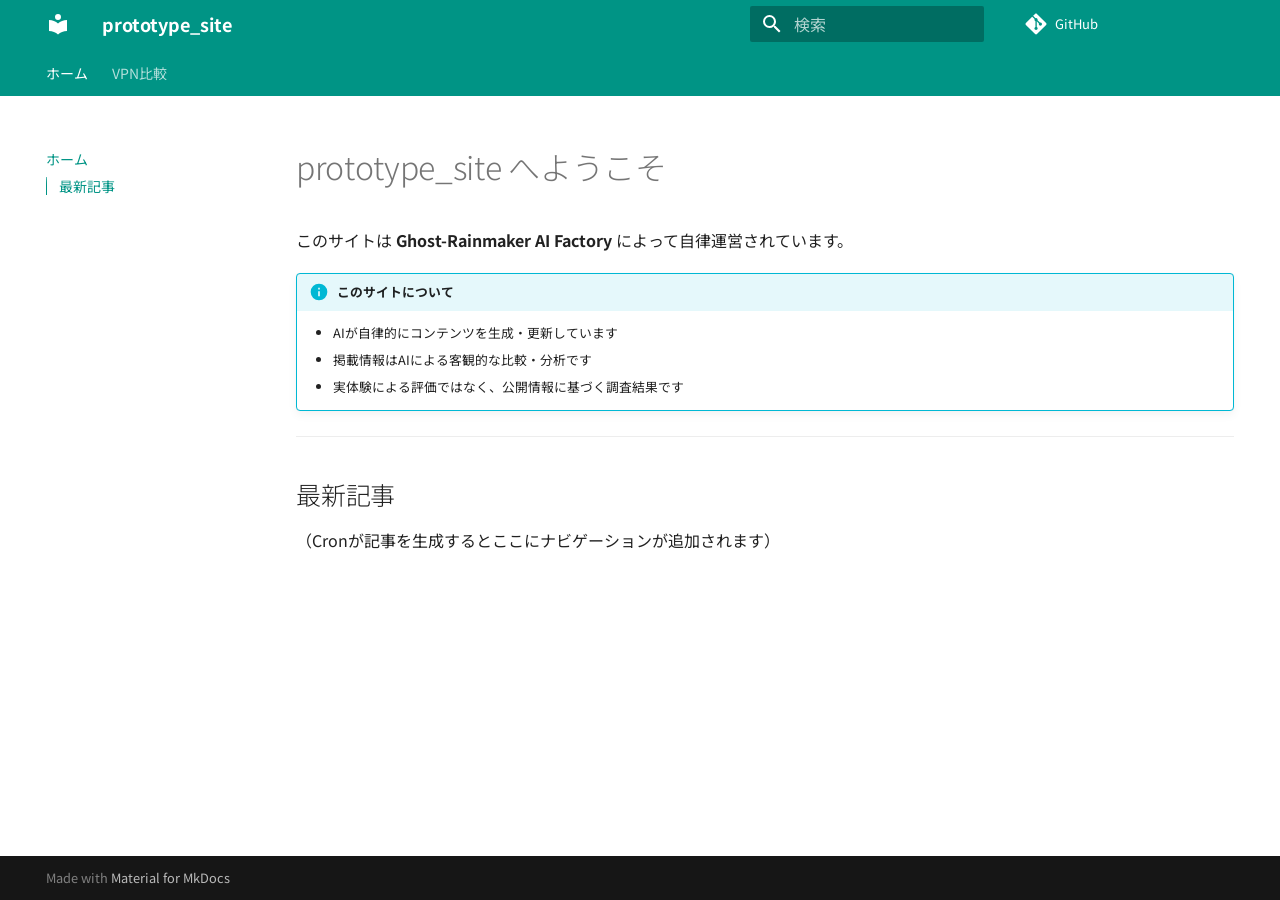
==== index.html @ 5169f220 "Deployed 09a703b with MkDocs version: 1.6.1" ====
<!doctype html>
<html lang="ja" class="no-js">
  <head>
    
      <meta charset="utf-8">
      <meta name="viewport" content="width=device-width,initial-scale=1">
      
        <meta name="description" content="Ghost-Rainmaker プロトタイプサイト（動作検証用）">
      
      
        <meta name="author" content="Ghost-Rainmaker AI Factory">
      
      
        <link rel="canonical" href="https://zhishuhouteng479-maker.github.io/prototype-site/">
      
      
      
        <link rel="next" href="nordvpn/">
      
      
        
      
      
      <link rel="icon" href="assets/images/favicon.png">
      <meta name="generator" content="mkdocs-1.6.1, mkdocs-material-9.7.7">
    
    
      
        <title>prototype_site</title>
      
    
    
      <link rel="stylesheet" href="assets/stylesheets/main.ec1eaa64.min.css">
      
        
        <link rel="stylesheet" href="assets/stylesheets/palette.ab4e12ef.min.css">
      
      


    
    
      
    
    
      
        
        
        <link rel="preconnect" href="https://fonts.gstatic.com" crossorigin>
        <link rel="stylesheet" href="https://fonts.googleapis.com/css?family=Noto+Sans+JP:300,300i,400,400i,700,700i%7CRoboto+Mono:400,400i,700,700i&display=fallback">
        <style>:root{--md-text-font:"Noto Sans JP";--md-code-font:"Roboto Mono"}</style>
      
    
    
    <script>__md_scope=new URL(".",location),__md_hash=e=>[...e].reduce(((e,_)=>(e<<5)-e+_.charCodeAt(0)),0),__md_get=(e,_=localStorage,t=__md_scope)=>JSON.parse(_.getItem(t.pathname+"."+e)),__md_set=(e,_,t=localStorage,a=__md_scope)=>{try{t.setItem(a.pathname+"."+e,JSON.stringify(_))}catch(e){}}</script>
    
      

    
    
  </head>
  
  
    
    
      
    
    
    
    
    <body dir="ltr" data-md-color-scheme="default" data-md-color-primary="teal" data-md-color-accent="cyan">
  
    
    <input class="md-toggle" data-md-toggle="drawer" type="checkbox" id="__drawer" autocomplete="off">
    <input class="md-toggle" data-md-toggle="search" type="checkbox" id="__search" autocomplete="off">
    <label class="md-overlay" for="__drawer"></label>
    <div data-md-component="skip">
      
        
        <a href="#prototype_site" class="md-skip">
          コンテンツにスキップ
        </a>
      
    </div>
    <div data-md-component="announce">
      
    </div>
    
    
      

<header class="md-header" data-md-component="header">
  <nav class="md-header__inner md-grid" aria-label="ヘッダー">
    <a href="." title="prototype_site" class="md-header__button md-logo" aria-label="prototype_site" data-md-component="logo">
      
  
  <svg xmlns="http://www.w3.org/2000/svg" viewBox="0 0 24 24"><path d="M12 8a3 3 0 0 0 3-3 3 3 0 0 0-3-3 3 3 0 0 0-3 3 3 3 0 0 0 3 3m0 3.54C9.64 9.35 6.5 8 3 8v11c3.5 0 6.64 1.35 9 3.54 2.36-2.19 5.5-3.54 9-3.54V8c-3.5 0-6.64 1.35-9 3.54"/></svg>

    </a>
    <label class="md-header__button md-icon" for="__drawer">
      
      <svg xmlns="http://www.w3.org/2000/svg" viewBox="0 0 24 24"><path d="M3 6h18v2H3zm0 5h18v2H3zm0 5h18v2H3z"/></svg>
    </label>
    <div class="md-header__title" data-md-component="header-title">
      <div class="md-header__ellipsis">
        <div class="md-header__topic">
          <span class="md-ellipsis">
            prototype_site
          </span>
        </div>
        <div class="md-header__topic" data-md-component="header-topic">
          <span class="md-ellipsis">
            
              ホーム
            
          </span>
        </div>
      </div>
    </div>
    
      
        <form class="md-header__option" data-md-component="palette">
  
    
    
    
    <input class="md-option" data-md-color-media="" data-md-color-scheme="default" data-md-color-primary="teal" data-md-color-accent="cyan"  aria-hidden="true"  type="radio" name="__palette" id="__palette_0">
    
  
</form>
      
    
    
      <script>var palette=__md_get("__palette");if(palette&&palette.color){if("(prefers-color-scheme)"===palette.color.media){var media=matchMedia("(prefers-color-scheme: light)"),input=document.querySelector(media.matches?"[data-md-color-media='(prefers-color-scheme: light)']":"[data-md-color-media='(prefers-color-scheme: dark)']");palette.color.media=input.getAttribute("data-md-color-media"),palette.color.scheme=input.getAttribute("data-md-color-scheme"),palette.color.primary=input.getAttribute("data-md-color-primary"),palette.color.accent=input.getAttribute("data-md-color-accent")}for(var[key,value]of Object.entries(palette.color))document.body.setAttribute("data-md-color-"+key,value)}</script>
    
    
    
      
      
        <label class="md-header__button md-icon" for="__search">
          
          <svg xmlns="http://www.w3.org/2000/svg" viewBox="0 0 24 24"><path d="M9.5 3A6.5 6.5 0 0 1 16 9.5c0 1.61-.59 3.09-1.56 4.23l.27.27h.79l5 5-1.5 1.5-5-5v-.79l-.27-.27A6.52 6.52 0 0 1 9.5 16 6.5 6.5 0 0 1 3 9.5 6.5 6.5 0 0 1 9.5 3m0 2C7 5 5 7 5 9.5S7 14 9.5 14 14 12 14 9.5 12 5 9.5 5"/></svg>
        </label>
        <div class="md-search" data-md-component="search" role="dialog">
  <label class="md-search__overlay" for="__search"></label>
  <div class="md-search__inner" role="search">
    <form class="md-search__form" name="search">
      <input type="text" class="md-search__input" name="query" aria-label="検索" placeholder="検索" autocapitalize="off" autocorrect="off" autocomplete="off" spellcheck="false" data-md-component="search-query" required>
      <label class="md-search__icon md-icon" for="__search">
        
        <svg xmlns="http://www.w3.org/2000/svg" viewBox="0 0 24 24"><path d="M9.5 3A6.5 6.5 0 0 1 16 9.5c0 1.61-.59 3.09-1.56 4.23l.27.27h.79l5 5-1.5 1.5-5-5v-.79l-.27-.27A6.52 6.52 0 0 1 9.5 16 6.5 6.5 0 0 1 3 9.5 6.5 6.5 0 0 1 9.5 3m0 2C7 5 5 7 5 9.5S7 14 9.5 14 14 12 14 9.5 12 5 9.5 5"/></svg>
        
        <svg xmlns="http://www.w3.org/2000/svg" viewBox="0 0 24 24"><path d="M20 11v2H8l5.5 5.5-1.42 1.42L4.16 12l7.92-7.92L13.5 5.5 8 11z"/></svg>
      </label>
      <nav class="md-search__options" aria-label="検索">
        
        <button type="reset" class="md-search__icon md-icon" title="クリア" aria-label="クリア" tabindex="-1">
          
          <svg xmlns="http://www.w3.org/2000/svg" viewBox="0 0 24 24"><path d="M19 6.41 17.59 5 12 10.59 6.41 5 5 6.41 10.59 12 5 17.59 6.41 19 12 13.41 17.59 19 19 17.59 13.41 12z"/></svg>
        </button>
      </nav>
      
    </form>
    <div class="md-search__output">
      <div class="md-search__scrollwrap" tabindex="0" data-md-scrollfix>
        <div class="md-search-result" data-md-component="search-result">
          <div class="md-search-result__meta">
            検索を初期化
          </div>
          <ol class="md-search-result__list" role="presentation"></ol>
        </div>
      </div>
    </div>
  </div>
</div>
      
    
    
      <div class="md-header__source">
        <a href="https://github.com/zhishuhouteng479-maker/prototype-site" title="リポジトリへ" class="md-source" data-md-component="source">
  <div class="md-source__icon md-icon">
    
    <svg xmlns="http://www.w3.org/2000/svg" viewBox="0 0 448 512"><!--! Font Awesome Free 7.1.0 by @fontawesome - https://fontawesome.com License - https://fontawesome.com/license/free (Icons: CC BY 4.0, Fonts: SIL OFL 1.1, Code: MIT License) Copyright 2025 Fonticons, Inc.--><path d="M439.6 236.1 244 40.5c-5.4-5.5-12.8-8.5-20.4-8.5s-15 3-20.4 8.4L162.5 81l51.5 51.5c27.1-9.1 52.7 16.8 43.4 43.7l49.7 49.7c34.2-11.8 61.2 31 35.5 56.7-26.5 26.5-70.2-2.9-56-37.3L240.3 199v121.9c25.3 12.5 22.3 41.8 9.1 55-6.4 6.4-15.2 10.1-24.3 10.1s-17.8-3.6-24.3-10.1c-17.6-17.6-11.1-46.9 11.2-56v-123c-20.8-8.5-24.6-30.7-18.6-45L142.6 101 8.5 235.1C3 240.6 0 247.9 0 255.5s3 15 8.5 20.4l195.6 195.7c5.4 5.4 12.7 8.4 20.4 8.4s15-3 20.4-8.4l194.7-194.7c5.4-5.4 8.4-12.8 8.4-20.4s-3-15-8.4-20.4"/></svg>
  </div>
  <div class="md-source__repository">
    GitHub
  </div>
</a>
      </div>
    
  </nav>
  
</header>
    
    <div class="md-container" data-md-component="container">
      
      
        
          
            
<nav class="md-tabs" aria-label="タブ" data-md-component="tabs">
  <div class="md-grid">
    <ul class="md-tabs__list">
      
        
  
  
  
    
  
  
    <li class="md-tabs__item md-tabs__item--active">
      <a href="." class="md-tabs__link">
        
  
  
    
  
  ホーム

      </a>
    </li>
  

      
        
  
  
  
  
    
    
      <li class="md-tabs__item">
        <a href="nordvpn/" class="md-tabs__link">
          
  
  
  VPN比較

        </a>
      </li>
    
  

      
    </ul>
  </div>
</nav>
          
        
      
      <main class="md-main" data-md-component="main">
        <div class="md-main__inner md-grid">
          
            
              
              <div class="md-sidebar md-sidebar--primary" data-md-component="sidebar" data-md-type="navigation" >
                <div class="md-sidebar__scrollwrap">
                  <div class="md-sidebar__inner">
                    


  


  

<nav class="md-nav md-nav--primary md-nav--lifted md-nav--integrated" aria-label="ナビゲーション" data-md-level="0">
  <label class="md-nav__title" for="__drawer">
    <a href="." title="prototype_site" class="md-nav__button md-logo" aria-label="prototype_site" data-md-component="logo">
      
  
  <svg xmlns="http://www.w3.org/2000/svg" viewBox="0 0 24 24"><path d="M12 8a3 3 0 0 0 3-3 3 3 0 0 0-3-3 3 3 0 0 0-3 3 3 3 0 0 0 3 3m0 3.54C9.64 9.35 6.5 8 3 8v11c3.5 0 6.64 1.35 9 3.54 2.36-2.19 5.5-3.54 9-3.54V8c-3.5 0-6.64 1.35-9 3.54"/></svg>

    </a>
    prototype_site
  </label>
  
    <div class="md-nav__source">
      <a href="https://github.com/zhishuhouteng479-maker/prototype-site" title="リポジトリへ" class="md-source" data-md-component="source">
  <div class="md-source__icon md-icon">
    
    <svg xmlns="http://www.w3.org/2000/svg" viewBox="0 0 448 512"><!--! Font Awesome Free 7.1.0 by @fontawesome - https://fontawesome.com License - https://fontawesome.com/license/free (Icons: CC BY 4.0, Fonts: SIL OFL 1.1, Code: MIT License) Copyright 2025 Fonticons, Inc.--><path d="M439.6 236.1 244 40.5c-5.4-5.5-12.8-8.5-20.4-8.5s-15 3-20.4 8.4L162.5 81l51.5 51.5c27.1-9.1 52.7 16.8 43.4 43.7l49.7 49.7c34.2-11.8 61.2 31 35.5 56.7-26.5 26.5-70.2-2.9-56-37.3L240.3 199v121.9c25.3 12.5 22.3 41.8 9.1 55-6.4 6.4-15.2 10.1-24.3 10.1s-17.8-3.6-24.3-10.1c-17.6-17.6-11.1-46.9 11.2-56v-123c-20.8-8.5-24.6-30.7-18.6-45L142.6 101 8.5 235.1C3 240.6 0 247.9 0 255.5s3 15 8.5 20.4l195.6 195.7c5.4 5.4 12.7 8.4 20.4 8.4s15-3 20.4-8.4l194.7-194.7c5.4-5.4 8.4-12.8 8.4-20.4s-3-15-8.4-20.4"/></svg>
  </div>
  <div class="md-source__repository">
    GitHub
  </div>
</a>
    </div>
  
  <ul class="md-nav__list" data-md-scrollfix>
    
      
      
  
  
    
  
  
  
    <li class="md-nav__item md-nav__item--active">
      
      <input class="md-nav__toggle md-toggle" type="checkbox" id="__toc">
      
      
        
      
      
        <label class="md-nav__link md-nav__link--active" for="__toc">
          
  
  
  <span class="md-ellipsis">
    
  
    ホーム
  

    
  </span>
  
  

          <span class="md-nav__icon md-icon"></span>
        </label>
      
      <a href="." class="md-nav__link md-nav__link--active">
        
  
  
  <span class="md-ellipsis">
    
  
    ホーム
  

    
  </span>
  
  

      </a>
      
        

<nav class="md-nav md-nav--secondary" aria-label="目次">
  
  
  
    
  
  
    <label class="md-nav__title" for="__toc">
      <span class="md-nav__icon md-icon"></span>
      目次
    </label>
    <ul class="md-nav__list" data-md-component="toc" data-md-scrollfix>
      
        <li class="md-nav__item">
  <a href="#_1" class="md-nav__link">
    <span class="md-ellipsis">
      
        最新記事
      
    </span>
  </a>
  
</li>
      
    </ul>
  
</nav>
      
    </li>
  

    
      
      
  
  
  
  
    
    
    
    
      
      
        
      
    
    
    <li class="md-nav__item md-nav__item--nested">
      
        
        
        <input class="md-nav__toggle md-toggle " type="checkbox" id="__nav_2" >
        
          
          <label class="md-nav__link" for="__nav_2" id="__nav_2_label" tabindex="0">
            
  
  
  <span class="md-ellipsis">
    
  
    VPN比較
  

    
  </span>
  
  

            <span class="md-nav__icon md-icon"></span>
          </label>
        
        <nav class="md-nav" data-md-level="1" aria-labelledby="__nav_2_label" aria-expanded="false">
          <label class="md-nav__title" for="__nav_2">
            <span class="md-nav__icon md-icon"></span>
            
  
    VPN比較
  

          </label>
          <ul class="md-nav__list" data-md-scrollfix>
            
              
                
  
  
  
  
    <li class="md-nav__item">
      <a href="nordvpn/" class="md-nav__link">
        
  
  
  <span class="md-ellipsis">
    
  
    NordVPN 徹底比較
  

    
  </span>
  
  

      </a>
    </li>
  

              
            
          </ul>
        </nav>
      
    </li>
  

    
  </ul>
</nav>
                  </div>
                </div>
              </div>
            
            
          
          
            <div class="md-content" data-md-component="content">
              
              <article class="md-content__inner md-typeset">
                
                  


  
  


<h1 id="prototype_site">prototype_site へようこそ</h1>
<p>このサイトは <strong>Ghost-Rainmaker AI Factory</strong> によって自律運営されています。</p>
<div class="admonition info">
<p class="admonition-title">このサイトについて</p>
<ul>
<li>AIが自律的にコンテンツを生成・更新しています</li>
<li>掲載情報はAIによる客観的な比較・分析です</li>
<li>実体験による評価ではなく、公開情報に基づく調査結果です</li>
</ul>
</div>
<hr />
<h2 id="_1">最新記事</h2>
<p>（Cronが記事を生成するとここにナビゲーションが追加されます）</p>












                
              </article>
            </div>
          
          
  <script>var tabs=__md_get("__tabs");if(Array.isArray(tabs))e:for(var set of document.querySelectorAll(".tabbed-set")){var labels=set.querySelector(".tabbed-labels");for(var tab of tabs)for(var label of labels.getElementsByTagName("label"))if(label.innerText.trim()===tab){var input=document.getElementById(label.htmlFor);input.checked=!0;continue e}}</script>

<script>var target=document.getElementById(location.hash.slice(1));target&&target.name&&(target.checked=target.name.startsWith("__tabbed_"))</script>
        </div>
        
      </main>
      
        <footer class="md-footer">
  
  <div class="md-footer-meta md-typeset">
    <div class="md-footer-meta__inner md-grid">
      <div class="md-copyright">
  
  
    Made with
    <a href="https://squidfunk.github.io/mkdocs-material/" target="_blank" rel="noopener">
      Material for MkDocs
    </a>
  
</div>
      
    </div>
  </div>
</footer>
      
    </div>
    <div class="md-dialog" data-md-component="dialog">
      <div class="md-dialog__inner md-typeset"></div>
    </div>
    
    
    
      
      
      <script id="__config" type="application/json">{"annotate": null, "base": ".", "features": ["navigation.tabs", "navigation.sections", "toc.integrate", "content.tabs.link", "content.code.annotate", "content.admonition"], "search": "assets/javascripts/workers/search.2c215733.min.js", "tags": null, "translations": {"clipboard.copied": "\u30b3\u30d4\u30fc\u3057\u307e\u3057\u305f", "clipboard.copy": "\u30af\u30ea\u30c3\u30d7\u30dc\u30fc\u30c9\u3078\u30b3\u30d4\u30fc", "search.result.more.one": "\u3053\u306e\u30da\u30fc\u30b8\u5185\u306b\u3082\u30461\u4ef6\u898b\u3064\u304b\u308a\u307e\u3057\u305f", "search.result.more.other": "\u3053\u306e\u30da\u30fc\u30b8\u5185\u306b\u3042\u3068#\u4ef6\u898b\u3064\u304b\u308a\u307e\u3057\u305f", "search.result.none": "\u4f55\u3082\u898b\u3064\u304b\u308a\u307e\u305b\u3093\u3067\u3057\u305f", "search.result.one": "1\u4ef6\u898b\u3064\u304b\u308a\u307e\u3057\u305f", "search.result.other": "#\u4ef6\u898b\u3064\u304b\u308a\u307e\u3057\u305f", "search.result.placeholder": "\u691c\u7d22\u30ad\u30fc\u30ef\u30fc\u30c9\u3092\u5165\u529b\u3057\u3066\u304f\u3060\u3055\u3044", "search.result.term.missing": "\u691c\u7d22\u306b\u542b\u307e\u308c\u306a\u3044", "select.version": "\u30d0\u30fc\u30b8\u30e7\u30f3\u5207\u308a\u66ff\u3048"}, "version": null}</script>
    
    
      <script src="assets/javascripts/bundle.d7400e89.min.js"></script>
      
    
  </body>
</html>
---- assets/stylesheets/main.ec1eaa64.min.css ----
@charset "UTF-8";html{-webkit-text-size-adjust:none;-moz-text-size-adjust:none;text-size-adjust:none;box-sizing:border-box}*,:after,:before{box-sizing:inherit}@media (prefers-reduced-motion){*,:after,:before{transition:none!important}}body{margin:0}a,button,input,label{-webkit-tap-highlight-color:transparent}a{color:inherit;text-decoration:none}hr{border:0;box-sizing:initial;display:block;height:.05rem;overflow:visible;padding:0}small{font-size:80%}sub,sup{line-height:1em}img{border-style:none}table{border-collapse:initial;border-spacing:0}td,th{font-weight:400;vertical-align:top}button{background:#0000;border:0;font-family:inherit;font-size:inherit;margin:0;padding:0}input{border:0;outline:none}:root{--md-primary-fg-color:#4051b5;--md-primary-fg-color--light:#5d6cc0;--md-primary-fg-color--dark:#303fa1;--md-primary-bg-color:#fff;--md-primary-bg-color--light:#ffffffb3;--md-accent-fg-color:#526cfe;--md-accent-fg-color--transparent:#526cfe1a;--md-accent-bg-color:#fff;--md-accent-bg-color--light:#ffffffb3}[data-md-color-scheme=default]{color-scheme:light}[data-md-color-scheme=default] img[src$="#gh-dark-mode-only"],[data-md-color-scheme=default] img[src$="#only-dark"]{display:none}:root,[data-md-color-scheme=default]{--md-hue:225deg;--md-default-fg-color:#000000de;--md-default-fg-color--light:#0000008a;--md-default-fg-color--lighter:#00000052;--md-default-fg-color--lightest:#00000012;--md-default-bg-color:#fff;--md-default-bg-color--light:#ffffffb3;--md-default-bg-color--lighter:#ffffff4d;--md-default-bg-color--lightest:#ffffff1f;--md-code-fg-color:#36464e;--md-code-bg-color:#f5f5f5;--md-code-bg-color--light:#f5f5f5b3;--md-code-bg-color--lighter:#f5f5f54d;--md-code-hl-color:#4287ff;--md-code-hl-color--light:#4287ff1a;--md-code-hl-number-color:#d52a2a;--md-code-hl-special-color:#db1457;--md-code-hl-function-color:#a846b9;--md-code-hl-constant-color:#6e59d9;--md-code-hl-keyword-color:#3f6ec6;--md-code-hl-string-color:#1c7d4d;--md-code-hl-name-color:var(--md-code-fg-color);--md-code-hl-operator-color:var(--md-default-fg-color--light);--md-code-hl-punctuation-color:var(--md-default-fg-color--light);--md-code-hl-comment-color:var(--md-default-fg-color--light);--md-code-hl-generic-color:var(--md-default-fg-color--light);--md-code-hl-variable-color:var(--md-default-fg-color--light);--md-typeset-color:var(--md-default-fg-color);--md-typeset-a-color:var(--md-primary-fg-color);--md-typeset-del-color:#f5503d26;--md-typeset-ins-color:#0bd57026;--md-typeset-kbd-color:#fafafa;--md-typeset-kbd-accent-color:#fff;--md-typeset-kbd-border-color:#b8b8b8;--md-typeset-mark-color:#ffff0080;--md-typeset-table-color:#0000001f;--md-typeset-table-color--light:rgba(0,0,0,.035);--md-admonition-fg-color:var(--md-default-fg-color);--md-admonition-bg-color:var(--md-default-bg-color);--md-warning-fg-color:#000000de;--md-warning-bg-color:#ff9;--md-footer-fg-color:#fff;--md-footer-fg-color--light:#ffffffb3;--md-footer-fg-color--lighter:#ffffff73;--md-footer-bg-color:#000000de;--md-footer-bg-color--dark:#00000052;--md-shadow-z1:0 0.2rem 0.5rem #0000000d,0 0 0.05rem #0000001a;--md-shadow-z2:0 0.2rem 0.5rem #0000001a,0 0 0.05rem #00000040;--md-shadow-z3:0 0.2rem 0.5rem #0003,0 0 0.05rem #00000059}.md-icon svg{fill:currentcolor;display:block;height:1.2rem;width:1.2rem}body{-webkit-font-smoothing:antialiased;-moz-osx-font-smoothing:grayscale;--md-text-font-family:var(--md-text-font,_),-apple-system,BlinkMacSystemFont,Helvetica,Arial,sans-serif;--md-code-font-family:var(--md-code-font,_),SFMono-Regular,Consolas,Menlo,monospace}aside,body,input{font-feature-settings:"kern","liga";color:var(--md-typeset-color);font-family:var(--md-text-font-family)}code,kbd,pre{font-feature-settings:"kern";font-family:var(--md-code-font-family)}:root{--md-typeset-table-sort-icon:url('data:image/svg+xml;charset=utf-8,<svg xmlns="http://www.w3.org/2000/svg" viewBox="0 0 24 24"><path d="m18 21-4-4h3V7h-3l4-4 4 4h-3v10h3M2 19v-2h10v2M2 13v-2h7v2M2 7V5h4v2z"/></svg>');--md-typeset-table-sort-icon--asc:url('data:image/svg+xml;charset=utf-8,<svg xmlns="http://www.w3.org/2000/svg" viewBox="0 0 24 24"><path d="M19 17h3l-4 4-4-4h3V3h2M2 17h10v2H2M6 5v2H2V5m0 6h7v2H2z"/></svg>');--md-typeset-table-sort-icon--desc:url('data:image/svg+xml;charset=utf-8,<svg xmlns="http://www.w3.org/2000/svg" viewBox="0 0 24 24"><path d="M19 7h3l-4-4-4 4h3v14h2M2 17h10v2H2M6 5v2H2V5m0 6h7v2H2z"/></svg>')}.md-typeset{-webkit-print-color-adjust:exact;color-adjust:exact;font-size:.8rem;line-height:1.6;overflow-wrap:break-word}@media print{.md-typeset{font-size:.68rem}}.md-typeset blockquote,.md-typeset dl,.md-typeset figure,.md-typeset ol,.md-typeset pre,.md-typeset ul{margin-bottom:1em;margin-top:1em}.md-typeset h1{color:var(--md-default-fg-color--light);font-size:2em;line-height:1.3;margin:0 0 1.25em}.md-typeset h1,.md-typeset h2{font-weight:300;letter-spacing:-.01em}.md-typeset h2{font-size:1.5625em;line-height:1.4;margin:1.6em 0 .64em}.md-typeset h3{font-size:1.25em;font-weight:400;letter-spacing:-.01em;line-height:1.5;margin:1.6em 0 .8em}.md-typeset h2+h3{margin-top:.8em}.md-typeset h4{font-weight:700;letter-spacing:-.01em;margin:1em 0}.md-typeset h5,.md-typeset h6{color:var(--md-default-fg-color--light);font-size:.8em;font-weight:700;letter-spacing:-.01em;margin:1.25em 0}.md-typeset h5{text-transform:uppercase}.md-typeset h5 code{text-transform:none}.md-typeset hr{border-bottom:.05rem solid var(--md-default-fg-color--lightest);display:flow-root;margin:1.5em 0}.md-typeset a{color:var(--md-typeset-a-color);word-break:break-word}.md-typeset a,.md-typeset a:before{transition:color 125ms}.md-typeset a:focus,.md-typeset a:hover{color:var(--md-accent-fg-color)}.md-typeset a:focus code,.md-typeset a:hover code{background-color:var(--md-accent-fg-color--transparent);color:var(--md-accent-fg-color)}.md-typeset a code{color:var(--md-typeset-a-color)}.md-typeset a.focus-visible{outline-color:var(--md-accent-fg-color);outline-offset:.2rem}.md-typeset code,.md-typeset kbd,.md-typeset pre{color:var(--md-code-fg-color);direction:ltr;font-variant-ligatures:none;transition:background-color 125ms}@media print{.md-typeset code,.md-typeset kbd,.md-typeset pre{white-space:pre-wrap}}.md-typeset code{background-color:var(--md-code-bg-color);border-radius:.1rem;-webkit-box-decoration-break:clone;box-decoration-break:clone;font-size:.85em;padding:0 .2941176471em;transition:color 125ms,background-color 125ms;word-break:break-word}.md-typeset code:not(.focus-visible){-webkit-tap-highlight-color:transparent;outline:none}.md-typeset pre{display:flow-root;line-height:1.4;position:relative}.md-typeset pre>code{-webkit-box-decoration-break:slice;box-decoration-break:slice;box-shadow:none;display:block;margin:0;outline-color:var(--md-accent-fg-color);overflow:auto;padding:.7720588235em 1.1764705882em;scrollbar-color:var(--md-default-fg-color--lighter) #0000;scrollbar-width:thin;touch-action:auto;word-break:normal}.md-typeset pre>code:hover{scrollbar-color:var(--md-accent-fg-color) #0000}.md-typeset pre>code::-webkit-scrollbar{height:.2rem;width:.2rem}.md-typeset pre>code::-webkit-scrollbar-thumb{background-color:var(--md-default-fg-color--lighter)}.md-typeset pre>code::-webkit-scrollbar-thumb:hover{background-color:var(--md-accent-fg-color)}.md-typeset kbd{background-color:var(--md-typeset-kbd-color);border-radius:.1rem;box-shadow:0 .1rem 0 .05rem var(--md-typeset-kbd-border-color),0 .1rem 0 var(--md-typeset-kbd-border-color),0 -.1rem .2rem var(--md-typeset-kbd-accent-color) inset;color:var(--md-default-fg-color);display:inline-block;font-size:.75em;padding:0 .6666666667em;vertical-align:text-top;word-break:break-word}.md-typeset mark{background-color:var(--md-typeset-mark-color);-webkit-box-decoration-break:clone;box-decoration-break:clone;color:inherit;word-break:break-word}.md-typeset abbr{cursor:help;text-decoration:none}.md-typeset [data-preview],.md-typeset abbr{border-bottom:.05rem dotted var(--md-default-fg-color--light)}.md-typeset small{opacity:.75}[dir=ltr] .md-typeset sub,[dir=ltr] .md-typeset sup{margin-left:.078125em}[dir=rtl] .md-typeset sub,[dir=rtl] .md-typeset sup{margin-right:.078125em}[dir=ltr] .md-typeset blockquote{padding-left:.6rem}[dir=rtl] .md-typeset blockquote{padding-right:.6rem}[dir=ltr] .md-typeset blockquote{border-left:.2rem solid var(--md-default-fg-color--lighter)}[dir=rtl] .md-typeset blockquote{border-right:.2rem solid var(--md-default-fg-color--lighter)}.md-typeset blockquote{color:var(--md-default-fg-color--light);margin-left:0;margin-right:0}.md-typeset ul{list-style-type:disc}.md-typeset ul[type]{list-style-type:revert-layer}[dir=ltr] .md-typeset ol,[dir=ltr] .md-typeset ul{margin-left:.625em}[dir=rtl] .md-typeset ol,[dir=rtl] .md-typeset ul{margin-right:.625em}.md-typeset ol,.md-typeset ul{padding:0}.md-typeset ol:not([hidden]),.md-typeset ul:not([hidden]){display:flow-root}.md-typeset ol ol,.md-typeset ul ol{list-style-type:lower-alpha}.md-typeset ol ol ol,.md-typeset ul ol ol{list-style-type:lower-roman}.md-typeset ol ol ol ol,.md-typeset ul ol ol ol{list-style-type:upper-alpha}.md-typeset ol ol ol ol ol,.md-typeset ul ol ol ol ol{list-style-type:upper-roman}.md-typeset ol[type],.md-typeset ul[type]{list-style-type:revert-layer}[dir=ltr] .md-typeset ol li,[dir=ltr] .md-typeset ul li{margin-left:1.25em}[dir=rtl] .md-typeset ol li,[dir=rtl] .md-typeset ul li{margin-right:1.25em}.md-typeset ol li,.md-typeset ul li{margin-bottom:.5em}.md-typeset ol li blockquote,.md-typeset ol li p,.md-typeset ul li blockquote,.md-typeset ul li p{margin:.5em 0}.md-typeset ol li:last-child,.md-typeset ul li:last-child{margin-bottom:0}[dir=ltr] .md-typeset ol li ol,[dir=ltr] .md-typeset ol li ul,[dir=ltr] .md-typeset ul li ol,[dir=ltr] .md-typeset ul li ul{margin-left:.625em}[dir=rtl] .md-typeset ol li ol,[dir=rtl] .md-typeset ol li ul,[dir=rtl] .md-typeset ul li ol,[dir=rtl] .md-typeset ul li ul{margin-right:.625em}.md-typeset ol li ol,.md-typeset ol li ul,.md-typeset ul li ol,.md-typeset ul li ul{margin-bottom:.5em;margin-top:.5em}[dir=ltr] .md-typeset dd{margin-left:1.875em}[dir=rtl] .md-typeset dd{margin-right:1.875em}.md-typeset dd{margin-bottom:1.5em;margin-top:1em}.md-typeset img,.md-typeset svg,.md-typeset video{height:auto;max-width:100%}.md-typeset img[align=left]{margin:1em 1em 1em 0}.md-typeset img[align=right]{margin:1em 0 1em 1em}.md-typeset img[align]:only-child{margin-top:0}.md-typeset figure{display:flow-root;margin:1em auto;max-width:100%;text-align:center;width:fit-content}.md-typeset figure img{display:block;margin:0 auto}.md-typeset figcaption{font-style:italic;margin:1em auto;max-width:24rem}.md-typeset iframe{max-width:100%}.md-typeset table:not([class]){background-color:var(--md-default-bg-color);border:.05rem solid var(--md-typeset-table-color);border-radius:.1rem;display:inline-block;font-size:.64rem;max-width:100%;overflow:auto;touch-action:auto}@media print{.md-typeset table:not([class]){display:table}}.md-typeset table:not([class])+*{margin-top:1.5em}.md-typeset table:not([class]) td>:first-child,.md-typeset table:not([class]) th>:first-child{margin-top:0}.md-typeset table:not([class]) td>:last-child,.md-typeset table:not([class]) th>:last-child{margin-bottom:0}.md-typeset table:not([class]) td:not([align]),.md-typeset table:not([class]) th:not([align]){text-align:left}[dir=rtl] .md-typeset table:not([class]) td:not([align]),[dir=rtl] .md-typeset table:not([class]) th:not([align]){text-align:right}.md-typeset table:not([class]) th{font-weight:700;min-width:5rem;padding:.9375em 1.25em;vertical-align:top}.md-typeset table:not([class]) td{border-top:.05rem solid var(--md-typeset-table-color);padding:.9375em 1.25em;vertical-align:top}.md-typeset table:not([class]) tbody tr{transition:background-color 125ms}.md-typeset table:not([class]) tbody tr:hover{background-color:var(--md-typeset-table-color--light);box-shadow:0 .05rem 0 var(--md-default-bg-color) inset}.md-typeset table:not([class]) a{word-break:normal}.md-typeset table th[role=columnheader]{cursor:pointer}[dir=ltr] .md-typeset table th[role=columnheader]:after{margin-left:.5em}[dir=rtl] .md-typeset table th[role=columnheader]:after{margin-right:.5em}.md-typeset table th[role=columnheader]:after{content:"";display:inline-block;height:1.2em;-webkit-mask-image:var(--md-typeset-table-sort-icon);mask-image:var(--md-typeset-table-sort-icon);-webkit-mask-repeat:no-repeat;mask-repeat:no-repeat;-webkit-mask-size:contain;mask-size:contain;transition:background-color 125ms;vertical-align:text-bottom;width:1.2em}.md-typeset table th[role=columnheader]:hover:after{background-color:var(--md-default-fg-color--lighter)}.md-typeset table th[role=columnheader][aria-sort=ascending]:after{background-color:var(--md-default-fg-color--light);-webkit-mask-image:var(--md-typeset-table-sort-icon--asc);mask-image:var(--md-typeset-table-sort-icon--asc)}.md-typeset table th[role=columnheader][aria-sort=descending]:after{background-color:var(--md-default-fg-color--light);-webkit-mask-image:var(--md-typeset-table-sort-icon--desc);mask-image:var(--md-typeset-table-sort-icon--desc)}.md-typeset__scrollwrap{margin:1em -.8rem;overflow-x:auto;touch-action:auto}.md-typeset__table{display:inline-block;margin-bottom:.5em;padding:0 .8rem}@media print{.md-typeset__table{display:block}}html .md-typeset__table table{display:table;margin:0;overflow:hidden;width:100%}@media screen and (max-width:44.984375em){.md-content__inner>pre{margin:1em -.8rem}.md-content__inner>pre code{border-radius:0}}.md-typeset .md-author{border-radius:100%;display:block;flex-shrink:0;height:1.6rem;overflow:hidden;position:relative;transition:color 125ms,transform 125ms;width:1.6rem}.md-typeset .md-author img{display:block}.md-typeset .md-author--more{background:var(--md-default-fg-color--lightest);color:var(--md-default-fg-color--lighter);font-size:.6rem;font-weight:700;line-height:1.6rem;text-align:center}.md-typeset .md-author--long{height:2.4rem;width:2.4rem}.md-typeset a.md-author{transform:scale(1)}.md-typeset a.md-author img{border-radius:100%;filter:grayscale(100%) opacity(75%);transition:filter 125ms}.md-typeset a.md-author:focus,.md-typeset a.md-author:hover{transform:scale(1.1);z-index:1}.md-typeset a.md-author:focus img,.md-typeset a.md-author:hover img{filter:grayscale(0)}.md-banner{background-color:var(--md-footer-bg-color);color:var(--md-footer-fg-color);overflow:auto}@media print{.md-banner{display:none}}.md-banner--warning{background-color:var(--md-warning-bg-color);color:var(--md-warning-fg-color)}.md-banner__inner{font-size:.7rem;margin:.6rem auto;padding:0 .8rem}[dir=ltr] .md-banner__button{float:right}[dir=rtl] .md-banner__button{float:left}.md-banner__button{color:inherit;cursor:pointer;transition:opacity .25s}.no-js .md-banner__button{display:none}.md-banner__button:hover{opacity:.7}html{font-size:125%;height:100%;overflow-x:hidden}@media screen and (min-width:100em){html{font-size:137.5%}}@media screen and (min-width:125em){html{font-size:150%}}body{background-color:var(--md-default-bg-color);display:flex;flex-direction:column;font-size:.5rem;min-height:100%;position:relative;width:100%}@media print{body{display:block}}@media screen and (max-width:59.984375em){body[data-md-scrolllock]{position:fixed}}.md-grid{margin-left:auto;margin-right:auto;max-width:61rem}.md-container{display:flex;flex-direction:column;flex-grow:1}@media print{.md-container{display:block}}.md-main{flex-grow:1}.md-main__inner{display:flex;height:100%;margin-top:1.5rem}.md-ellipsis{overflow:hidden;text-overflow:ellipsis}.md-toggle{display:none}.md-option{height:0;opacity:0;position:absolute;width:0}.md-option:checked+label:not([hidden]){display:block}.md-option.focus-visible+label{outline-color:var(--md-accent-fg-color);outline-style:auto}.md-skip{background-color:var(--md-default-fg-color);border-radius:.1rem;color:var(--md-default-bg-color);font-size:.64rem;margin:.5rem;opacity:0;outline-color:var(--md-accent-fg-color);padding:.3rem .5rem;position:fixed;transform:translateY(.4rem);z-index:-1}.md-skip:focus{opacity:1;transform:translateY(0);transition:transform .25s cubic-bezier(.4,0,.2,1),opacity 175ms 75ms;z-index:10}@page{margin:25mm}:root{--md-clipboard-icon:url('data:image/svg+xml;charset=utf-8,<svg xmlns="http://www.w3.org/2000/svg" viewBox="0 0 24 24"><path d="M19 21H8V7h11m0-2H8a2 2 0 0 0-2 2v14a2 2 0 0 0 2 2h11a2 2 0 0 0 2-2V7a2 2 0 0 0-2-2m-3-4H4a2 2 0 0 0-2 2v14h2V3h12z"/></svg>')}.md-clipboard{border-radius:.1rem;color:var(--md-default-fg-color--lightest);cursor:pointer;height:1.5em;outline-color:var(--md-accent-fg-color);outline-offset:.1rem;transition:color .25s;width:1.5em;z-index:1}@media print{.md-clipboard{display:none}}.md-clipboard:not(.focus-visible){-webkit-tap-highlight-color:transparent;outline:none}:hover>.md-clipboard{color:var(--md-default-fg-color--light)}.md-clipboard:focus,.md-clipboard:hover{color:var(--md-accent-fg-color)}.md-clipboard:after{background-color:currentcolor;content:"";display:block;height:1.125em;margin:0 auto;-webkit-mask-image:var(--md-clipboard-icon);mask-image:var(--md-clipboard-icon);-webkit-mask-position:center;mask-position:center;-webkit-mask-repeat:no-repeat;mask-repeat:no-repeat;-webkit-mask-size:contain;mask-size:contain;width:1.125em}.md-clipboard--inline{cursor:pointer}.md-clipboard--inline code{transition:color .25s,background-color .25s}.md-clipboard--inline:focus code,.md-clipboard--inline:hover code{background-color:var(--md-accent-fg-color--transparent);color:var(--md-accent-fg-color)}:root{--md-code-select-icon:url('data:image/svg+xml;charset=utf-8,<svg xmlns="http://www.w3.org/2000/svg" viewBox="0 0 24 24"><path d="M19 19h-4v2h4c1.1 0 2-.9 2-2v-4h-2m0-12h-4v2h4v4h2V5c0-1.1-.9-2-2-2M5 5h4V3H5c-1.1 0-2 .9-2 2v4h2m0 6H3v4c0 1.1.9 2 2 2h4v-2H5zm2-4h2v2H7zm4 0h2v2h-2zm4 0h2v2h-2zM7 7h2v2H7zm4 0h2v2h-2zm4 0h2v2h-2zm-8 8h2v2H7zm4 0h2v2h-2zm4 0h2v2h-2z"/></svg>');--md-code-copy-icon:url('data:image/svg+xml;charset=utf-8,<svg xmlns="http://www.w3.org/2000/svg" viewBox="0 0 24 24"><path d="M19 21H8V7h11m0-2H8a2 2 0 0 0-2 2v14a2 2 0 0 0 2 2h11a2 2 0 0 0 2-2V7a2 2 0 0 0-2-2m-3-4H4a2 2 0 0 0-2 2v14h2V3h12z"/></svg>')}.md-typeset .md-code__content{display:grid}.md-code__nav{background-color:var(--md-code-bg-color--lighter);border-radius:.1rem;display:flex;gap:.2rem;padding:.2rem;position:absolute;right:.25em;top:.25em;transition:background-color .25s;z-index:1}:hover>.md-code__nav{background-color:var(--md-code-bg-color--light)}.md-code__button{color:var(--md-default-fg-color--lightest);cursor:pointer;display:block;height:1.5em;outline-color:var(--md-accent-fg-color);outline-offset:.1rem;transition:color .25s;width:1.5em}:hover>*>.md-code__button{color:var(--md-default-fg-color--light)}.md-code__button.focus-visible,.md-code__button:hover{color:var(--md-accent-fg-color)}.md-code__button--active{color:var(--md-default-fg-color)!important}.md-code__button:after{background-color:currentcolor;content:"";display:block;height:1.125em;margin:0 auto;-webkit-mask-position:center;mask-position:center;-webkit-mask-repeat:no-repeat;mask-repeat:no-repeat;-webkit-mask-size:contain;mask-size:contain;width:1.125em}.md-code__button[data-md-type=select]:after{-webkit-mask-image:var(--md-code-select-icon);mask-image:var(--md-code-select-icon)}.md-code__button[data-md-type=copy]:after{-webkit-mask-image:var(--md-code-copy-icon);mask-image:var(--md-code-copy-icon)}@keyframes consent{0%{opacity:0;transform:translateY(100%)}to{opacity:1;transform:translateY(0)}}@keyframes overlay{0%{opacity:0}to{opacity:1}}.md-consent__overlay{animation:overlay .25s both;-webkit-backdrop-filter:blur(.1rem);backdrop-filter:blur(.1rem);background-color:#0000008a;height:100%;opacity:1;position:fixed;top:0;width:100%;z-index:5}.md-consent__inner{animation:consent .5s cubic-bezier(.1,.7,.1,1) both;background-color:var(--md-default-bg-color);border:0;border-radius:.1rem;bottom:0;box-shadow:0 0 .2rem #0000001a,0 .2rem .4rem #0003;max-height:100%;overflow:auto;padding:0;position:fixed;width:100%;z-index:5}.md-consent__form{padding:.8rem}.md-consent__settings{display:none;margin:1em 0}input:checked+.md-consent__settings{display:block}.md-consent__controls{margin-bottom:.8rem}.md-typeset .md-consent__controls .md-button{display:inline}@media screen and (max-width:44.984375em){.md-typeset .md-consent__controls .md-button{display:block;margin-top:.4rem;text-align:center;width:100%}}.md-consent label{cursor:pointer}.md-content{flex-grow:1;min-width:0}.md-content__inner{margin:0 .8rem 1.2rem;padding-top:.6rem}@media screen and (min-width:76.25em){[dir=ltr] .md-sidebar--primary:not([hidden])~.md-content>.md-content__inner{margin-left:1.2rem}[dir=ltr] .md-sidebar--secondary:not([hidden])~.md-content>.md-content__inner,[dir=rtl] .md-sidebar--primary:not([hidden])~.md-content>.md-content__inner{margin-right:1.2rem}[dir=rtl] .md-sidebar--secondary:not([hidden])~.md-content>.md-content__inner{margin-left:1.2rem}}.md-content__inner:before{content:"";display:block;height:.4rem}.md-content__inner>:last-child{margin-bottom:0}[dir=ltr] .md-content__button{float:right}[dir=rtl] .md-content__button{float:left}[dir=ltr] .md-content__button{margin-left:.4rem}[dir=rtl] .md-content__button{margin-right:.4rem}.md-content__button{margin:.4rem 0;padding:0}@media print{.md-content__button{display:none}}.md-typeset .md-content__button{color:var(--md-default-fg-color--lighter)}.md-content__button svg{display:inline;vertical-align:top}[dir=rtl] .md-content__button svg{transform:scaleX(-1)}[dir=ltr] .md-dialog{right:.8rem}[dir=rtl] .md-dialog{left:.8rem}.md-dialog{background-color:var(--md-default-fg-color);border-radius:.1rem;bottom:.8rem;box-shadow:var(--md-shadow-z3);min-width:11.1rem;opacity:0;padding:.4rem .6rem;pointer-events:none;position:fixed;transform:translateY(100%);transition:transform 0ms .4s,opacity .4s;z-index:4}@media print{.md-dialog{display:none}}.md-dialog--active{opacity:1;pointer-events:auto;transform:translateY(0);transition:transform .4s cubic-bezier(.075,.85,.175,1),opacity .4s}.md-dialog__inner{color:var(--md-default-bg-color);font-size:.7rem}.md-feedback{margin:2em 0 1em;text-align:center}.md-feedback fieldset{border:none;margin:0;padding:0}.md-feedback__title{font-weight:700;margin:1em auto}.md-feedback__inner{position:relative}.md-feedback__list{display:flex;flex-wrap:wrap;place-content:baseline center;position:relative}.md-feedback__list:hover .md-icon:not(:disabled){color:var(--md-default-fg-color--lighter)}:disabled .md-feedback__list{min-height:1.8rem}.md-feedback__icon{color:var(--md-default-fg-color--light);cursor:pointer;flex-shrink:0;margin:0 .1rem;transition:color 125ms}.md-feedback__icon:not(:disabled).md-icon:hover{color:var(--md-accent-fg-color)}.md-feedback__icon:disabled{color:var(--md-default-fg-color--lightest);pointer-events:none}.md-feedback__note{opacity:0;position:relative;transform:translateY(.4rem);transition:transform .4s cubic-bezier(.1,.7,.1,1),opacity .15s}.md-feedback__note>*{margin:0 auto;max-width:16rem}:disabled .md-feedback__note{opacity:1;transform:translateY(0)}@media print{.md-feedback{display:none}}.md-footer{background-color:var(--md-footer-bg-color);color:var(--md-footer-fg-color)}@media print{.md-footer{display:none}}.md-footer__inner{justify-content:space-between;overflow:auto;padding:.2rem}.md-footer__inner:not([hidden]){display:flex}.md-footer__link{align-items:end;display:flex;flex-grow:0.01;margin-bottom:.4rem;margin-top:1rem;max-width:100%;outline-color:var(--md-accent-fg-color);overflow:hidden;transition:opacity .25s}.md-footer__link:focus,.md-footer__link:hover{opacity:.7}[dir=rtl] .md-footer__link svg{transform:scaleX(-1)}@media screen and (max-width:44.984375em){.md-footer__link--prev{flex-shrink:0}.md-footer__link--prev .md-footer__title{display:none}}[dir=ltr] .md-footer__link--next{margin-left:auto}[dir=rtl] .md-footer__link--next{margin-right:auto}.md-footer__link--next{text-align:right}[dir=rtl] .md-footer__link--next{text-align:left}.md-footer__title{flex-grow:1;font-size:.9rem;margin-bottom:.7rem;max-width:calc(100% - 2.4rem);padding:0 1rem;white-space:nowrap}.md-footer__button{margin:.2rem;padding:.4rem}.md-footer__direction{font-size:.64rem;opacity:.7}.md-footer-meta{background-color:var(--md-footer-bg-color--dark)}.md-footer-meta__inner{display:flex;flex-wrap:wrap;justify-content:space-between;padding:.2rem}html .md-footer-meta.md-typeset a{color:var(--md-footer-fg-color--light)}html .md-footer-meta.md-typeset a:focus,html .md-footer-meta.md-typeset a:hover{color:var(--md-footer-fg-color)}.md-copyright{color:var(--md-footer-fg-color--lighter);font-size:.64rem;margin:auto .6rem;padding:.4rem 0;width:100%}@media screen and (min-width:45em){.md-copyright{width:auto}}.md-copyright__highlight{color:var(--md-footer-fg-color--light)}.md-social{display:inline-flex;gap:.2rem;margin:0 .4rem;padding:.2rem 0 .6rem}@media screen and (min-width:45em){.md-social{padding:.6rem 0}}.md-social__link{display:inline-block;height:1.6rem;text-align:center;width:1.6rem}.md-social__link:before{line-height:1.9}.md-social__link svg{fill:currentcolor;max-height:.8rem;vertical-align:-25%}.md-typeset .md-button{border:.1rem solid;border-radius:.1rem;color:var(--md-primary-fg-color);cursor:pointer;display:inline-block;font-weight:700;padding:.625em 2em;transition:color 125ms,background-color 125ms,border-color 125ms}.md-typeset .md-button--primary{background-color:var(--md-primary-fg-color);border-color:var(--md-primary-fg-color);color:var(--md-primary-bg-color)}.md-typeset .md-button:focus,.md-typeset .md-button:hover{background-color:var(--md-accent-fg-color);border-color:var(--md-accent-fg-color);color:var(--md-accent-bg-color)}[dir=ltr] .md-typeset .md-input{border-top-left-radius:.1rem}[dir=ltr] .md-typeset .md-input,[dir=rtl] .md-typeset .md-input{border-top-right-radius:.1rem}[dir=rtl] .md-typeset .md-input{border-top-left-radius:.1rem}.md-typeset .md-input{border-bottom:.1rem solid var(--md-default-fg-color--lighter);box-shadow:var(--md-shadow-z1);font-size:.8rem;height:1.8rem;padding:0 .6rem;transition:border .25s,box-shadow .25s}.md-typeset .md-input:focus,.md-typeset .md-input:hover{border-bottom-color:var(--md-accent-fg-color);box-shadow:var(--md-shadow-z2)}.md-typeset .md-input--stretch{width:100%}.md-header{background-color:var(--md-primary-fg-color);box-shadow:0 0 .2rem #0000,0 .2rem .4rem #0000;color:var(--md-primary-bg-color);display:block;left:0;position:sticky;right:0;top:0;z-index:4}@media print{.md-header{display:none}}.md-header[hidden]{transform:translateY(-100%);transition:transform .25s cubic-bezier(.8,0,.6,1),box-shadow .25s}.md-header--shadow{box-shadow:0 0 .2rem #0000001a,0 .2rem .4rem #0003;transition:transform .25s cubic-bezier(.1,.7,.1,1),box-shadow .25s}.md-header__inner{align-items:center;display:flex;padding:0 .2rem}.md-header__button{color:currentcolor;cursor:pointer;margin:.2rem;outline-color:var(--md-accent-fg-color);padding:.4rem;position:relative;transition:opacity .25s;vertical-align:middle;z-index:1}.md-header__button:hover{opacity:.7}.md-header__button:not([hidden]){display:inline-block}.md-header__button:not(.focus-visible){-webkit-tap-highlight-color:transparent;outline:none}.md-header__button.md-logo{margin:.2rem;padding:.4rem}@media screen and (max-width:76.234375em){.md-header__button.md-logo{display:none}}.md-header__button.md-logo img,.md-header__button.md-logo svg{fill:currentcolor;display:block;height:1.2rem;width:auto}@media screen and (min-width:60em){.md-header__button[for=__search]{display:none}}.no-js .md-header__button[for=__search]{display:none}[dir=rtl] .md-header__button[for=__search] svg{transform:scaleX(-1)}@media screen and (min-width:76.25em){.md-header__button[for=__drawer]{display:none}}.md-header__topic{display:flex;max-width:100%;position:absolute;transition:transform .4s cubic-bezier(.1,.7,.1,1),opacity .15s;white-space:nowrap}.md-header__topic+.md-header__topic{opacity:0;pointer-events:none;transform:translateX(1.25rem);transition:transform .4s cubic-bezier(1,.7,.1,.1),opacity .15s;z-index:-1}[dir=rtl] .md-header__topic+.md-header__topic{transform:translateX(-1.25rem)}.md-header__topic:first-child{font-weight:700}[dir=ltr] .md-header__title{margin-left:1rem;margin-right:.4rem}[dir=rtl] .md-header__title{margin-left:.4rem;margin-right:1rem}.md-header__title{flex-grow:1;font-size:.9rem;height:2.4rem;line-height:2.4rem}.md-header__title--active .md-header__topic{opacity:0;pointer-events:none;transform:translateX(-1.25rem);transition:transform .4s cubic-bezier(1,.7,.1,.1),opacity .15s;z-index:-1}[dir=rtl] .md-header__title--active .md-header__topic{transform:translateX(1.25rem)}.md-header__title--active .md-header__topic+.md-header__topic{opacity:1;pointer-events:auto;transform:translateX(0);transition:transform .4s cubic-bezier(.1,.7,.1,1),opacity .15s;z-index:0}.md-header__title>.md-header__ellipsis{height:100%;position:relative;width:100%}.md-header__option{display:flex;flex-shrink:0;max-width:100%;transition:max-width 0ms .25s,opacity .25s .25s;white-space:nowrap}[data-md-toggle=search]:checked~.md-header .md-header__option{max-width:0;opacity:0;transition:max-width 0ms,opacity 0ms}.md-header__option>input{bottom:0}.md-header__source{display:none}@media screen and (min-width:60em){[dir=ltr] .md-header__source{margin-left:1rem}[dir=rtl] .md-header__source{margin-right:1rem}.md-header__source{display:block;max-width:11.7rem;width:11.7rem}}@media screen and (min-width:76.25em){[dir=ltr] .md-header__source{margin-left:1.4rem}[dir=rtl] .md-header__source{margin-right:1.4rem}}.md-meta{color:var(--md-default-fg-color--light);font-size:.7rem;line-height:1.3}.md-meta__list{display:inline-flex;flex-wrap:wrap;list-style:none;margin:0;padding:0}.md-meta__item:not(:last-child):after{content:"·";margin-left:.2rem;margin-right:.2rem}.md-meta__link{color:var(--md-typeset-a-color)}.md-meta__link:focus,.md-meta__link:hover{color:var(--md-accent-fg-color)}.md-draft{background-color:#ff1744;border-radius:.125em;color:#fff;display:inline-block;font-weight:700;padding-left:.5714285714em;padding-right:.5714285714em}:root{--md-nav-icon--prev:url('data:image/svg+xml;charset=utf-8,<svg xmlns="http://www.w3.org/2000/svg" viewBox="0 0 24 24"><path d="M20 11v2H8l5.5 5.5-1.42 1.42L4.16 12l7.92-7.92L13.5 5.5 8 11z"/></svg>');--md-nav-icon--next:url('data:image/svg+xml;charset=utf-8,<svg xmlns="http://www.w3.org/2000/svg" viewBox="0 0 24 24"><path d="M8.59 16.58 13.17 12 8.59 7.41 10 6l6 6-6 6z"/></svg>');--md-toc-icon:url('data:image/svg+xml;charset=utf-8,<svg xmlns="http://www.w3.org/2000/svg" viewBox="0 0 24 24"><path d="M3 9h14V7H3zm0 4h14v-2H3zm0 4h14v-2H3zm16 0h2v-2h-2zm0-10v2h2V7zm0 6h2v-2h-2z"/></svg>')}.md-nav{font-size:.7rem;line-height:1.3}.md-nav__title{color:var(--md-default-fg-color--light);display:block;font-weight:700;overflow:hidden;padding:0 .6rem;text-overflow:ellipsis}.md-nav__title .md-nav__button{display:none}.md-nav__title .md-nav__button img{height:100%;width:auto}.md-nav__title .md-nav__button.md-logo img,.md-nav__title .md-nav__button.md-logo svg{fill:currentcolor;display:block;height:2.4rem;max-width:100%;object-fit:contain;width:auto}.md-nav__list{list-style:none;margin:0;padding:0}.md-nav__link{align-items:flex-start;display:flex;gap:.4rem;margin-top:.625em;scroll-snap-align:start;transition:color 125ms}.md-nav__link--passed,.md-nav__link--passed code{color:var(--md-default-fg-color--light)}.md-nav__item .md-nav__link--active,.md-nav__item .md-nav__link--active code{color:var(--md-typeset-a-color)}.md-nav__link .md-ellipsis{position:relative}.md-nav__link .md-ellipsis code{word-break:normal}[dir=ltr] .md-nav__link .md-icon:last-child{margin-left:auto}[dir=rtl] .md-nav__link .md-icon:last-child{margin-right:auto}.md-nav__link .md-typeset{font-size:.7rem;line-height:1.3}.md-nav__link svg{fill:currentcolor;flex-shrink:0;height:1.3em;position:relative}.md-nav__link[for]:focus,.md-nav__link[for]:hover,.md-nav__link[href]:focus,.md-nav__link[href]:hover{color:var(--md-accent-fg-color);cursor:pointer}.md-nav__link[for]:focus code,.md-nav__link[for]:hover code,.md-nav__link[href]:focus code,.md-nav__link[href]:hover code{background-color:var(--md-accent-fg-color--transparent);color:var(--md-accent-fg-color)}.md-nav__link.focus-visible{outline-color:var(--md-accent-fg-color);outline-offset:.2rem}.md-nav--primary .md-nav__link[for=__toc]{display:none}.md-nav--primary .md-nav__link[for=__toc] .md-icon:after{background-color:currentcolor;display:block;height:100%;-webkit-mask-image:var(--md-toc-icon);mask-image:var(--md-toc-icon);width:100%}.md-nav--primary .md-nav__link[for=__toc]~.md-nav{display:none}.md-nav__container>.md-nav__link{margin-top:0}.md-nav__container>.md-nav__link:first-child{flex-grow:1;min-width:0}.md-nav__icon{flex-shrink:0}.md-nav__source{display:none}@media screen and (max-width:76.234375em){.md-nav--primary,.md-nav--primary .md-nav{background-color:var(--md-default-bg-color);display:flex;flex-direction:column;height:100%;left:0;position:absolute;right:0;top:0;z-index:1}.md-nav--primary .md-nav__item,.md-nav--primary .md-nav__title{font-size:.8rem;line-height:1.5}.md-nav--primary .md-nav__title{background-color:var(--md-default-fg-color--lightest);color:var(--md-default-fg-color--light);cursor:pointer;height:5.6rem;line-height:2.4rem;padding:3rem .8rem .2rem;position:relative;white-space:nowrap}[dir=ltr] .md-nav--primary .md-nav__title .md-nav__icon{left:.4rem}[dir=rtl] .md-nav--primary .md-nav__title .md-nav__icon{right:.4rem}.md-nav--primary .md-nav__title .md-nav__icon{display:block;height:1.2rem;margin:.2rem;position:absolute;top:.4rem;width:1.2rem}.md-nav--primary .md-nav__title .md-nav__icon:after{background-color:currentcolor;content:"";display:block;height:100%;-webkit-mask-image:var(--md-nav-icon--prev);mask-image:var(--md-nav-icon--prev);-webkit-mask-position:center;mask-position:center;-webkit-mask-repeat:no-repeat;mask-repeat:no-repeat;-webkit-mask-size:contain;mask-size:contain;width:100%}.md-nav--primary .md-nav__title~.md-nav__list{background-color:var(--md-default-bg-color);box-shadow:0 .05rem 0 var(--md-default-fg-color--lightest) inset;overflow-y:auto;scroll-snap-type:y mandatory;touch-action:pan-y}.md-nav--primary .md-nav__title~.md-nav__list>:first-child{border-top:0}.md-nav--primary .md-nav__title[for=__drawer]{background-color:var(--md-primary-fg-color);color:var(--md-primary-bg-color);font-weight:700}.md-nav--primary .md-nav__title .md-logo{display:block;left:.2rem;margin:.2rem;padding:.4rem;position:absolute;right:.2rem;top:.2rem}.md-nav--primary .md-nav__list{flex:1}.md-nav--primary .md-nav__item{border-top:.05rem solid var(--md-default-fg-color--lightest)}.md-nav--primary .md-nav__item--active>.md-nav__link{color:var(--md-typeset-a-color)}.md-nav--primary .md-nav__item--active>.md-nav__link:focus,.md-nav--primary .md-nav__item--active>.md-nav__link:hover{color:var(--md-accent-fg-color)}.md-nav--primary .md-nav__link{margin-top:0;padding:.6rem .8rem}.md-nav--primary .md-nav__link svg{margin-top:.1em}.md-nav--primary .md-nav__link>.md-nav__link{padding:0}[dir=ltr] .md-nav--primary .md-nav__link .md-nav__icon{margin-right:-.2rem}[dir=rtl] .md-nav--primary .md-nav__link .md-nav__icon{margin-left:-.2rem}.md-nav--primary .md-nav__link .md-nav__icon{font-size:1.2rem;height:1.2rem;width:1.2rem}.md-nav--primary .md-nav__link .md-nav__icon:after{background-color:currentcolor;content:"";display:block;height:100%;-webkit-mask-image:var(--md-nav-icon--next);mask-image:var(--md-nav-icon--next);-webkit-mask-position:center;mask-position:center;-webkit-mask-repeat:no-repeat;mask-repeat:no-repeat;-webkit-mask-size:contain;mask-size:contain;width:100%}[dir=rtl] .md-nav--primary .md-nav__icon:after{transform:scale(-1)}.md-nav--primary .md-nav--secondary .md-nav{background-color:initial;position:static}[dir=ltr] .md-nav--primary .md-nav--secondary .md-nav .md-nav__link{padding-left:1.4rem}[dir=rtl] .md-nav--primary .md-nav--secondary .md-nav .md-nav__link{padding-right:1.4rem}[dir=ltr] .md-nav--primary .md-nav--secondary .md-nav .md-nav .md-nav__link{padding-left:2rem}[dir=rtl] .md-nav--primary .md-nav--secondary .md-nav .md-nav .md-nav__link{padding-right:2rem}[dir=ltr] .md-nav--primary .md-nav--secondary .md-nav .md-nav .md-nav .md-nav__link{padding-left:2.6rem}[dir=rtl] .md-nav--primary .md-nav--secondary .md-nav .md-nav .md-nav .md-nav__link{padding-right:2.6rem}[dir=ltr] .md-nav--primary .md-nav--secondary .md-nav .md-nav .md-nav .md-nav .md-nav__link{padding-left:3.2rem}[dir=rtl] .md-nav--primary .md-nav--secondary .md-nav .md-nav .md-nav .md-nav .md-nav__link{padding-right:3.2rem}.md-nav--secondary{background-color:initial}.md-nav__toggle~.md-nav{display:flex;opacity:0;transform:translateX(100%);transition:transform .25s cubic-bezier(.8,0,.6,1),opacity 125ms 50ms}[dir=rtl] .md-nav__toggle~.md-nav{transform:translateX(-100%)}.md-nav__toggle:checked~.md-nav{opacity:1;transform:translateX(0);transition:transform .25s cubic-bezier(.4,0,.2,1),opacity 125ms 125ms}.md-nav__toggle:checked~.md-nav>.md-nav__list{backface-visibility:hidden}}@media screen and (max-width:59.984375em){.md-nav--primary .md-nav__link[for=__toc]{display:flex}.md-nav--primary .md-nav__link[for=__toc] .md-icon:after{content:""}.md-nav--primary .md-nav__link[for=__toc]+.md-nav__link{display:none}.md-nav--primary .md-nav__link[for=__toc]~.md-nav{display:flex}.md-nav__source{background-color:var(--md-primary-fg-color--dark);color:var(--md-primary-bg-color);display:block;padding:0 .2rem}}@media screen and (min-width:60em) and (max-width:76.234375em){.md-nav--integrated .md-nav__link[for=__toc]{display:flex}.md-nav--integrated .md-nav__link[for=__toc] .md-icon:after{content:""}.md-nav--integrated .md-nav__link[for=__toc]+.md-nav__link{display:none}.md-nav--integrated .md-nav__link[for=__toc]~.md-nav{display:flex}}@media screen and (min-width:60em){.md-nav{margin-bottom:-.4rem}.md-nav--secondary .md-nav__title{background:var(--md-default-bg-color);box-shadow:0 0 .4rem .4rem var(--md-default-bg-color);position:sticky;top:0;z-index:1}.md-nav--secondary .md-nav__title[for=__toc]{scroll-snap-align:start}.md-nav--secondary .md-nav__title .md-nav__icon{display:none}[dir=ltr] .md-nav--secondary .md-nav__list{padding-left:.6rem}[dir=rtl] .md-nav--secondary .md-nav__list{padding-right:.6rem}.md-nav--secondary .md-nav__list{padding-bottom:.4rem}[dir=ltr] .md-nav--secondary .md-nav__item>.md-nav__link{margin-right:.4rem}[dir=rtl] .md-nav--secondary .md-nav__item>.md-nav__link{margin-left:.4rem}}@media screen and (min-width:76.25em){.md-nav{margin-bottom:-.4rem;transition:max-height .25s cubic-bezier(.86,0,.07,1)}.md-nav--primary .md-nav__title{background:var(--md-default-bg-color);box-shadow:0 0 .4rem .4rem var(--md-default-bg-color);position:sticky;top:0;z-index:1}.md-nav--primary .md-nav__title[for=__drawer]{scroll-snap-align:start}.md-nav--primary .md-nav__title .md-nav__icon{display:none}[dir=ltr] .md-nav--primary .md-nav__list{padding-left:.6rem}[dir=rtl] .md-nav--primary .md-nav__list{padding-right:.6rem}.md-nav--primary .md-nav__list{padding-bottom:.4rem}[dir=ltr] .md-nav--primary .md-nav__item>.md-nav__link{margin-right:.4rem}[dir=rtl] .md-nav--primary .md-nav__item>.md-nav__link{margin-left:.4rem}.md-nav__toggle~.md-nav{display:grid;grid-template-rows:minmax(.4rem,0fr);opacity:0;transition:grid-template-rows .25s cubic-bezier(.86,0,.07,1),opacity .25s,visibility 0ms .25s;visibility:collapse}.md-nav__toggle~.md-nav>.md-nav__list{overflow:hidden}.md-nav__toggle.md-toggle--indeterminate~.md-nav,.md-nav__toggle:checked~.md-nav{grid-template-rows:minmax(.4rem,1fr);opacity:1;transition:grid-template-rows .25s cubic-bezier(.86,0,.07,1),opacity .15s .1s,visibility 0ms;visibility:visible}.md-nav__toggle.md-toggle--indeterminate~.md-nav{transition:none}.md-nav__item--nested>.md-nav>.md-nav__title{display:none}.md-nav__item--section{display:block;margin:1.25em 0}.md-nav__item--section:last-child{margin-bottom:0}.md-nav__item--section>.md-nav__link{font-weight:700}.md-nav__item--section>.md-nav__link[for]{color:var(--md-default-fg-color--light)}.md-nav__item--section>.md-nav__link:not(.md-nav__container){pointer-events:none}.md-nav__item--section>.md-nav__link .md-icon,.md-nav__item--section>.md-nav__link>[for]{display:none}[dir=ltr] .md-nav__item--section>.md-nav{margin-left:-.6rem}[dir=rtl] .md-nav__item--section>.md-nav{margin-right:-.6rem}.md-nav__item--section>.md-nav{display:block;opacity:1;visibility:visible}.md-nav__item--section>.md-nav>.md-nav__list>.md-nav__item{padding:0}.md-nav__icon{border-radius:100%;height:.9rem;transition:background-color .25s;width:.9rem}.md-nav__icon:hover{background-color:var(--md-accent-fg-color--transparent)}.md-nav__icon:after{background-color:currentcolor;border-radius:100%;content:"";display:inline-block;height:100%;-webkit-mask-image:var(--md-nav-icon--next);mask-image:var(--md-nav-icon--next);-webkit-mask-position:center;mask-position:center;-webkit-mask-repeat:no-repeat;mask-repeat:no-repeat;-webkit-mask-size:contain;mask-size:contain;transition:transform .25s;vertical-align:-.1rem;width:100%}[dir=rtl] .md-nav__icon:after{transform:rotate(180deg)}.md-nav__item--nested .md-nav__toggle:checked~.md-nav__link .md-nav__icon:after,.md-nav__item--nested .md-toggle--indeterminate~.md-nav__link .md-nav__icon:after{transform:rotate(90deg)}.md-nav--lifted>.md-nav__list>.md-nav__item,.md-nav--lifted>.md-nav__title{display:none}.md-nav--lifted>.md-nav__list>.md-nav__item--active{display:block}.md-nav--lifted>.md-nav__list>.md-nav__item--active>.md-nav__link{background:var(--md-default-bg-color);box-shadow:0 0 .4rem .4rem var(--md-default-bg-color);margin-top:0;position:sticky;top:0;z-index:1}.md-nav--lifted>.md-nav__list>.md-nav__item--active>.md-nav__link:not(.md-nav__container){pointer-events:none}.md-nav--lifted>.md-nav__list>.md-nav__item--active.md-nav__item--section{margin:0}[dir=ltr] .md-nav--lifted>.md-nav__list>.md-nav__item>.md-nav:not(.md-nav--secondary){margin-left:-.6rem}[dir=rtl] .md-nav--lifted>.md-nav__list>.md-nav__item>.md-nav:not(.md-nav--secondary){margin-right:-.6rem}.md-nav--lifted>.md-nav__list>.md-nav__item>[for]{color:var(--md-default-fg-color--light)}.md-nav--lifted .md-nav[data-md-level="1"]{grid-template-rows:minmax(.4rem,1fr);opacity:1;visibility:visible}[dir=ltr] .md-nav--integrated>.md-nav__list>.md-nav__item--active .md-nav--secondary{border-left:.05rem solid var(--md-primary-fg-color)}[dir=rtl] .md-nav--integrated>.md-nav__list>.md-nav__item--active .md-nav--secondary{border-right:.05rem solid var(--md-primary-fg-color)}.md-nav--integrated>.md-nav__list>.md-nav__item--active .md-nav--secondary{display:block;margin-bottom:1.25em;opacity:1;visibility:visible}.md-nav--integrated>.md-nav__list>.md-nav__item--active .md-nav--secondary>.md-nav__list{overflow:visible;padding-bottom:0}.md-nav--integrated>.md-nav__list>.md-nav__item--active .md-nav--secondary>.md-nav__title{display:none}}.md-pagination{font-size:.8rem;font-weight:700;gap:.4rem}.md-pagination,.md-pagination>*{align-items:center;display:flex;justify-content:center}.md-pagination>*{border-radius:.2rem;height:1.8rem;min-width:1.8rem;text-align:center}.md-pagination__current{background-color:var(--md-default-fg-color--lightest);color:var(--md-default-fg-color--light)}.md-pagination__link{transition:color 125ms,background-color 125ms}.md-pagination__link:focus,.md-pagination__link:hover{background-color:var(--md-accent-fg-color--transparent);color:var(--md-accent-fg-color)}.md-pagination__link:focus svg,.md-pagination__link:hover svg{color:var(--md-accent-fg-color)}.md-pagination__link.focus-visible{outline-color:var(--md-accent-fg-color);outline-offset:.2rem}.md-pagination__link svg{fill:currentcolor;color:var(--md-default-fg-color--lighter);display:block;max-height:100%;width:1.2rem}:root{--md-path-icon:url('data:image/svg+xml;charset=utf-8,<svg xmlns="http://www.w3.org/2000/svg" viewBox="0 0 24 24"><path d="M8.59 16.58 13.17 12 8.59 7.41 10 6l6 6-6 6z"/></svg>')}.md-path{font-size:.7rem;margin:0 .8rem;overflow:auto;padding-top:1.2rem}.md-path:not([hidden]){display:block}@media screen and (min-width:76.25em){.md-path{margin:0 1.2rem}}.md-path__list{align-items:center;display:flex;gap:.2rem;list-style:none;margin:0;padding:0}.md-path__item:not(:first-child){display:inline-flex;gap:.2rem;white-space:nowrap}.md-path__item:not(:first-child):before{background-color:var(--md-default-fg-color--lighter);content:"";display:inline;height:.8rem;-webkit-mask-image:var(--md-path-icon);mask-image:var(--md-path-icon);width:.8rem}.md-path__link{align-items:center;color:var(--md-default-fg-color--light);display:flex}.md-path__link:focus,.md-path__link:hover{color:var(--md-accent-fg-color)}:root{--md-post-pin-icon:url('data:image/svg+xml;charset=utf-8,<svg xmlns="http://www.w3.org/2000/svg" viewBox="0 0 24 24"><path d="M16 12V4h1V2H7v2h1v8l-2 2v2h5.2v6h1.6v-6H18v-2z"/></svg>')}.md-post__back{border-bottom:.05rem solid var(--md-default-fg-color--lightest);margin-bottom:1.2rem;padding-bottom:1.2rem}@media screen and (max-width:76.234375em){.md-post__back{display:none}}[dir=rtl] .md-post__back svg{transform:scaleX(-1)}.md-post__authors{display:flex;flex-direction:column;gap:.6rem;margin:0 .6rem 1.2rem}.md-post .md-post__meta a{transition:color 125ms}.md-post .md-post__meta a:focus,.md-post .md-post__meta a:hover{color:var(--md-accent-fg-color)}.md-post__title{color:var(--md-default-fg-color--light);font-weight:700}.md-post--excerpt{margin-bottom:3.2rem}.md-post--excerpt .md-post__header{align-items:center;display:flex;gap:.6rem;min-height:1.6rem}.md-post--excerpt .md-post__authors{align-items:center;display:inline-flex;flex-direction:row;gap:.2rem;margin:0;min-height:2.4rem}[dir=ltr] .md-post--excerpt .md-post__meta .md-meta__list{margin-right:.4rem}[dir=rtl] .md-post--excerpt .md-post__meta .md-meta__list{margin-left:.4rem}.md-post--excerpt .md-post__content>:first-child{--md-scroll-margin:6rem;margin-top:0}.md-post>.md-nav--secondary{margin:1em 0}.md-pin{background:var(--md-default-fg-color--lightest);border-radius:1rem;margin-top:-.05rem;padding:.2rem}.md-pin:after{background-color:currentcolor;content:"";display:block;height:.6rem;margin:0 auto;-webkit-mask-image:var(--md-post-pin-icon);mask-image:var(--md-post-pin-icon);-webkit-mask-position:center;mask-position:center;-webkit-mask-repeat:no-repeat;mask-repeat:no-repeat;-webkit-mask-size:contain;mask-size:contain;width:.6rem}.md-profile{align-items:center;display:flex;font-size:.7rem;gap:.6rem;line-height:1.4;width:100%}.md-profile__description{flex-grow:1}.md-content--post{display:flex}@media screen and (max-width:76.234375em){.md-content--post{flex-flow:column-reverse}}.md-content--post>.md-content__inner{flex-grow:1;min-width:0}@media screen and (min-width:76.25em){[dir=ltr] .md-content--post>.md-content__inner{margin-left:1.2rem}[dir=rtl] .md-content--post>.md-content__inner{margin-right:1.2rem}}@media screen and (max-width:76.234375em){.md-sidebar.md-sidebar--post{padding:0;position:static;width:100%}.md-sidebar.md-sidebar--post .md-sidebar__scrollwrap{overflow:visible}.md-sidebar.md-sidebar--post .md-sidebar__inner{padding:0}.md-sidebar.md-sidebar--post .md-post__meta{margin-left:.6rem;margin-right:.6rem}.md-sidebar.md-sidebar--post .md-nav__item{border:none;display:inline}.md-sidebar.md-sidebar--post .md-nav__list{display:inline-flex;flex-wrap:wrap;gap:.6rem;padding-bottom:.6rem;padding-top:.6rem}.md-sidebar.md-sidebar--post .md-nav__link{padding:0}.md-sidebar.md-sidebar--post .md-nav{height:auto;margin-bottom:0;position:static}}:root{--md-progress-value:0;--md-progress-delay:400ms}.md-progress{background:var(--md-primary-bg-color);height:.075rem;opacity:min(clamp(0,var(--md-progress-value),1),clamp(0,100 - var(--md-progress-value),1));position:fixed;top:0;transform:scaleX(calc(var(--md-progress-value)*1%));transform-origin:left;transition:transform .5s cubic-bezier(.19,1,.22,1),opacity .25s var(--md-progress-delay);width:100%;z-index:4}:root{--md-search-result-icon:url('data:image/svg+xml;charset=utf-8,<svg xmlns="http://www.w3.org/2000/svg" viewBox="0 0 24 24"><path d="M14 2H6a2 2 0 0 0-2 2v16a2 2 0 0 0 2 2h7c-.41-.25-.8-.56-1.14-.9-.33-.33-.61-.7-.86-1.1H6V4h7v5h5v1.18c.71.16 1.39.43 2 .82V8zm6.31 16.9c1.33-2.11.69-4.9-1.4-6.22-2.11-1.33-4.91-.68-6.22 1.4-1.34 2.11-.69 4.89 1.4 6.22 1.46.93 3.32.93 4.79.02L22 23.39 23.39 22zm-3.81.1a2.5 2.5 0 0 1-2.5-2.5 2.5 2.5 0 0 1 2.5-2.5 2.5 2.5 0 0 1 2.5 2.5 2.5 2.5 0 0 1-2.5 2.5"/></svg>')}.md-search{position:relative}@media screen and (min-width:60em){.md-search{padding:.2rem 0}}.no-js .md-search{display:none}.md-search__overlay{opacity:0;z-index:1}@media screen and (max-width:59.984375em){[dir=ltr] .md-search__overlay{left:-2.2rem}[dir=rtl] .md-search__overlay{right:-2.2rem}.md-search__overlay{background-color:var(--md-default-bg-color);border-radius:1rem;height:2rem;overflow:hidden;pointer-events:none;position:absolute;top:-1rem;transform-origin:center;transition:transform .3s .1s,opacity .2s .2s;width:2rem}[data-md-toggle=search]:checked~.md-header .md-search__overlay{opacity:1;transition:transform .4s,opacity .1s}}@media screen and (min-width:60em){[dir=ltr] .md-search__overlay{left:0}[dir=rtl] .md-search__overlay{right:0}.md-search__overlay{background-color:#0000008a;cursor:pointer;height:0;position:fixed;top:0;transition:width 0ms .25s,height 0ms .25s,opacity .25s;width:0}[data-md-toggle=search]:checked~.md-header .md-search__overlay{height:200vh;opacity:1;transition:width 0ms,height 0ms,opacity .25s;width:100%}}@media screen and (max-width:29.984375em){[data-md-toggle=search]:checked~.md-header .md-search__overlay{transform:scale(45)}}@media screen and (min-width:30em) and (max-width:44.984375em){[data-md-toggle=search]:checked~.md-header .md-search__overlay{transform:scale(60)}}@media screen and (min-width:45em) and (max-width:59.984375em){[data-md-toggle=search]:checked~.md-header .md-search__overlay{transform:scale(75)}}.md-search__inner{backface-visibility:hidden}@media screen and (max-width:59.984375em){[dir=ltr] .md-search__inner{left:0}[dir=rtl] .md-search__inner{right:0}.md-search__inner{height:0;opacity:0;overflow:hidden;position:fixed;top:0;transform:translateX(5%);transition:width 0ms .3s,height 0ms .3s,transform .15s cubic-bezier(.4,0,.2,1) .15s,opacity .15s .15s;width:0;z-index:2}[dir=rtl] .md-search__inner{transform:translateX(-5%)}[data-md-toggle=search]:checked~.md-header .md-search__inner{height:100%;opacity:1;transform:translateX(0);transition:width 0ms 0ms,height 0ms 0ms,transform .15s cubic-bezier(.1,.7,.1,1) .15s,opacity .15s .15s;width:100%}}@media screen and (min-width:60em){[dir=ltr] .md-search__inner{float:right}[dir=rtl] .md-search__inner{float:left}.md-search__inner{padding:.1rem 0;position:relative;transition:width .25s cubic-bezier(.1,.7,.1,1);width:11.7rem}}@media screen and (min-width:60em) and (max-width:76.234375em){[data-md-toggle=search]:checked~.md-header .md-search__inner{width:23.4rem}}@media screen and (min-width:76.25em){[data-md-toggle=search]:checked~.md-header .md-search__inner{width:34.4rem}}.md-search__form{background-color:var(--md-default-bg-color);box-shadow:0 0 .6rem #0000;height:2.4rem;position:relative;transition:color .25s,background-color .25s;z-index:2}@media screen and (min-width:60em){.md-search__form{background-color:#00000042;border-radius:.1rem;height:1.8rem}.md-search__form:hover{background-color:#ffffff1f}}[data-md-toggle=search]:checked~.md-header .md-search__form{background-color:var(--md-default-bg-color);border-radius:.1rem .1rem 0 0;box-shadow:0 0 .6rem #00000012;color:var(--md-default-fg-color)}[dir=ltr] .md-search__input{padding-left:3.6rem;padding-right:2.2rem}[dir=rtl] .md-search__input{padding-left:2.2rem;padding-right:3.6rem}.md-search__input{background:#0000;font-size:.9rem;height:100%;position:relative;text-overflow:ellipsis;width:100%;z-index:2}.md-search__input::placeholder{transition:color .25s}.md-search__input::placeholder,.md-search__input~.md-search__icon{color:var(--md-default-fg-color--light)}.md-search__input::-ms-clear{display:none}@media screen and (max-width:59.984375em){.md-search__input{font-size:.9rem;height:2.4rem;width:100%}}@media screen and (min-width:60em){[dir=ltr] .md-search__input{padding-left:2.2rem}[dir=rtl] .md-search__input{padding-right:2.2rem}.md-search__input{color:inherit;font-size:.8rem}.md-search__input::placeholder{color:var(--md-primary-bg-color--light)}.md-search__input+.md-search__icon{color:var(--md-primary-bg-color)}[data-md-toggle=search]:checked~.md-header .md-search__input{text-overflow:clip}[data-md-toggle=search]:checked~.md-header .md-search__input+.md-search__icon{color:var(--md-default-fg-color--light)}[data-md-toggle=search]:checked~.md-header .md-search__input::placeholder{color:#0000}}.md-search__icon{cursor:pointer;display:inline-block;height:1.2rem;transition:color .25s,opacity .25s;width:1.2rem}.md-search__icon:hover{opacity:.7}[dir=ltr] .md-search__icon[for=__search]{left:.5rem}[dir=rtl] .md-search__icon[for=__search]{right:.5rem}.md-search__icon[for=__search]{position:absolute;top:.3rem;z-index:2}[dir=rtl] .md-search__icon[for=__search] svg{transform:scaleX(-1)}@media screen and (max-width:59.984375em){[dir=ltr] .md-search__icon[for=__search]{left:.8rem}[dir=rtl] .md-search__icon[for=__search]{right:.8rem}.md-search__icon[for=__search]{top:.6rem}.md-search__icon[for=__search] svg:first-child{display:none}}@media screen and (min-width:60em){.md-search__icon[for=__search]{pointer-events:none}.md-search__icon[for=__search] svg:last-child{display:none}}[dir=ltr] .md-search__options{right:.5rem}[dir=rtl] .md-search__options{left:.5rem}.md-search__options{pointer-events:none;position:absolute;top:.3rem;z-index:2}@media screen and (max-width:59.984375em){[dir=ltr] .md-search__options{right:.8rem}[dir=rtl] .md-search__options{left:.8rem}.md-search__options{top:.6rem}}[dir=ltr] .md-search__options>.md-icon{margin-left:.2rem}[dir=rtl] .md-search__options>.md-icon{margin-right:.2rem}.md-search__options>.md-icon{color:var(--md-default-fg-color--light);opacity:0;transform:scale(.75);transition:transform .15s cubic-bezier(.1,.7,.1,1),opacity .15s}.md-search__options>.md-icon:not(.focus-visible){-webkit-tap-highlight-color:transparent;outline:none}[data-md-toggle=search]:checked~.md-header .md-search__input:valid~.md-search__options>.md-icon{opacity:1;pointer-events:auto;transform:scale(1)}[data-md-toggle=search]:checked~.md-header .md-search__input:valid~.md-search__options>.md-icon:hover{opacity:.7}[dir=ltr] .md-search__suggest{padding-left:3.6rem;padding-right:2.2rem}[dir=rtl] .md-search__suggest{padding-left:2.2rem;padding-right:3.6rem}.md-search__suggest{align-items:center;color:var(--md-default-fg-color--lighter);display:flex;font-size:.9rem;height:100%;opacity:0;position:absolute;top:0;transition:opacity 50ms;white-space:pre;width:100%}@media screen and (min-width:60em){[dir=ltr] .md-search__suggest{padding-left:2.2rem}[dir=rtl] .md-search__suggest{padding-right:2.2rem}.md-search__suggest{font-size:.8rem}}[data-md-toggle=search]:checked~.md-header .md-search__suggest{opacity:1;transition:opacity .3s .1s}[dir=ltr] .md-search__output{border-bottom-left-radius:.1rem}[dir=ltr] .md-search__output,[dir=rtl] .md-search__output{border-bottom-right-radius:.1rem}[dir=rtl] .md-search__output{border-bottom-left-radius:.1rem}.md-search__output{overflow:hidden;position:absolute;width:100%;z-index:1}@media screen and (max-width:59.984375em){.md-search__output{bottom:0;top:2.4rem}}@media screen and (min-width:60em){.md-search__output{opacity:0;top:1.9rem;transition:opacity .4s}[data-md-toggle=search]:checked~.md-header .md-search__output{box-shadow:var(--md-shadow-z3);opacity:1}}.md-search__scrollwrap{backface-visibility:hidden;background-color:var(--md-default-bg-color);height:100%;overflow-y:auto;touch-action:pan-y}@media (-webkit-max-device-pixel-ratio:1),(max-resolution:1dppx){.md-search__scrollwrap{transform:translateZ(0)}}@media screen and (min-width:60em) and (max-width:76.234375em){.md-search__scrollwrap{width:23.4rem}}@media screen and (min-width:76.25em){.md-search__scrollwrap{width:34.4rem}}@media screen and (min-width:60em){.md-search__scrollwrap{max-height:0;scrollbar-color:var(--md-default-fg-color--lighter) #0000;scrollbar-width:thin}[data-md-toggle=search]:checked~.md-header .md-search__scrollwrap{max-height:75vh}.md-search__scrollwrap:hover{scrollbar-color:var(--md-accent-fg-color) #0000}.md-search__scrollwrap::-webkit-scrollbar{height:.2rem;width:.2rem}.md-search__scrollwrap::-webkit-scrollbar-thumb{background-color:var(--md-default-fg-color--lighter)}.md-search__scrollwrap::-webkit-scrollbar-thumb:hover{background-color:var(--md-accent-fg-color)}}.md-search-result{color:var(--md-default-fg-color);word-break:break-word}.md-search-result__meta{background-color:var(--md-default-fg-color--lightest);color:var(--md-default-fg-color--light);font-size:.64rem;line-height:1.8rem;padding:0 .8rem;scroll-snap-align:start}@media screen and (min-width:60em){[dir=ltr] .md-search-result__meta{padding-left:2.2rem}[dir=rtl] .md-search-result__meta{padding-right:2.2rem}}.md-search-result__list{list-style:none;margin:0;padding:0;-webkit-user-select:none;user-select:none}.md-search-result__item{box-shadow:0 -.05rem var(--md-default-fg-color--lightest)}.md-search-result__item:first-child{box-shadow:none}.md-search-result__link{display:block;outline:none;scroll-snap-align:start;transition:background-color .25s}.md-search-result__link:focus,.md-search-result__link:hover{background-color:var(--md-accent-fg-color--transparent)}.md-search-result__link:last-child p:last-child{margin-bottom:.6rem}.md-search-result__more>summary{cursor:pointer;display:block;outline:none;position:sticky;scroll-snap-align:start;top:0;z-index:1}.md-search-result__more>summary::marker{display:none}.md-search-result__more>summary::-webkit-details-marker{display:none}.md-search-result__more>summary>div{color:var(--md-typeset-a-color);font-size:.64rem;padding:.75em .8rem;transition:color .25s,background-color .25s}@media screen and (min-width:60em){[dir=ltr] .md-search-result__more>summary>div{padding-left:2.2rem}[dir=rtl] .md-search-result__more>summary>div{padding-right:2.2rem}}.md-search-result__more>summary:focus>div,.md-search-result__more>summary:hover>div{background-color:var(--md-accent-fg-color--transparent);color:var(--md-accent-fg-color)}.md-search-result__more[open]>summary{background-color:var(--md-default-bg-color)}.md-search-result__article{overflow:hidden;padding:0 .8rem;position:relative}@media screen and (min-width:60em){[dir=ltr] .md-search-result__article{padding-left:2.2rem}[dir=rtl] .md-search-result__article{padding-right:2.2rem}}[dir=ltr] .md-search-result__icon{left:0}[dir=rtl] .md-search-result__icon{right:0}.md-search-result__icon{color:var(--md-default-fg-color--light);height:1.2rem;margin:.5rem;position:absolute;width:1.2rem}@media screen and (max-width:59.984375em){.md-search-result__icon{display:none}}.md-search-result__icon:after{background-color:currentcolor;content:"";display:inline-block;height:100%;-webkit-mask-image:var(--md-search-result-icon);mask-image:var(--md-search-result-icon);-webkit-mask-position:center;mask-position:center;-webkit-mask-repeat:no-repeat;mask-repeat:no-repeat;-webkit-mask-size:contain;mask-size:contain;width:100%}[dir=rtl] .md-search-result__icon:after{transform:scaleX(-1)}.md-search-result .md-typeset{color:var(--md-default-fg-color--light);font-size:.64rem;line-height:1.6}.md-search-result .md-typeset h1{color:var(--md-default-fg-color);font-size:.8rem;font-weight:400;line-height:1.4;margin:.55rem 0}.md-search-result .md-typeset h1 mark{text-decoration:none}.md-search-result .md-typeset h2{color:var(--md-default-fg-color);font-size:.64rem;font-weight:700;line-height:1.6;margin:.5em 0}.md-search-result .md-typeset h2 mark{text-decoration:none}.md-search-result__terms{color:var(--md-default-fg-color);display:block;font-size:.64rem;font-style:italic;margin:.5em 0}.md-search-result mark{background-color:initial;color:var(--md-accent-fg-color);text-decoration:underline}.md-select{position:relative;z-index:1}.md-select__inner{background-color:var(--md-default-bg-color);border-radius:.1rem;box-shadow:var(--md-shadow-z2);color:var(--md-default-fg-color);left:50%;margin-top:.2rem;max-height:0;opacity:0;position:absolute;top:calc(100% - .2rem);transform:translate3d(-50%,.3rem,0);transition:transform .25s 375ms,opacity .25s .25s,max-height 0ms .5s}.md-select:focus-within .md-select__inner,.md-select:hover .md-select__inner{max-height:10rem;opacity:1;transform:translate3d(-50%,0,0);transition:transform .25s cubic-bezier(.1,.7,.1,1),opacity .25s,max-height 0ms}.md-select__inner:after{border-bottom:.2rem solid #0000;border-bottom-color:var(--md-default-bg-color);border-left:.2rem solid #0000;border-right:.2rem solid #0000;border-top:0;content:"";height:0;left:50%;margin-left:-.2rem;margin-top:-.2rem;position:absolute;top:0;width:0}.md-select__list{border-radius:.1rem;font-size:.8rem;list-style-type:none;margin:0;max-height:inherit;overflow:auto;padding:0}.md-select__item{line-height:1.8rem}[dir=ltr] .md-select__link{padding-left:.6rem;padding-right:1.2rem}[dir=rtl] .md-select__link{padding-left:1.2rem;padding-right:.6rem}.md-select__link{cursor:pointer;display:block;outline:none;scroll-snap-align:start;transition:background-color .25s,color .25s;width:100%}.md-select__link:focus,.md-select__link:hover{color:var(--md-accent-fg-color)}.md-select__link:focus{background-color:var(--md-default-fg-color--lightest)}.md-sidebar{align-self:flex-start;flex-shrink:0;padding:1.2rem 0;position:sticky;top:2.4rem;width:12.1rem}@media print{.md-sidebar{display:none}}@media screen and (max-width:76.234375em){[dir=ltr] .md-sidebar--primary{left:-12.1rem}[dir=rtl] .md-sidebar--primary{right:-12.1rem}.md-sidebar--primary{background-color:var(--md-default-bg-color);display:block;height:100%;position:fixed;top:0;transform:translateX(0);transition:transform .25s cubic-bezier(.4,0,.2,1),box-shadow .25s;width:12.1rem;z-index:5}[data-md-toggle=drawer]:checked~.md-container .md-sidebar--primary{box-shadow:var(--md-shadow-z3);transform:translateX(12.1rem)}[dir=rtl] [data-md-toggle=drawer]:checked~.md-container .md-sidebar--primary{transform:translateX(-12.1rem)}.md-sidebar--primary .md-sidebar__scrollwrap{bottom:0;left:0;margin:0;overflow:hidden;position:absolute;right:0;scroll-snap-type:none;top:0}}@media screen and (min-width:76.25em){.md-sidebar{height:0}.no-js .md-sidebar{height:auto}.md-header--lifted~.md-container .md-sidebar{top:4.8rem}}.md-sidebar--secondary{display:none;order:2}@media screen and (min-width:60em){.md-sidebar--secondary{height:0}.no-js .md-sidebar--secondary{height:auto}.md-sidebar--secondary:not([hidden]){display:block}.md-sidebar--secondary .md-sidebar__scrollwrap{touch-action:pan-y}}.md-sidebar__scrollwrap{backface-visibility:hidden;margin:0 .2rem;overflow-y:auto;scrollbar-color:var(--md-default-fg-color--lighter) #0000}@media screen and (min-width:60em){.md-sidebar__scrollwrap{scrollbar-gutter:stable;scrollbar-width:thin}}.md-sidebar__scrollwrap::-webkit-scrollbar{height:.2rem;width:.2rem}.md-sidebar__scrollwrap:focus-within,.md-sidebar__scrollwrap:hover{scrollbar-color:var(--md-accent-fg-color) #0000}.md-sidebar__scrollwrap:focus-within::-webkit-scrollbar-thumb,.md-sidebar__scrollwrap:hover::-webkit-scrollbar-thumb{background-color:var(--md-default-fg-color--lighter)}.md-sidebar__scrollwrap:focus-within::-webkit-scrollbar-thumb:hover,.md-sidebar__scrollwrap:hover::-webkit-scrollbar-thumb:hover{background-color:var(--md-accent-fg-color)}@supports selector(::-webkit-scrollbar){.md-sidebar__scrollwrap{scrollbar-gutter:auto}[dir=ltr] .md-sidebar__inner{padding-right:calc(100% - 11.5rem)}[dir=rtl] .md-sidebar__inner{padding-left:calc(100% - 11.5rem)}}@media screen and (max-width:76.234375em){.md-overlay{background-color:#0000008a;height:0;opacity:0;position:fixed;top:0;transition:width 0ms .25s,height 0ms .25s,opacity .25s;width:0;z-index:5}[data-md-toggle=drawer]:checked~.md-overlay{height:100%;opacity:1;transition:width 0ms,height 0ms,opacity .25s;width:100%}}@keyframes facts{0%{height:0}to{height:.65rem}}@keyframes fact{0%{opacity:0;transform:translateY(100%)}50%{opacity:0}to{opacity:1;transform:translateY(0)}}:root{--md-source-forks-icon:url('data:image/svg+xml;charset=utf-8,<svg xmlns="http://www.w3.org/2000/svg" viewBox="0 0 16 16"><path d="M5 5.372v.878c0 .414.336.75.75.75h4.5a.75.75 0 0 0 .75-.75v-.878a2.25 2.25 0 1 1 1.5 0v.878a2.25 2.25 0 0 1-2.25 2.25h-1.5v2.128a2.251 2.251 0 1 1-1.5 0V8.5h-1.5A2.25 2.25 0 0 1 3.5 6.25v-.878a2.25 2.25 0 1 1 1.5 0M5 3.25a.75.75 0 1 0-1.5 0 .75.75 0 0 0 1.5 0m6.75.75a.75.75 0 1 0 0-1.5.75.75 0 0 0 0 1.5m-3 8.75a.75.75 0 1 0-1.5 0 .75.75 0 0 0 1.5 0"/></svg>');--md-source-repositories-icon:url('data:image/svg+xml;charset=utf-8,<svg xmlns="http://www.w3.org/2000/svg" viewBox="0 0 16 16"><path d="M2 2.5A2.5 2.5 0 0 1 4.5 0h8.75a.75.75 0 0 1 .75.75v12.5a.75.75 0 0 1-.75.75h-2.5a.75.75 0 0 1 0-1.5h1.75v-2h-8a1 1 0 0 0-.714 1.7.75.75 0 1 1-1.072 1.05A2.5 2.5 0 0 1 2 11.5Zm10.5-1h-8a1 1 0 0 0-1 1v6.708A2.5 2.5 0 0 1 4.5 9h8ZM5 12.25a.25.25 0 0 1 .25-.25h3.5a.25.25 0 0 1 .25.25v3.25a.25.25 0 0 1-.4.2l-1.45-1.087a.25.25 0 0 0-.3 0L5.4 15.7a.25.25 0 0 1-.4-.2Z"/></svg>');--md-source-stars-icon:url('data:image/svg+xml;charset=utf-8,<svg xmlns="http://www.w3.org/2000/svg" viewBox="0 0 16 16"><path d="M8 .25a.75.75 0 0 1 .673.418l1.882 3.815 4.21.612a.75.75 0 0 1 .416 1.279l-3.046 2.97.719 4.192a.751.751 0 0 1-1.088.791L8 12.347l-3.766 1.98a.75.75 0 0 1-1.088-.79l.72-4.194L.818 6.374a.75.75 0 0 1 .416-1.28l4.21-.611L7.327.668A.75.75 0 0 1 8 .25m0 2.445L6.615 5.5a.75.75 0 0 1-.564.41l-3.097.45 2.24 2.184a.75.75 0 0 1 .216.664l-.528 3.084 2.769-1.456a.75.75 0 0 1 .698 0l2.77 1.456-.53-3.084a.75.75 0 0 1 .216-.664l2.24-2.183-3.096-.45a.75.75 0 0 1-.564-.41z"/></svg>');--md-source-version-icon:url('data:image/svg+xml;charset=utf-8,<svg xmlns="http://www.w3.org/2000/svg" viewBox="0 0 16 16"><path d="M1 7.775V2.75C1 1.784 1.784 1 2.75 1h5.025c.464 0 .91.184 1.238.513l6.25 6.25a1.75 1.75 0 0 1 0 2.474l-5.026 5.026a1.75 1.75 0 0 1-2.474 0l-6.25-6.25A1.75 1.75 0 0 1 1 7.775m1.5 0c0 .066.026.13.073.177l6.25 6.25a.25.25 0 0 0 .354 0l5.025-5.025a.25.25 0 0 0 0-.354l-6.25-6.25a.25.25 0 0 0-.177-.073H2.75a.25.25 0 0 0-.25.25ZM6 5a1 1 0 1 1 0 2 1 1 0 0 1 0-2"/></svg>')}.md-source{backface-visibility:hidden;display:block;font-size:.65rem;line-height:1.2;outline-color:var(--md-accent-fg-color);transition:opacity .25s;white-space:nowrap}.md-source:hover{opacity:.7}.md-source__icon{display:inline-block;height:2.4rem;vertical-align:middle;width:2rem}[dir=ltr] .md-source__icon svg{margin-left:.6rem}[dir=rtl] .md-source__icon svg{margin-right:.6rem}.md-source__icon svg{margin-top:.6rem}[dir=ltr] .md-source__icon+.md-source__repository{padding-left:2rem}[dir=rtl] .md-source__icon+.md-source__repository{padding-right:2rem}[dir=ltr] .md-source__icon+.md-source__repository{margin-left:-2rem}[dir=rtl] .md-source__icon+.md-source__repository{margin-right:-2rem}[dir=ltr] .md-source__repository{margin-left:.6rem}[dir=rtl] .md-source__repository{margin-right:.6rem}.md-source__repository{display:inline-block;max-width:calc(100% - 1.2rem);overflow:hidden;text-overflow:ellipsis;vertical-align:middle}.md-source__facts{display:flex;font-size:.55rem;gap:.4rem;list-style-type:none;margin:.1rem 0 0;opacity:.75;overflow:hidden;padding:0;width:100%}.md-source__repository--active .md-source__facts{animation:facts .25s ease-in}.md-source__fact{overflow:hidden;text-overflow:ellipsis}.md-source__repository--active .md-source__fact{animation:fact .4s ease-out}[dir=ltr] .md-source__fact:before{margin-right:.1rem}[dir=rtl] .md-source__fact:before{margin-left:.1rem}.md-source__fact:before{background-color:currentcolor;content:"";display:inline-block;height:.6rem;-webkit-mask-position:center;mask-position:center;-webkit-mask-repeat:no-repeat;mask-repeat:no-repeat;-webkit-mask-size:contain;mask-size:contain;vertical-align:text-top;width:.6rem}.md-source__fact:nth-child(1n+2){flex-shrink:0}.md-source__fact--version:before{-webkit-mask-image:var(--md-source-version-icon);mask-image:var(--md-source-version-icon)}.md-source__fact--stars:before{-webkit-mask-image:var(--md-source-stars-icon);mask-image:var(--md-source-stars-icon)}.md-source__fact--forks:before{-webkit-mask-image:var(--md-source-forks-icon);mask-image:var(--md-source-forks-icon)}.md-source__fact--repositories:before{-webkit-mask-image:var(--md-source-repositories-icon);mask-image:var(--md-source-repositories-icon)}.md-source-file{margin:1em 0}[dir=ltr] .md-source-file__fact{margin-right:.6rem}[dir=rtl] .md-source-file__fact{margin-left:.6rem}.md-source-file__fact{align-items:center;color:var(--md-default-fg-color--light);display:inline-flex;font-size:.68rem;gap:.3rem}.md-source-file__fact .md-icon{flex-shrink:0;margin-bottom:.05rem}[dir=ltr] .md-source-file__fact .md-author{float:left}[dir=rtl] .md-source-file__fact .md-author{float:right}.md-source-file__fact .md-author{margin-right:.2rem}.md-source-file__fact svg{width:.9rem}:root{--md-status:url('data:image/svg+xml;charset=utf-8,<svg xmlns="http://www.w3.org/2000/svg" viewBox="0 0 24 24"><path d="M11 9h2V7h-2m1 13c-4.41 0-8-3.59-8-8s3.59-8 8-8 8 3.59 8 8-3.59 8-8 8m0-18A10 10 0 0 0 2 12a10 10 0 0 0 10 10 10 10 0 0 0 10-10A10 10 0 0 0 12 2m-1 15h2v-6h-2z"/></svg>');--md-status--new:url('data:image/svg+xml;charset=utf-8,<svg xmlns="http://www.w3.org/2000/svg" viewBox="0 0 24 24"><path d="m23 12-2.44-2.78.34-3.68-3.61-.82-1.89-3.18L12 3 8.6 1.54 6.71 4.72l-3.61.81.34 3.68L1 12l2.44 2.78-.34 3.69 3.61.82 1.89 3.18L12 21l3.4 1.46 1.89-3.18 3.61-.82-.34-3.68zm-10 5h-2v-2h2zm0-4h-2V7h2z"/></svg>');--md-status--deprecated:url('data:image/svg+xml;charset=utf-8,<svg xmlns="http://www.w3.org/2000/svg" viewBox="0 0 24 24"><path d="M9 3v1H4v2h1v13a2 2 0 0 0 2 2h10a2 2 0 0 0 2-2V6h1V4h-5V3zm0 5h2v9H9zm4 0h2v9h-2z"/></svg>');--md-status--encrypted:url('data:image/svg+xml;charset=utf-8,<svg xmlns="http://www.w3.org/2000/svg" viewBox="0 0 24 24"><path d="M12 1 3 5v6c0 5.55 3.84 10.74 9 12 5.16-1.26 9-6.45 9-12V5zm0 6c1.4 0 2.8 1.1 2.8 2.5V11c.6 0 1.2.6 1.2 1.3v3.5c0 .6-.6 1.2-1.3 1.2H9.2c-.6 0-1.2-.6-1.2-1.3v-3.5c0-.6.6-1.2 1.2-1.2V9.5C9.2 8.1 10.6 7 12 7m0 1.2c-.8 0-1.5.5-1.5 1.3V11h3V9.5c0-.8-.7-1.3-1.5-1.3"/></svg>')}.md-status:after{background-color:var(--md-default-fg-color--light);content:"";display:inline-block;height:1.125em;-webkit-mask-image:var(--md-status);mask-image:var(--md-status);-webkit-mask-position:center;mask-position:center;-webkit-mask-repeat:no-repeat;mask-repeat:no-repeat;-webkit-mask-size:contain;mask-size:contain;vertical-align:text-bottom;width:1.125em}.md-status:hover:after{background-color:currentcolor}.md-status--new:after{-webkit-mask-image:var(--md-status--new);mask-image:var(--md-status--new)}.md-status--deprecated:after{-webkit-mask-image:var(--md-status--deprecated);mask-image:var(--md-status--deprecated)}.md-status--encrypted:after{-webkit-mask-image:var(--md-status--encrypted);mask-image:var(--md-status--encrypted)}.md-tabs{background-color:var(--md-primary-fg-color);color:var(--md-primary-bg-color);display:block;line-height:1.3;overflow:auto;width:100%;z-index:3}@media print{.md-tabs{display:none}}@media screen and (max-width:76.234375em){.md-tabs{display:none}}.md-tabs[hidden]{pointer-events:none}[dir=ltr] .md-tabs__list{margin-left:.2rem}[dir=rtl] .md-tabs__list{margin-right:.2rem}.md-tabs__list{contain:content;display:flex;list-style:none;margin:0;overflow:auto;padding:0;scrollbar-width:none;white-space:nowrap}.md-tabs__list::-webkit-scrollbar{display:none}.md-tabs__item{height:2.4rem;padding-left:.6rem;padding-right:.6rem}.md-tabs__item--active .md-tabs__link{color:inherit;opacity:1}.md-tabs__link{backface-visibility:hidden;display:flex;font-size:.7rem;margin-top:.8rem;opacity:.7;outline-color:var(--md-accent-fg-color);outline-offset:.2rem;transition:transform .4s cubic-bezier(.1,.7,.1,1),opacity .25s}.md-tabs__link:focus,.md-tabs__link:hover{color:inherit;opacity:1}[dir=ltr] .md-tabs__link svg{margin-right:.4rem}[dir=rtl] .md-tabs__link svg{margin-left:.4rem}.md-tabs__link svg{fill:currentcolor;height:1.3em}.md-tabs__item:nth-child(2) .md-tabs__link{transition-delay:20ms}.md-tabs__item:nth-child(3) .md-tabs__link{transition-delay:40ms}.md-tabs__item:nth-child(4) .md-tabs__link{transition-delay:60ms}.md-tabs__item:nth-child(5) .md-tabs__link{transition-delay:80ms}.md-tabs__item:nth-child(6) .md-tabs__link{transition-delay:.1s}.md-tabs__item:nth-child(7) .md-tabs__link{transition-delay:.12s}.md-tabs__item:nth-child(8) .md-tabs__link{transition-delay:.14s}.md-tabs__item:nth-child(9) .md-tabs__link{transition-delay:.16s}.md-tabs__item:nth-child(10) .md-tabs__link{transition-delay:.18s}.md-tabs__item:nth-child(11) .md-tabs__link{transition-delay:.2s}.md-tabs__item:nth-child(12) .md-tabs__link{transition-delay:.22s}.md-tabs__item:nth-child(13) .md-tabs__link{transition-delay:.24s}.md-tabs__item:nth-child(14) .md-tabs__link{transition-delay:.26s}.md-tabs__item:nth-child(15) .md-tabs__link{transition-delay:.28s}.md-tabs__item:nth-child(16) .md-tabs__link{transition-delay:.3s}.md-tabs[hidden] .md-tabs__link{opacity:0;transform:translateY(50%);transition:transform 0ms .1s,opacity .1s}:root{--md-tag-icon:url('data:image/svg+xml;charset=utf-8,<svg xmlns="http://www.w3.org/2000/svg" viewBox="0 0 24 24"><path d="m5.41 21 .71-4h-4l.35-2h4l1.06-6h-4l.35-2h4l.71-4h2l-.71 4h6l.71-4h2l-.71 4h4l-.35 2h-4l-1.06 6h4l-.35 2h-4l-.71 4h-2l.71-4h-6l-.71 4zM9.53 9l-1.06 6h6l1.06-6z"/></svg>')}.md-typeset .md-tags:not([hidden]){display:inline-flex;flex-wrap:wrap;gap:.5em;margin-bottom:.75em;margin-top:-.125em}.md-typeset .md-tag{align-items:center;background:var(--md-default-fg-color--lightest);border-radius:2.4rem;display:inline-flex;font-size:.64rem;font-size:min(.8em,.64rem);font-weight:700;gap:.5em;letter-spacing:normal;line-height:1.6;padding:.3125em .78125em}.md-typeset .md-tag[href]{-webkit-tap-highlight-color:transparent;color:inherit;outline:none;transition:color 125ms,background-color 125ms}.md-typeset .md-tag[href]:focus,.md-typeset .md-tag[href]:hover{background-color:var(--md-accent-fg-color);color:var(--md-accent-bg-color)}[id]>.md-typeset .md-tag{vertical-align:text-top}.md-typeset .md-tag-shadow{opacity:.5}.md-typeset .md-tag-icon:before{background-color:var(--md-default-fg-color--lighter);content:"";display:inline-block;height:1.2em;-webkit-mask-image:var(--md-tag-icon);mask-image:var(--md-tag-icon);-webkit-mask-position:center;mask-position:center;-webkit-mask-repeat:no-repeat;mask-repeat:no-repeat;-webkit-mask-size:contain;mask-size:contain;transition:background-color 125ms;vertical-align:text-bottom;width:1.2em}.md-typeset .md-tag-icon[href]:focus:before,.md-typeset .md-tag-icon[href]:hover:before{background-color:var(--md-accent-bg-color)}@keyframes pulse{0%{transform:scale(.95)}75%{transform:scale(1)}to{transform:scale(.95)}}:root{--md-annotation-bg-icon:url('data:image/svg+xml;charset=utf-8,<svg xmlns="http://www.w3.org/2000/svg" viewBox="0 0 24 24"><path d="M12 2A10 10 0 0 0 2 12a10 10 0 0 0 10 10 10 10 0 0 0 10-10A10 10 0 0 0 12 2"/></svg>');--md-annotation-icon:url('data:image/svg+xml;charset=utf-8,<svg xmlns="http://www.w3.org/2000/svg" viewBox="0 0 24 24"><path d="M17 13h-4v4h-2v-4H7v-2h4V7h2v4h4m-5-9A10 10 0 0 0 2 12a10 10 0 0 0 10 10 10 10 0 0 0 10-10A10 10 0 0 0 12 2"/></svg>')}.md-tooltip{backface-visibility:hidden;background-color:var(--md-default-bg-color);border-radius:.1rem;box-shadow:var(--md-shadow-z2);color:var(--md-default-fg-color);font-family:var(--md-text-font-family);left:clamp(var(--md-tooltip-0,0rem) + .8rem,var(--md-tooltip-x),100vw + var(--md-tooltip-0,0rem) + .8rem - var(--md-tooltip-width) - 2 * .8rem);max-width:calc(100vw - 1.6rem);opacity:0;position:absolute;top:var(--md-tooltip-y);transform:translateY(-.4rem);transition:transform 0ms .25s,opacity .25s,z-index .25s;width:var(--md-tooltip-width);z-index:0}.md-tooltip--active{opacity:1;transform:translateY(0);transition:transform .25s cubic-bezier(.1,.7,.1,1),opacity .25s,z-index 0ms;z-index:2}.md-tooltip--inline{font-weight:700;-webkit-user-select:none;user-select:none;width:auto}.md-tooltip--inline:not(.md-tooltip--active){transform:translateY(.2rem) scale(.9)}.md-tooltip--inline .md-tooltip__inner{font-size:.5rem;padding:.2rem .4rem}[hidden]+.md-tooltip--inline{display:none}.focus-visible>.md-tooltip,.md-tooltip:target{outline:var(--md-accent-fg-color) auto}.md-tooltip__inner{font-size:.64rem;padding:.8rem}.md-tooltip__inner.md-typeset>:first-child{margin-top:0}.md-tooltip__inner.md-typeset>:last-child{margin-bottom:0}.md-annotation{font-style:normal;font-weight:400;outline:none;text-align:initial;vertical-align:text-bottom;white-space:normal}[dir=rtl] .md-annotation{direction:rtl}code .md-annotation{font-family:var(--md-code-font-family);font-size:inherit}.md-annotation:not([hidden]){display:inline-block;line-height:1.25}.md-annotation__index{border-radius:.01px;cursor:pointer;display:inline-block;margin-left:.4ch;margin-right:.4ch;outline:none;overflow:hidden;position:relative;-webkit-user-select:none;user-select:none;vertical-align:text-top;z-index:0}.md-annotation .md-annotation__index{transition:z-index .25s}@media screen{.md-annotation__index{width:2.2ch}[data-md-visible]>.md-annotation__index{animation:pulse 2s infinite}.md-annotation__index:before{background:var(--md-default-bg-color);-webkit-mask-image:var(--md-annotation-bg-icon);mask-image:var(--md-annotation-bg-icon)}.md-annotation__index:after,.md-annotation__index:before{content:"";height:2.2ch;-webkit-mask-position:center;mask-position:center;-webkit-mask-repeat:no-repeat;mask-repeat:no-repeat;-webkit-mask-size:contain;mask-size:contain;position:absolute;top:-.1ch;width:2.2ch;z-index:-1}.md-annotation__index:after{background-color:var(--md-default-fg-color--lighter);-webkit-mask-image:var(--md-annotation-icon);mask-image:var(--md-annotation-icon);transform:scale(1.0001);transition:background-color .25s,transform .25s}.md-tooltip--active+.md-annotation__index:after{transform:rotate(45deg)}.md-tooltip--active+.md-annotation__index:after,:hover>.md-annotation__index:after{background-color:var(--md-accent-fg-color)}}.md-tooltip--active+.md-annotation__index{animation-play-state:paused;transition-duration:0ms;z-index:2}.md-annotation__index [data-md-annotation-id]{display:inline-block}@media print{.md-annotation__index [data-md-annotation-id]{background:var(--md-default-fg-color--lighter);border-radius:2ch;color:var(--md-default-bg-color);font-weight:700;padding:0 .6ch;white-space:nowrap}.md-annotation__index [data-md-annotation-id]:after{content:attr(data-md-annotation-id)}}.md-typeset .md-annotation-list{counter-reset:annotation;list-style:none!important}.md-typeset .md-annotation-list li{position:relative}[dir=ltr] .md-typeset .md-annotation-list li:before{left:-2.125em}[dir=rtl] .md-typeset .md-annotation-list li:before{right:-2.125em}.md-typeset .md-annotation-list li:before{background:var(--md-default-fg-color--lighter);border-radius:2ch;color:var(--md-default-bg-color);content:counter(annotation);counter-increment:annotation;font-size:.8875em;font-weight:700;height:2ch;line-height:1.25;min-width:2ch;padding:0 .6ch;position:absolute;text-align:center;top:.25em}:root{--md-tooltip-width:20rem;--md-tooltip-tail:0.3rem}.md-tooltip2{backface-visibility:hidden;color:var(--md-default-fg-color);font-family:var(--md-text-font-family);opacity:0;pointer-events:none;position:absolute;top:calc(var(--md-tooltip-host-y) + var(--md-tooltip-y));transform:translateY(-.4rem);transform-origin:calc(var(--md-tooltip-host-x) + var(--md-tooltip-x)) 0;transition:transform 0ms .25s,opacity .25s,z-index .25s;width:100%;z-index:0}.md-tooltip2:before{border-left:var(--md-tooltip-tail) solid #0000;border-right:var(--md-tooltip-tail) solid #0000;content:"";display:block;left:clamp(1.5 * .8rem,var(--md-tooltip-host-x) + var(--md-tooltip-x) - var(--md-tooltip-tail),100vw - 2 * var(--md-tooltip-tail) - 1.5 * .8rem);position:absolute;z-index:1}.md-tooltip2--top:before{border-top:var(--md-tooltip-tail) solid var(--md-default-bg-color);bottom:calc(var(--md-tooltip-tail)*-1 + .025rem);filter:drop-shadow(0 1px 0 hsla(0,0%,0%,.05))}.md-tooltip2--bottom:before{border-bottom:var(--md-tooltip-tail) solid var(--md-default-bg-color);filter:drop-shadow(0 -1px 0 hsla(0,0%,0%,.05));top:calc(var(--md-tooltip-tail)*-1 + .025rem)}.md-tooltip2--active{opacity:1;transform:translateY(0);transition:transform .4s cubic-bezier(0,1,.5,1),opacity .25s,z-index 0ms;z-index:2}.md-tooltip2__inner{scrollbar-gutter:stable;background-color:var(--md-default-bg-color);border-radius:.1rem;box-shadow:var(--md-shadow-z2);left:clamp(.8rem,var(--md-tooltip-host-x) - .8rem,100vw - var(--md-tooltip-width) - .8rem);max-height:40vh;max-width:calc(100vw - 1.6rem);position:relative;scrollbar-width:thin}.md-tooltip2__inner::-webkit-scrollbar{height:.2rem;width:.2rem}.md-tooltip2__inner::-webkit-scrollbar-thumb{background-color:var(--md-default-fg-color--lighter)}.md-tooltip2__inner::-webkit-scrollbar-thumb:hover{background-color:var(--md-accent-fg-color)}[role=dialog]>.md-tooltip2__inner{font-size:.64rem;overflow:auto;padding:0 .8rem;pointer-events:auto;width:var(--md-tooltip-width)}[role=dialog]>.md-tooltip2__inner:after,[role=dialog]>.md-tooltip2__inner:before{content:"";display:block;height:.8rem;position:sticky;width:100%;z-index:10}[role=dialog]>.md-tooltip2__inner:before{background:linear-gradient(var(--md-default-bg-color),#0000 75%);top:0}[role=dialog]>.md-tooltip2__inner:after{background:linear-gradient(#0000,var(--md-default-bg-color) 75%);bottom:0}[role=tooltip]>.md-tooltip2__inner{font-size:.5rem;font-weight:700;left:clamp(.8rem,var(--md-tooltip-host-x) + var(--md-tooltip-x) - var(--md-tooltip-width)/2,100vw - var(--md-tooltip-width) - .8rem);max-width:min(100vw - 2 * .8rem,400px);padding:.2rem .4rem;-webkit-user-select:none;user-select:none;width:fit-content}.md-tooltip2__inner.md-typeset>:first-child{margin-top:0}.md-tooltip2__inner.md-typeset>:last-child{margin-bottom:0}[dir=ltr] .md-top{margin-left:50%}[dir=rtl] .md-top{margin-right:50%}.md-top{background-color:var(--md-default-bg-color);border-radius:1.6rem;box-shadow:var(--md-shadow-z2);color:var(--md-default-fg-color--light);cursor:pointer;display:block;font-size:.7rem;outline:none;padding:.4rem .8rem;position:fixed;top:3.2rem;transform:translate(-50%);transition:color 125ms,background-color 125ms,transform 125ms cubic-bezier(.4,0,.2,1),opacity 125ms;z-index:2}@media print{.md-top{display:none}}[dir=rtl] .md-top{transform:translate(50%)}.md-top[hidden]{opacity:0;pointer-events:none;transform:translate(-50%,.2rem);transition-duration:0ms}[dir=rtl] .md-top[hidden]{transform:translate(50%,.2rem)}.md-top:focus,.md-top:hover{background-color:var(--md-accent-fg-color);color:var(--md-accent-bg-color)}.md-top svg{display:inline-block;vertical-align:-.5em}@keyframes hoverfix{0%{pointer-events:none}}:root{--md-version-icon:url('data:image/svg+xml;charset=utf-8,<svg xmlns="http://www.w3.org/2000/svg" viewBox="0 0 320 512"><!--! Font Awesome Free 7.1.0 by @fontawesome - https://fontawesome.com License - https://fontawesome.com/license/free (Icons: CC BY 4.0, Fonts: SIL OFL 1.1, Code: MIT License) Copyright 2025 Fonticons, Inc.--><path d="M140.3 376.8c12.6 10.2 31.1 9.5 42.8-2.2l128-128c9.2-9.2 11.9-22.9 6.9-34.9S301.4 192 288.5 192h-256c-12.9 0-24.6 7.8-29.6 19.8s-2.2 25.7 7 34.8l128 128z"/></svg>')}.md-version{flex-shrink:0;font-size:.8rem;height:2.4rem}[dir=ltr] .md-version__current{margin-left:1.4rem;margin-right:.4rem}[dir=rtl] .md-version__current{margin-left:.4rem;margin-right:1.4rem}.md-version__current{color:inherit;cursor:pointer;outline:none;position:relative;top:.05rem}[dir=ltr] .md-version__current:after{margin-left:.4rem}[dir=rtl] .md-version__current:after{margin-right:.4rem}.md-version__current:after{background-color:currentcolor;content:"";display:inline-block;height:.6rem;-webkit-mask-image:var(--md-version-icon);mask-image:var(--md-version-icon);-webkit-mask-position:center;mask-position:center;-webkit-mask-repeat:no-repeat;mask-repeat:no-repeat;-webkit-mask-size:contain;mask-size:contain;width:.4rem}.md-version__alias{margin-left:.3rem;opacity:.7}.md-version__list{background-color:var(--md-default-bg-color);border-radius:.1rem;box-shadow:var(--md-shadow-z2);color:var(--md-default-fg-color);list-style-type:none;margin:.2rem .8rem;max-height:0;opacity:0;overflow:auto;padding:0;position:absolute;scroll-snap-type:y mandatory;top:.15rem;transition:max-height 0ms .5s,opacity .25s .25s;z-index:3}.md-version:focus-within .md-version__list,.md-version:hover .md-version__list{max-height:10rem;opacity:1;transition:max-height 0ms,opacity .25s}@media (hover:none),(pointer:coarse){.md-version:hover .md-version__list{animation:hoverfix .25s forwards}.md-version:focus-within .md-version__list{animation:none}}.md-version__item{line-height:1.8rem}[dir=ltr] .md-version__link{padding-left:.6rem;padding-right:1.2rem}[dir=rtl] .md-version__link{padding-left:1.2rem;padding-right:.6rem}.md-version__link{cursor:pointer;display:block;outline:none;scroll-snap-align:start;transition:color .25s,background-color .25s;white-space:nowrap;width:100%}.md-version__link:focus,.md-version__link:hover{color:var(--md-accent-fg-color)}.md-version__link:focus{background-color:var(--md-default-fg-color--lightest)}:root{--md-admonition-icon--note:url('data:image/svg+xml;charset=utf-8,<svg xmlns="http://www.w3.org/2000/svg" viewBox="0 0 24 24"><path d="M12 2C6.47 2 2 6.47 2 12s4.47 10 10 10 10-4.47 10-10S17.53 2 12 2m3.1 5.07c.14 0 .28.05.4.16l1.27 1.27c.23.22.23.57 0 .78l-1 1-2.05-2.05 1-1c.1-.11.24-.16.38-.16m-1.97 1.74 2.06 2.06-6.06 6.06H7.07v-2.06z"/></svg>');--md-admonition-icon--abstract:url('data:image/svg+xml;charset=utf-8,<svg xmlns="http://www.w3.org/2000/svg" viewBox="0 0 24 24"><path d="M17 9H7V7h10m0 6H7v-2h10m-3 6H7v-2h7M12 3a1 1 0 0 1 1 1 1 1 0 0 1-1 1 1 1 0 0 1-1-1 1 1 0 0 1 1-1m7 0h-4.18C14.4 1.84 13.3 1 12 1s-2.4.84-2.82 2H5a2 2 0 0 0-2 2v14a2 2 0 0 0 2 2h14a2 2 0 0 0 2-2V5a2 2 0 0 0-2-2"/></svg>');--md-admonition-icon--info:url('data:image/svg+xml;charset=utf-8,<svg xmlns="http://www.w3.org/2000/svg" viewBox="0 0 24 24"><path d="M13 9h-2V7h2m0 10h-2v-6h2m-1-9A10 10 0 0 0 2 12a10 10 0 0 0 10 10 10 10 0 0 0 10-10A10 10 0 0 0 12 2"/></svg>');--md-admonition-icon--tip:url('data:image/svg+xml;charset=utf-8,<svg xmlns="http://www.w3.org/2000/svg" viewBox="0 0 24 24"><path d="M17.66 11.2c-.23-.3-.51-.56-.77-.82-.67-.6-1.43-1.03-2.07-1.66C13.33 7.26 13 4.85 13.95 3c-.95.23-1.78.75-2.49 1.32-2.59 2.08-3.61 5.75-2.39 8.9.04.1.08.2.08.33 0 .22-.15.42-.35.5-.23.1-.47.04-.66-.12a.6.6 0 0 1-.14-.17c-1.13-1.43-1.31-3.48-.55-5.12C5.78 10 4.87 12.3 5 14.47c.06.5.12 1 .29 1.5.14.6.41 1.2.71 1.73 1.08 1.73 2.95 2.97 4.96 3.22 2.14.27 4.43-.12 6.07-1.6 1.83-1.66 2.47-4.32 1.53-6.6l-.13-.26c-.21-.46-.77-1.26-.77-1.26m-3.16 6.3c-.28.24-.74.5-1.1.6-1.12.4-2.24-.16-2.9-.82 1.19-.28 1.9-1.16 2.11-2.05.17-.8-.15-1.46-.28-2.23-.12-.74-.1-1.37.17-2.06.19.38.39.76.63 1.06.77 1 1.98 1.44 2.24 2.8.04.14.06.28.06.43.03.82-.33 1.72-.93 2.27"/></svg>');--md-admonition-icon--success:url('data:image/svg+xml;charset=utf-8,<svg xmlns="http://www.w3.org/2000/svg" viewBox="0 0 24 24"><path d="M21 7 9 19l-5.5-5.5 1.41-1.41L9 16.17 19.59 5.59z"/></svg>');--md-admonition-icon--question:url('data:image/svg+xml;charset=utf-8,<svg xmlns="http://www.w3.org/2000/svg" viewBox="0 0 24 24"><path d="m15.07 11.25-.9.92C13.45 12.89 13 13.5 13 15h-2v-.5c0-1.11.45-2.11 1.17-2.83l1.24-1.26c.37-.36.59-.86.59-1.41a2 2 0 0 0-2-2 2 2 0 0 0-2 2H8a4 4 0 0 1 4-4 4 4 0 0 1 4 4 3.2 3.2 0 0 1-.93 2.25M13 19h-2v-2h2M12 2A10 10 0 0 0 2 12a10 10 0 0 0 10 10 10 10 0 0 0 10-10c0-5.53-4.5-10-10-10"/></svg>');--md-admonition-icon--warning:url('data:image/svg+xml;charset=utf-8,<svg xmlns="http://www.w3.org/2000/svg" viewBox="0 0 24 24"><path d="M13 14h-2V9h2m0 9h-2v-2h2M1 21h22L12 2z"/></svg>');--md-admonition-icon--failure:url('data:image/svg+xml;charset=utf-8,<svg xmlns="http://www.w3.org/2000/svg" viewBox="0 0 24 24"><path d="M19 6.41 17.59 5 12 10.59 6.41 5 5 6.41 10.59 12 5 17.59 6.41 19 12 13.41 17.59 19 19 17.59 13.41 12z"/></svg>');--md-admonition-icon--danger:url('data:image/svg+xml;charset=utf-8,<svg xmlns="http://www.w3.org/2000/svg" viewBox="0 0 24 24"><path d="m11.5 20 4.86-9.73H13V4l-5 9.73h3.5zM12 2c2.75 0 5.1 1 7.05 2.95S22 9.25 22 12s-1 5.1-2.95 7.05S14.75 22 12 22s-5.1-1-7.05-2.95S2 14.75 2 12s1-5.1 2.95-7.05S9.25 2 12 2"/></svg>');--md-admonition-icon--bug:url('data:image/svg+xml;charset=utf-8,<svg xmlns="http://www.w3.org/2000/svg" viewBox="0 0 24 24"><path d="M11 13h2v1h-2zm10-8v6c0 5.5-3.8 10.7-9 12-5.2-1.3-9-6.5-9-12V5l9-4zm-4 5h-2.2c-.2-.6-.6-1.1-1.1-1.5l1.2-1.2-.7-.7L12.8 8H12c-.2 0-.5 0-.7.1L9.9 6.6l-.8.8 1.2 1.2c-.5.3-.9.8-1.1 1.4H7v1h2v1H7v1h2v1H7v1h2.2c.4 1.2 1.5 2 2.8 2s2.4-.8 2.8-2H17v-1h-2v-1h2v-1h-2v-1h2zm-6 2h2v-1h-2z"/></svg>');--md-admonition-icon--example:url('data:image/svg+xml;charset=utf-8,<svg xmlns="http://www.w3.org/2000/svg" viewBox="0 0 24 24"><path d="M7 2v2h1v14a4 4 0 0 0 4 4 4 4 0 0 0 4-4V4h1V2zm4 14c-.6 0-1-.4-1-1s.4-1 1-1 1 .4 1 1-.4 1-1 1m2-4c-.6 0-1-.4-1-1s.4-1 1-1 1 .4 1 1-.4 1-1 1m1-5h-4V4h4z"/></svg>');--md-admonition-icon--quote:url('data:image/svg+xml;charset=utf-8,<svg xmlns="http://www.w3.org/2000/svg" viewBox="0 0 24 24"><path d="M14 17h3l2-4V7h-6v6h3M6 17h3l2-4V7H5v6h3z"/></svg>')}.md-typeset .admonition,.md-typeset details{background-color:var(--md-admonition-bg-color);border:.075rem solid #448aff;border-radius:.2rem;box-shadow:var(--md-shadow-z1);color:var(--md-admonition-fg-color);display:flow-root;font-size:.64rem;margin:1.5625em 0;padding:0 .6rem;page-break-inside:avoid;transition:box-shadow 125ms}@media print{.md-typeset .admonition,.md-typeset details{box-shadow:none}}.md-typeset .admonition:focus-within,.md-typeset details:focus-within{box-shadow:0 0 0 .2rem #448aff1a}.md-typeset .admonition>*,.md-typeset details>*{box-sizing:border-box}.md-typeset .admonition .admonition,.md-typeset .admonition details,.md-typeset details .admonition,.md-typeset details details{margin-bottom:1em;margin-top:1em}.md-typeset .admonition .md-typeset__scrollwrap,.md-typeset details .md-typeset__scrollwrap{margin:1em -.6rem}.md-typeset .admonition .md-typeset__table,.md-typeset details .md-typeset__table{padding:0 .6rem}.md-typeset .admonition>.tabbed-set:only-child,.md-typeset details>.tabbed-set:only-child{margin-top:0}html .md-typeset .admonition>:last-child,html .md-typeset details>:last-child{margin-bottom:.6rem}[dir=ltr] .md-typeset .admonition-title,[dir=ltr] .md-typeset summary{padding-left:2rem;padding-right:.6rem}[dir=rtl] .md-typeset .admonition-title,[dir=rtl] .md-typeset summary{padding-left:.6rem;padding-right:2rem}[dir=ltr] .md-typeset .admonition-title,[dir=ltr] .md-typeset summary{border-left-width:.2rem}[dir=rtl] .md-typeset .admonition-title,[dir=rtl] .md-typeset summary{border-right-width:.2rem}[dir=ltr] .md-typeset .admonition-title,[dir=ltr] .md-typeset summary{border-top-left-radius:.1rem}[dir=ltr] .md-typeset .admonition-title,[dir=ltr] .md-typeset summary,[dir=rtl] .md-typeset .admonition-title,[dir=rtl] .md-typeset summary{border-top-right-radius:.1rem}[dir=rtl] .md-typeset .admonition-title,[dir=rtl] .md-typeset summary{border-top-left-radius:.1rem}.md-typeset .admonition-title,.md-typeset summary{background-color:#448aff1a;border:none;font-weight:700;margin:0 -.6rem;padding-bottom:.4rem;padding-top:.4rem;position:relative}html .md-typeset .admonition-title:last-child,html .md-typeset summary:last-child{margin-bottom:0}[dir=ltr] .md-typeset .admonition-title:before,[dir=ltr] .md-typeset summary:before{left:.6rem}[dir=rtl] .md-typeset .admonition-title:before,[dir=rtl] .md-typeset summary:before{right:.6rem}.md-typeset .admonition-title:before,.md-typeset summary:before{background-color:#448aff;content:"";height:1rem;-webkit-mask-image:var(--md-admonition-icon--note);mask-image:var(--md-admonition-icon--note);-webkit-mask-position:center;mask-position:center;-webkit-mask-repeat:no-repeat;mask-repeat:no-repeat;-webkit-mask-size:contain;mask-size:contain;position:absolute;top:.625em;width:1rem}.md-typeset .admonition-title code,.md-typeset summary code{box-shadow:0 0 0 .05rem var(--md-default-fg-color--lightest)}.md-typeset .admonition.note,.md-typeset details.note{border-color:#448aff}.md-typeset .admonition.note:focus-within,.md-typeset details.note:focus-within{box-shadow:0 0 0 .2rem #448aff1a}.md-typeset .note>.admonition-title,.md-typeset .note>summary{background-color:#448aff1a}.md-typeset .note>.admonition-title:before,.md-typeset .note>summary:before{background-color:#448aff;-webkit-mask-image:var(--md-admonition-icon--note);mask-image:var(--md-admonition-icon--note)}.md-typeset .note>.admonition-title:after,.md-typeset .note>summary:after{color:#448aff}.md-typeset .admonition.abstract,.md-typeset details.abstract{border-color:#00b0ff}.md-typeset .admonition.abstract:focus-within,.md-typeset details.abstract:focus-within{box-shadow:0 0 0 .2rem #00b0ff1a}.md-typeset .abstract>.admonition-title,.md-typeset .abstract>summary{background-color:#00b0ff1a}.md-typeset .abstract>.admonition-title:before,.md-typeset .abstract>summary:before{background-color:#00b0ff;-webkit-mask-image:var(--md-admonition-icon--abstract);mask-image:var(--md-admonition-icon--abstract)}.md-typeset .abstract>.admonition-title:after,.md-typeset .abstract>summary:after{color:#00b0ff}.md-typeset .admonition.info,.md-typeset details.info{border-color:#00b8d4}.md-typeset .admonition.info:focus-within,.md-typeset details.info:focus-within{box-shadow:0 0 0 .2rem #00b8d41a}.md-typeset .info>.admonition-title,.md-typeset .info>summary{background-color:#00b8d41a}.md-typeset .info>.admonition-title:before,.md-typeset .info>summary:before{background-color:#00b8d4;-webkit-mask-image:var(--md-admonition-icon--info);mask-image:var(--md-admonition-icon--info)}.md-typeset .info>.admonition-title:after,.md-typeset .info>summary:after{color:#00b8d4}.md-typeset .admonition.tip,.md-typeset details.tip{border-color:#00bfa5}.md-typeset .admonition.tip:focus-within,.md-typeset details.tip:focus-within{box-shadow:0 0 0 .2rem #00bfa51a}.md-typeset .tip>.admonition-title,.md-typeset .tip>summary{background-color:#00bfa51a}.md-typeset .tip>.admonition-title:before,.md-typeset .tip>summary:before{background-color:#00bfa5;-webkit-mask-image:var(--md-admonition-icon--tip);mask-image:var(--md-admonition-icon--tip)}.md-typeset .tip>.admonition-title:after,.md-typeset .tip>summary:after{color:#00bfa5}.md-typeset .admonition.success,.md-typeset details.success{border-color:#00c853}.md-typeset .admonition.success:focus-within,.md-typeset details.success:focus-within{box-shadow:0 0 0 .2rem #00c8531a}.md-typeset .success>.admonition-title,.md-typeset .success>summary{background-color:#00c8531a}.md-typeset .success>.admonition-title:before,.md-typeset .success>summary:before{background-color:#00c853;-webkit-mask-image:var(--md-admonition-icon--success);mask-image:var(--md-admonition-icon--success)}.md-typeset .success>.admonition-title:after,.md-typeset .success>summary:after{color:#00c853}.md-typeset .admonition.question,.md-typeset details.question{border-color:#64dd17}.md-typeset .admonition.question:focus-within,.md-typeset details.question:focus-within{box-shadow:0 0 0 .2rem #64dd171a}.md-typeset .question>.admonition-title,.md-typeset .question>summary{background-color:#64dd171a}.md-typeset .question>.admonition-title:before,.md-typeset .question>summary:before{background-color:#64dd17;-webkit-mask-image:var(--md-admonition-icon--question);mask-image:var(--md-admonition-icon--question)}.md-typeset .question>.admonition-title:after,.md-typeset .question>summary:after{color:#64dd17}.md-typeset .admonition.warning,.md-typeset details.warning{border-color:#ff9100}.md-typeset .admonition.warning:focus-within,.md-typeset details.warning:focus-within{box-shadow:0 0 0 .2rem #ff91001a}.md-typeset .warning>.admonition-title,.md-typeset .warning>summary{background-color:#ff91001a}.md-typeset .warning>.admonition-title:before,.md-typeset .warning>summary:before{background-color:#ff9100;-webkit-mask-image:var(--md-admonition-icon--warning);mask-image:var(--md-admonition-icon--warning)}.md-typeset .warning>.admonition-title:after,.md-typeset .warning>summary:after{color:#ff9100}.md-typeset .admonition.failure,.md-typeset details.failure{border-color:#ff5252}.md-typeset .admonition.failure:focus-within,.md-typeset details.failure:focus-within{box-shadow:0 0 0 .2rem #ff52521a}.md-typeset .failure>.admonition-title,.md-typeset .failure>summary{background-color:#ff52521a}.md-typeset .failure>.admonition-title:before,.md-typeset .failure>summary:before{background-color:#ff5252;-webkit-mask-image:var(--md-admonition-icon--failure);mask-image:var(--md-admonition-icon--failure)}.md-typeset .failure>.admonition-title:after,.md-typeset .failure>summary:after{color:#ff5252}.md-typeset .admonition.danger,.md-typeset details.danger{border-color:#ff1744}.md-typeset .admonition.danger:focus-within,.md-typeset details.danger:focus-within{box-shadow:0 0 0 .2rem #ff17441a}.md-typeset .danger>.admonition-title,.md-typeset .danger>summary{background-color:#ff17441a}.md-typeset .danger>.admonition-title:before,.md-typeset .danger>summary:before{background-color:#ff1744;-webkit-mask-image:var(--md-admonition-icon--danger);mask-image:var(--md-admonition-icon--danger)}.md-typeset .danger>.admonition-title:after,.md-typeset .danger>summary:after{color:#ff1744}.md-typeset .admonition.bug,.md-typeset details.bug{border-color:#f50057}.md-typeset .admonition.bug:focus-within,.md-typeset details.bug:focus-within{box-shadow:0 0 0 .2rem #f500571a}.md-typeset .bug>.admonition-title,.md-typeset .bug>summary{background-color:#f500571a}.md-typeset .bug>.admonition-title:before,.md-typeset .bug>summary:before{background-color:#f50057;-webkit-mask-image:var(--md-admonition-icon--bug);mask-image:var(--md-admonition-icon--bug)}.md-typeset .bug>.admonition-title:after,.md-typeset .bug>summary:after{color:#f50057}.md-typeset .admonition.example,.md-typeset details.example{border-color:#7c4dff}.md-typeset .admonition.example:focus-within,.md-typeset details.example:focus-within{box-shadow:0 0 0 .2rem #7c4dff1a}.md-typeset .example>.admonition-title,.md-typeset .example>summary{background-color:#7c4dff1a}.md-typeset .example>.admonition-title:before,.md-typeset .example>summary:before{background-color:#7c4dff;-webkit-mask-image:var(--md-admonition-icon--example);mask-image:var(--md-admonition-icon--example)}.md-typeset .example>.admonition-title:after,.md-typeset .example>summary:after{color:#7c4dff}.md-typeset .admonition.quote,.md-typeset details.quote{border-color:#9e9e9e}.md-typeset .admonition.quote:focus-within,.md-typeset details.quote:focus-within{box-shadow:0 0 0 .2rem #9e9e9e1a}.md-typeset .quote>.admonition-title,.md-typeset .quote>summary{background-color:#9e9e9e1a}.md-typeset .quote>.admonition-title:before,.md-typeset .quote>summary:before{background-color:#9e9e9e;-webkit-mask-image:var(--md-admonition-icon--quote);mask-image:var(--md-admonition-icon--quote)}.md-typeset .quote>.admonition-title:after,.md-typeset .quote>summary:after{color:#9e9e9e}:root{--md-footnotes-icon:url('data:image/svg+xml;charset=utf-8,<svg xmlns="http://www.w3.org/2000/svg" viewBox="0 0 24 24"><path d="M19 7v4H5.83l3.58-3.59L8 6l-6 6 6 6 1.41-1.42L5.83 13H21V7z"/></svg>')}.md-typeset .footnote{color:var(--md-default-fg-color--light);font-size:.64rem}[dir=ltr] .md-typeset .footnote>ol{margin-left:0}[dir=rtl] .md-typeset .footnote>ol{margin-right:0}.md-typeset .footnote>ol>li{transition:color 125ms}.md-typeset .footnote>ol>li:target{color:var(--md-default-fg-color)}.md-typeset .footnote>ol>li:focus-within .footnote-backref{opacity:1;transform:translateX(0);transition:none}.md-typeset .footnote>ol>li:hover .footnote-backref,.md-typeset .footnote>ol>li:target .footnote-backref{opacity:1;transform:translateX(0)}.md-typeset .footnote>ol>li>:first-child{margin-top:0}.md-typeset .footnote-ref{font-size:.75em;font-weight:700}html .md-typeset .footnote-ref{outline-offset:.1rem}.md-typeset [id^="fnref:"]:target>.footnote-ref{outline:auto}.md-typeset .footnote-backref{color:var(--md-typeset-a-color);display:inline-block;font-size:0;opacity:0;transform:translateX(.25rem);transition:color .25s,transform .25s .25s,opacity 125ms .25s;vertical-align:text-bottom}@media print{.md-typeset .footnote-backref{color:var(--md-typeset-a-color);opacity:1;transform:translateX(0)}}[dir=rtl] .md-typeset .footnote-backref{transform:translateX(-.25rem)}.md-typeset .footnote-backref:hover{color:var(--md-accent-fg-color)}.md-typeset .footnote-backref:before{background-color:currentcolor;content:"";display:inline-block;height:.8rem;-webkit-mask-image:var(--md-footnotes-icon);mask-image:var(--md-footnotes-icon);-webkit-mask-position:center;mask-position:center;-webkit-mask-repeat:no-repeat;mask-repeat:no-repeat;-webkit-mask-size:contain;mask-size:contain;width:.8rem}[dir=rtl] .md-typeset .footnote-backref:before{transform:scaleX(-1)}[dir=ltr] .md-typeset .headerlink{margin-left:.5rem}[dir=rtl] .md-typeset .headerlink{margin-right:.5rem}.md-typeset .headerlink{color:var(--md-default-fg-color--lighter);display:inline-block;opacity:0;transition:color .25s,opacity 125ms}@media print{.md-typeset .headerlink{display:none}}.md-typeset .headerlink:focus,.md-typeset :hover>.headerlink,.md-typeset :target>.headerlink{opacity:1;transition:color .25s,opacity 125ms}.md-typeset .headerlink:focus,.md-typeset .headerlink:hover,.md-typeset :target>.headerlink{color:var(--md-accent-fg-color)}.md-typeset :target{--md-scroll-margin:3.6rem;--md-scroll-offset:0rem;scroll-margin-top:calc(var(--md-scroll-margin) - var(--md-scroll-offset))}@media screen and (min-width:76.25em){.md-header--lifted~.md-container .md-typeset :target{--md-scroll-margin:6rem}}.md-typeset h1:target,.md-typeset h2:target,.md-typeset h3:target{--md-scroll-offset:0.2rem}.md-typeset h4:target{--md-scroll-offset:0.15rem}.md-typeset div.arithmatex{overflow:auto}@media screen and (max-width:44.984375em){.md-typeset div.arithmatex{margin:0 -.8rem}.md-typeset div.arithmatex>*{width:min-content}}.md-typeset div.arithmatex>*{margin-left:auto!important;margin-right:auto!important;padding:0 .8rem;touch-action:auto}.md-typeset div.arithmatex>* mjx-container{margin:0!important}.md-typeset div.arithmatex mjx-assistive-mml{height:0}.md-typeset .katex-html svg{max-width:revert}.md-typeset del.critic{background-color:var(--md-typeset-del-color)}.md-typeset del.critic,.md-typeset ins.critic{-webkit-box-decoration-break:clone;box-decoration-break:clone}.md-typeset ins.critic{background-color:var(--md-typeset-ins-color)}.md-typeset .critic.comment{-webkit-box-decoration-break:clone;box-decoration-break:clone;color:var(--md-code-hl-comment-color)}.md-typeset .critic.comment:before{content:"/* "}.md-typeset .critic.comment:after{content:" */"}.md-typeset .critic.block{box-shadow:none;display:block;margin:1em 0;overflow:auto;padding-left:.8rem;padding-right:.8rem}.md-typeset .critic.block>:first-child{margin-top:.5em}.md-typeset .critic.block>:last-child{margin-bottom:.5em}:root{--md-details-icon:url('data:image/svg+xml;charset=utf-8,<svg xmlns="http://www.w3.org/2000/svg" viewBox="0 0 24 24"><path d="M8.59 16.58 13.17 12 8.59 7.41 10 6l6 6-6 6z"/></svg>')}.md-typeset details{display:flow-root;overflow:visible;padding-top:0}.md-typeset details[open]>summary:after{transform:rotate(90deg)}.md-typeset details:not([open]){box-shadow:none;padding-bottom:0}.md-typeset details:not([open])>summary{border-radius:.1rem}[dir=ltr] .md-typeset summary{padding-right:1.8rem}[dir=rtl] .md-typeset summary{padding-left:1.8rem}[dir=ltr] .md-typeset summary{border-top-left-radius:.1rem}[dir=ltr] .md-typeset summary,[dir=rtl] .md-typeset summary{border-top-right-radius:.1rem}[dir=rtl] .md-typeset summary{border-top-left-radius:.1rem}.md-typeset summary{cursor:pointer;display:block;min-height:1rem;overflow:hidden}.md-typeset summary.focus-visible{outline-color:var(--md-accent-fg-color);outline-offset:.2rem}.md-typeset summary:not(.focus-visible){-webkit-tap-highlight-color:transparent;outline:none}[dir=ltr] .md-typeset summary:after{right:.4rem}[dir=rtl] .md-typeset summary:after{left:.4rem}.md-typeset summary:after{background-color:currentcolor;content:"";height:1rem;-webkit-mask-image:var(--md-details-icon);mask-image:var(--md-details-icon);-webkit-mask-position:center;mask-position:center;-webkit-mask-repeat:no-repeat;mask-repeat:no-repeat;-webkit-mask-size:contain;mask-size:contain;position:absolute;top:.625em;transform:rotate(0deg);transition:transform .25s;width:1rem}[dir=rtl] .md-typeset summary:after{transform:rotate(180deg)}.md-typeset summary::marker{display:none}.md-typeset summary::-webkit-details-marker{display:none}.md-typeset .emojione,.md-typeset .gemoji,.md-typeset .twemoji{--md-icon-size:1.125em;display:inline-flex;height:var(--md-icon-size);vertical-align:text-top}.md-typeset .emojione svg,.md-typeset .gemoji svg,.md-typeset .twemoji svg{fill:currentcolor;max-height:100%;width:var(--md-icon-size)}.md-typeset .lg,.md-typeset .xl,.md-typeset .xxl,.md-typeset .xxxl{vertical-align:text-bottom}.md-typeset .middle{vertical-align:middle}.md-typeset .lg{--md-icon-size:1.5em}.md-typeset .xl{--md-icon-size:2.25em}.md-typeset .xxl{--md-icon-size:3em}.md-typeset .xxxl{--md-icon-size:4em}.highlight .o,.highlight .ow{color:var(--md-code-hl-operator-color)}.highlight .p{color:var(--md-code-hl-punctuation-color)}.highlight .cpf,.highlight .l,.highlight .s,.highlight .s1,.highlight .s2,.highlight .sb,.highlight .sc,.highlight .si,.highlight .ss{color:var(--md-code-hl-string-color)}.highlight .cp,.highlight .se,.highlight .sh,.highlight .sr,.highlight .sx{color:var(--md-code-hl-special-color)}.highlight .il,.highlight .m,.highlight .mb,.highlight .mf,.highlight .mh,.highlight .mi,.highlight .mo{color:var(--md-code-hl-number-color)}.highlight .k,.highlight .kd,.highlight .kn,.highlight .kp,.highlight .kr,.highlight .kt{color:var(--md-code-hl-keyword-color)}.highlight .kc,.highlight .n{color:var(--md-code-hl-name-color)}.highlight .bp,.highlight .nb,.highlight .no{color:var(--md-code-hl-constant-color)}.highlight .nc,.highlight .ne,.highlight .nf,.highlight .nn{color:var(--md-code-hl-function-color)}.highlight .nd,.highlight .ni,.highlight .nl,.highlight .nt{color:var(--md-code-hl-keyword-color)}.highlight .c,.highlight .c1,.highlight .ch,.highlight .cm,.highlight .cs,.highlight .sd{color:var(--md-code-hl-comment-color)}.highlight .na,.highlight .nv,.highlight .vc,.highlight .vg,.highlight .vi{color:var(--md-code-hl-variable-color)}.highlight .ge,.highlight .gh,.highlight .go,.highlight .gp,.highlight .gr,.highlight .gs,.highlight .gt,.highlight .gu{color:var(--md-code-hl-generic-color)}.highlight .gd,.highlight .gi{border-radius:.1rem;margin:0 -.125em;padding:0 .125em}.highlight .gd{background-color:var(--md-typeset-del-color)}.highlight .gi{background-color:var(--md-typeset-ins-color)}.highlight .hll{background-color:var(--md-code-hl-color--light);box-shadow:2px 0 0 0 var(--md-code-hl-color) inset;display:block;margin:0 -1.1764705882em;padding:0 1.1764705882em}.highlight span.filename{background-color:var(--md-code-bg-color);border-bottom:.05rem solid var(--md-default-fg-color--lightest);border-top-left-radius:.1rem;border-top-right-radius:.1rem;display:flow-root;font-size:.85em;font-weight:700;margin-top:1em;padding:.6617647059em 1.1764705882em;position:relative}.highlight span.filename+pre{margin-top:0}.highlight span.filename+pre>code{border-top-left-radius:0;border-top-right-radius:0}.highlight [data-linenos]:before{background-color:var(--md-code-bg-color);box-shadow:-.05rem 0 var(--md-default-fg-color--lightest) inset;color:var(--md-default-fg-color--light);content:attr(data-linenos);float:left;left:-1.1764705882em;margin-left:-1.1764705882em;margin-right:1.1764705882em;padding-left:1.1764705882em;position:sticky;-webkit-user-select:none;user-select:none;z-index:3}.highlight code a[id]{position:absolute;visibility:hidden}.highlight code[data-md-copying]{display:initial}.highlight code[data-md-copying] .hll{display:contents}.highlight code[data-md-copying] .md-annotation{display:none}.highlighttable{display:flow-root}.highlighttable tbody,.highlighttable td{display:block;padding:0}.highlighttable tr{display:flex}.highlighttable pre{margin:0}.highlighttable th.filename{flex-grow:1;padding:0;text-align:left}.highlighttable th.filename span.filename{margin-top:0}.highlighttable .linenos{background-color:var(--md-code-bg-color);border-bottom-left-radius:.1rem;border-top-left-radius:.1rem;font-size:.85em;padding:.7720588235em 0 .7720588235em 1.1764705882em;-webkit-user-select:none;user-select:none}.highlighttable .linenodiv{box-shadow:-.05rem 0 var(--md-default-fg-color--lightest) inset}.highlighttable .linenodiv pre{color:var(--md-default-fg-color--light);text-align:right}.highlighttable .linenodiv span[class]{padding-right:.5882352941em}.highlighttable .code{flex:1;min-width:0}.linenodiv a{color:inherit}.md-typeset .highlighttable{direction:ltr;margin:1em 0}.md-typeset .highlighttable>tbody>tr>.code>div>pre>code{border-bottom-left-radius:0;border-top-left-radius:0}.md-typeset .highlight+.result{border:.05rem solid var(--md-code-bg-color);border-bottom-left-radius:.1rem;border-bottom-right-radius:.1rem;border-top-width:.1rem;margin-top:-1.125em;overflow:visible;padding:0 1em}.md-typeset .highlight+.result:after{clear:both;content:"";display:block}@media screen and (max-width:44.984375em){.md-content__inner>.highlight{margin:1em -.8rem}.md-content__inner>.highlight>.filename,.md-content__inner>.highlight>.highlighttable>tbody>tr>.code>div>pre>code,.md-content__inner>.highlight>.highlighttable>tbody>tr>.filename span.filename,.md-content__inner>.highlight>.highlighttable>tbody>tr>.linenos,.md-content__inner>.highlight>pre>code{border-radius:0}.md-content__inner>.highlight+.result{border-left-width:0;border-radius:0;border-right-width:0;margin-left:-.8rem;margin-right:-.8rem}}.md-typeset .keys kbd:after,.md-typeset .keys kbd:before{-moz-osx-font-smoothing:initial;-webkit-font-smoothing:initial;color:inherit;margin:0;position:relative}.md-typeset .keys span{color:var(--md-default-fg-color--light);padding:0 .2em}.md-typeset .keys .key-alt:before,.md-typeset .keys .key-left-alt:before,.md-typeset .keys .key-right-alt:before{content:"⎇";padding-right:.4em}.md-typeset .keys .key-command:before,.md-typeset .keys .key-left-command:before,.md-typeset .keys .key-right-command:before{content:"⌘";padding-right:.4em}.md-typeset .keys .key-control:before,.md-typeset .keys .key-left-control:before,.md-typeset .keys .key-right-control:before{content:"⌃";padding-right:.4em}.md-typeset .keys .key-left-meta:before,.md-typeset .keys .key-meta:before,.md-typeset .keys .key-right-meta:before{content:"◆";padding-right:.4em}.md-typeset .keys .key-left-option:before,.md-typeset .keys .key-option:before,.md-typeset .keys .key-right-option:before{content:"⌥";padding-right:.4em}.md-typeset .keys .key-left-shift:before,.md-typeset .keys .key-right-shift:before,.md-typeset .keys .key-shift:before{content:"⇧";padding-right:.4em}.md-typeset .keys .key-left-super:before,.md-typeset .keys .key-right-super:before,.md-typeset .keys .key-super:before{content:"❖";padding-right:.4em}.md-typeset .keys .key-left-windows:before,.md-typeset .keys .key-right-windows:before,.md-typeset .keys .key-windows:before{content:"⊞";padding-right:.4em}.md-typeset .keys .key-arrow-down:before{content:"↓";padding-right:.4em}.md-typeset .keys .key-arrow-left:before{content:"←";padding-right:.4em}.md-typeset .keys .key-arrow-right:before{content:"→";padding-right:.4em}.md-typeset .keys .key-arrow-up:before{content:"↑";padding-right:.4em}.md-typeset .keys .key-backspace:before{content:"⌫";padding-right:.4em}.md-typeset .keys .key-backtab:before{content:"⇤";padding-right:.4em}.md-typeset .keys .key-caps-lock:before{content:"⇪";padding-right:.4em}.md-typeset .keys .key-clear:before{content:"⌧";padding-right:.4em}.md-typeset .keys .key-context-menu:before{content:"☰";padding-right:.4em}.md-typeset .keys .key-delete:before{content:"⌦";padding-right:.4em}.md-typeset .keys .key-eject:before{content:"⏏";padding-right:.4em}.md-typeset .keys .key-end:before{content:"⤓";padding-right:.4em}.md-typeset .keys .key-escape:before{content:"⎋";padding-right:.4em}.md-typeset .keys .key-home:before{content:"⤒";padding-right:.4em}.md-typeset .keys .key-insert:before{content:"⎀";padding-right:.4em}.md-typeset .keys .key-page-down:before{content:"⇟";padding-right:.4em}.md-typeset .keys .key-page-up:before{content:"⇞";padding-right:.4em}.md-typeset .keys .key-print-screen:before{content:"⎙";padding-right:.4em}.md-typeset .keys .key-tab:after{content:"⇥";padding-left:.4em}.md-typeset .keys .key-num-enter:after{content:"⌤";padding-left:.4em}.md-typeset .keys .key-enter:after{content:"⏎";padding-left:.4em}:root{--md-tabbed-icon--prev:url('data:image/svg+xml;charset=utf-8,<svg xmlns="http://www.w3.org/2000/svg" viewBox="0 0 24 24"><path d="M15.41 16.58 10.83 12l4.58-4.59L14 6l-6 6 6 6z"/></svg>');--md-tabbed-icon--next:url('data:image/svg+xml;charset=utf-8,<svg xmlns="http://www.w3.org/2000/svg" viewBox="0 0 24 24"><path d="M8.59 16.58 13.17 12 8.59 7.41 10 6l6 6-6 6z"/></svg>')}.md-typeset .tabbed-set{border-radius:.1rem;display:flex;flex-flow:column wrap;margin:1em 0;position:relative}.md-typeset .tabbed-set>input{height:0;opacity:0;position:absolute;width:0}.md-typeset .tabbed-set>input:target{--md-scroll-offset:0.625em}.md-typeset .tabbed-set>input.focus-visible~.tabbed-labels:before{background-color:var(--md-accent-fg-color)}.md-typeset .tabbed-labels{-ms-overflow-style:none;box-shadow:0 -.05rem var(--md-default-fg-color--lightest) inset;display:flex;max-width:100%;overflow:auto;scrollbar-width:none}@media print{.md-typeset .tabbed-labels{display:contents}}@media screen{.js .md-typeset .tabbed-labels{position:relative}.js .md-typeset .tabbed-labels:before{background:var(--md-default-fg-color);bottom:0;content:"";display:block;height:2px;left:0;position:absolute;transform:translateX(var(--md-indicator-x));transition:width 225ms,background-color .25s,transform .25s;transition-timing-function:cubic-bezier(.4,0,.2,1);width:var(--md-indicator-width)}}.md-typeset .tabbed-labels::-webkit-scrollbar{display:none}.md-typeset .tabbed-labels>label{border-bottom:.1rem solid #0000;border-radius:.1rem .1rem 0 0;color:var(--md-default-fg-color--light);cursor:pointer;flex-shrink:0;font-size:.64rem;font-weight:700;padding:.78125em 1.25em .625em;scroll-margin-inline-start:1rem;transition:background-color .25s,color .25s;white-space:nowrap;width:auto}@media print{.md-typeset .tabbed-labels>label:first-child{order:1}.md-typeset .tabbed-labels>label:nth-child(2){order:2}.md-typeset .tabbed-labels>label:nth-child(3){order:3}.md-typeset .tabbed-labels>label:nth-child(4){order:4}.md-typeset .tabbed-labels>label:nth-child(5){order:5}.md-typeset .tabbed-labels>label:nth-child(6){order:6}.md-typeset .tabbed-labels>label:nth-child(7){order:7}.md-typeset .tabbed-labels>label:nth-child(8){order:8}.md-typeset .tabbed-labels>label:nth-child(9){order:9}.md-typeset .tabbed-labels>label:nth-child(10){order:10}.md-typeset .tabbed-labels>label:nth-child(11){order:11}.md-typeset .tabbed-labels>label:nth-child(12){order:12}.md-typeset .tabbed-labels>label:nth-child(13){order:13}.md-typeset .tabbed-labels>label:nth-child(14){order:14}.md-typeset .tabbed-labels>label:nth-child(15){order:15}.md-typeset .tabbed-labels>label:nth-child(16){order:16}.md-typeset .tabbed-labels>label:nth-child(17){order:17}.md-typeset .tabbed-labels>label:nth-child(18){order:18}.md-typeset .tabbed-labels>label:nth-child(19){order:19}.md-typeset .tabbed-labels>label:nth-child(20){order:20}}.md-typeset .tabbed-labels>label:hover{color:var(--md-default-fg-color)}.md-typeset .tabbed-labels>label>[href]:first-child{color:inherit}.md-typeset .tabbed-labels--linked>label{padding:0}.md-typeset .tabbed-labels--linked>label>a{display:block;padding:.78125em 1.25em .625em}.md-typeset .tabbed-content{width:100%}@media print{.md-typeset .tabbed-content{display:contents}}.md-typeset .tabbed-block{display:none}@media print{.md-typeset .tabbed-block{display:block}.md-typeset .tabbed-block:first-child{order:1}.md-typeset .tabbed-block:nth-child(2){order:2}.md-typeset .tabbed-block:nth-child(3){order:3}.md-typeset .tabbed-block:nth-child(4){order:4}.md-typeset .tabbed-block:nth-child(5){order:5}.md-typeset .tabbed-block:nth-child(6){order:6}.md-typeset .tabbed-block:nth-child(7){order:7}.md-typeset .tabbed-block:nth-child(8){order:8}.md-typeset .tabbed-block:nth-child(9){order:9}.md-typeset .tabbed-block:nth-child(10){order:10}.md-typeset .tabbed-block:nth-child(11){order:11}.md-typeset .tabbed-block:nth-child(12){order:12}.md-typeset .tabbed-block:nth-child(13){order:13}.md-typeset .tabbed-block:nth-child(14){order:14}.md-typeset .tabbed-block:nth-child(15){order:15}.md-typeset .tabbed-block:nth-child(16){order:16}.md-typeset .tabbed-block:nth-child(17){order:17}.md-typeset .tabbed-block:nth-child(18){order:18}.md-typeset .tabbed-block:nth-child(19){order:19}.md-typeset .tabbed-block:nth-child(20){order:20}}.md-typeset .tabbed-block>.highlight:first-child>pre,.md-typeset .tabbed-block>pre:first-child{margin:0}.md-typeset .tabbed-block>.highlight:first-child>pre>code,.md-typeset .tabbed-block>pre:first-child>code{border-top-left-radius:0;border-top-right-radius:0}.md-typeset .tabbed-block>.highlight:first-child>.filename{border-top-left-radius:0;border-top-right-radius:0;margin:0}.md-typeset .tabbed-block>.highlight:first-child>.highlighttable{margin:0}.md-typeset .tabbed-block>.highlight:first-child>.highlighttable>tbody>tr>.filename span.filename,.md-typeset .tabbed-block>.highlight:first-child>.highlighttable>tbody>tr>.linenos{border-top-left-radius:0;border-top-right-radius:0;margin:0}.md-typeset .tabbed-block>.highlight:first-child>.highlighttable>tbody>tr>.code>div>pre>code{border-top-left-radius:0;border-top-right-radius:0}.md-typeset .tabbed-block>.highlight:first-child+.result{margin-top:-.125em}.md-typeset .tabbed-block>.tabbed-set{margin:0}.md-typeset .tabbed-button{align-self:center;border-radius:100%;color:var(--md-default-fg-color--light);cursor:pointer;display:block;height:.9rem;margin-top:.1rem;pointer-events:auto;transition:background-color .25s;width:.9rem}.md-typeset .tabbed-button:hover{background-color:var(--md-accent-fg-color--transparent);color:var(--md-accent-fg-color)}.md-typeset .tabbed-button:after{background-color:currentcolor;content:"";display:block;height:100%;-webkit-mask-image:var(--md-tabbed-icon--prev);mask-image:var(--md-tabbed-icon--prev);-webkit-mask-position:center;mask-position:center;-webkit-mask-repeat:no-repeat;mask-repeat:no-repeat;-webkit-mask-size:contain;mask-size:contain;transition:background-color .25s,transform .25s;width:100%}.md-typeset .tabbed-control{background:linear-gradient(to right,var(--md-default-bg-color) 60%,#0000);display:flex;height:1.9rem;justify-content:start;pointer-events:none;position:absolute;transition:opacity 125ms;width:1.2rem}[dir=rtl] .md-typeset .tabbed-control{transform:rotate(180deg)}.md-typeset .tabbed-control[hidden]{opacity:0}.md-typeset .tabbed-control--next{background:linear-gradient(to left,var(--md-default-bg-color) 60%,#0000);justify-content:end;right:0}.md-typeset .tabbed-control--next .tabbed-button:after{-webkit-mask-image:var(--md-tabbed-icon--next);mask-image:var(--md-tabbed-icon--next)}@media screen and (max-width:44.984375em){[dir=ltr] .md-content__inner>.tabbed-set .tabbed-labels{padding-left:.8rem}[dir=rtl] .md-content__inner>.tabbed-set .tabbed-labels{padding-right:.8rem}.md-content__inner>.tabbed-set .tabbed-labels{margin:0 -.8rem;max-width:100vw;scroll-padding-inline-start:.8rem}[dir=ltr] .md-content__inner>.tabbed-set .tabbed-labels:after{padding-right:.8rem}[dir=rtl] .md-content__inner>.tabbed-set .tabbed-labels:after{padding-left:.8rem}.md-content__inner>.tabbed-set .tabbed-labels:after{content:""}[dir=ltr] .md-content__inner>.tabbed-set .tabbed-labels~.tabbed-control--prev{padding-left:.8rem}[dir=rtl] .md-content__inner>.tabbed-set .tabbed-labels~.tabbed-control--prev{padding-right:.8rem}[dir=ltr] .md-content__inner>.tabbed-set .tabbed-labels~.tabbed-control--prev{margin-left:-.8rem}[dir=rtl] .md-content__inner>.tabbed-set .tabbed-labels~.tabbed-control--prev{margin-right:-.8rem}.md-content__inner>.tabbed-set .tabbed-labels~.tabbed-control--prev{width:2rem}[dir=ltr] .md-content__inner>.tabbed-set .tabbed-labels~.tabbed-control--next{padding-right:.8rem}[dir=rtl] .md-content__inner>.tabbed-set .tabbed-labels~.tabbed-control--next{padding-left:.8rem}[dir=ltr] .md-content__inner>.tabbed-set .tabbed-labels~.tabbed-control--next{margin-right:-.8rem}[dir=rtl] .md-content__inner>.tabbed-set .tabbed-labels~.tabbed-control--next{margin-left:-.8rem}.md-content__inner>.tabbed-set .tabbed-labels~.tabbed-control--next{width:2rem}}@media screen{.md-typeset .tabbed-set>input:first-child:checked~.tabbed-labels>:first-child,.md-typeset .tabbed-set>input:nth-child(10):checked~.tabbed-labels>:nth-child(10),.md-typeset .tabbed-set>input:nth-child(11):checked~.tabbed-labels>:nth-child(11),.md-typeset .tabbed-set>input:nth-child(12):checked~.tabbed-labels>:nth-child(12),.md-typeset .tabbed-set>input:nth-child(13):checked~.tabbed-labels>:nth-child(13),.md-typeset .tabbed-set>input:nth-child(14):checked~.tabbed-labels>:nth-child(14),.md-typeset .tabbed-set>input:nth-child(15):checked~.tabbed-labels>:nth-child(15),.md-typeset .tabbed-set>input:nth-child(16):checked~.tabbed-labels>:nth-child(16),.md-typeset .tabbed-set>input:nth-child(17):checked~.tabbed-labels>:nth-child(17),.md-typeset .tabbed-set>input:nth-child(18):checked~.tabbed-labels>:nth-child(18),.md-typeset .tabbed-set>input:nth-child(19):checked~.tabbed-labels>:nth-child(19),.md-typeset .tabbed-set>input:nth-child(2):checked~.tabbed-labels>:nth-child(2),.md-typeset .tabbed-set>input:nth-child(20):checked~.tabbed-labels>:nth-child(20),.md-typeset .tabbed-set>input:nth-child(3):checked~.tabbed-labels>:nth-child(3),.md-typeset .tabbed-set>input:nth-child(4):checked~.tabbed-labels>:nth-child(4),.md-typeset .tabbed-set>input:nth-child(5):checked~.tabbed-labels>:nth-child(5),.md-typeset .tabbed-set>input:nth-child(6):checked~.tabbed-labels>:nth-child(6),.md-typeset .tabbed-set>input:nth-child(7):checked~.tabbed-labels>:nth-child(7),.md-typeset .tabbed-set>input:nth-child(8):checked~.tabbed-labels>:nth-child(8),.md-typeset .tabbed-set>input:nth-child(9):checked~.tabbed-labels>:nth-child(9){color:var(--md-default-fg-color)}.md-typeset .no-js .tabbed-set>input:first-child:checked~.tabbed-labels>:first-child,.md-typeset .no-js .tabbed-set>input:nth-child(10):checked~.tabbed-labels>:nth-child(10),.md-typeset .no-js .tabbed-set>input:nth-child(11):checked~.tabbed-labels>:nth-child(11),.md-typeset .no-js .tabbed-set>input:nth-child(12):checked~.tabbed-labels>:nth-child(12),.md-typeset .no-js .tabbed-set>input:nth-child(13):checked~.tabbed-labels>:nth-child(13),.md-typeset .no-js .tabbed-set>input:nth-child(14):checked~.tabbed-labels>:nth-child(14),.md-typeset .no-js .tabbed-set>input:nth-child(15):checked~.tabbed-labels>:nth-child(15),.md-typeset .no-js .tabbed-set>input:nth-child(16):checked~.tabbed-labels>:nth-child(16),.md-typeset .no-js .tabbed-set>input:nth-child(17):checked~.tabbed-labels>:nth-child(17),.md-typeset .no-js .tabbed-set>input:nth-child(18):checked~.tabbed-labels>:nth-child(18),.md-typeset .no-js .tabbed-set>input:nth-child(19):checked~.tabbed-labels>:nth-child(19),.md-typeset .no-js .tabbed-set>input:nth-child(2):checked~.tabbed-labels>:nth-child(2),.md-typeset .no-js .tabbed-set>input:nth-child(20):checked~.tabbed-labels>:nth-child(20),.md-typeset .no-js .tabbed-set>input:nth-child(3):checked~.tabbed-labels>:nth-child(3),.md-typeset .no-js .tabbed-set>input:nth-child(4):checked~.tabbed-labels>:nth-child(4),.md-typeset .no-js .tabbed-set>input:nth-child(5):checked~.tabbed-labels>:nth-child(5),.md-typeset .no-js .tabbed-set>input:nth-child(6):checked~.tabbed-labels>:nth-child(6),.md-typeset .no-js .tabbed-set>input:nth-child(7):checked~.tabbed-labels>:nth-child(7),.md-typeset .no-js .tabbed-set>input:nth-child(8):checked~.tabbed-labels>:nth-child(8),.md-typeset .no-js .tabbed-set>input:nth-child(9):checked~.tabbed-labels>:nth-child(9),.md-typeset [role=dialog] .tabbed-set>input:first-child:checked~.tabbed-labels>:first-child,.md-typeset [role=dialog] .tabbed-set>input:nth-child(10):checked~.tabbed-labels>:nth-child(10),.md-typeset [role=dialog] .tabbed-set>input:nth-child(11):checked~.tabbed-labels>:nth-child(11),.md-typeset [role=dialog] .tabbed-set>input:nth-child(12):checked~.tabbed-labels>:nth-child(12),.md-typeset [role=dialog] .tabbed-set>input:nth-child(13):checked~.tabbed-labels>:nth-child(13),.md-typeset [role=dialog] .tabbed-set>input:nth-child(14):checked~.tabbed-labels>:nth-child(14),.md-typeset [role=dialog] .tabbed-set>input:nth-child(15):checked~.tabbed-labels>:nth-child(15),.md-typeset [role=dialog] .tabbed-set>input:nth-child(16):checked~.tabbed-labels>:nth-child(16),.md-typeset [role=dialog] .tabbed-set>input:nth-child(17):checked~.tabbed-labels>:nth-child(17),.md-typeset [role=dialog] .tabbed-set>input:nth-child(18):checked~.tabbed-labels>:nth-child(18),.md-typeset [role=dialog] .tabbed-set>input:nth-child(19):checked~.tabbed-labels>:nth-child(19),.md-typeset [role=dialog] .tabbed-set>input:nth-child(2):checked~.tabbed-labels>:nth-child(2),.md-typeset [role=dialog] .tabbed-set>input:nth-child(20):checked~.tabbed-labels>:nth-child(20),.md-typeset [role=dialog] .tabbed-set>input:nth-child(3):checked~.tabbed-labels>:nth-child(3),.md-typeset [role=dialog] .tabbed-set>input:nth-child(4):checked~.tabbed-labels>:nth-child(4),.md-typeset [role=dialog] .tabbed-set>input:nth-child(5):checked~.tabbed-labels>:nth-child(5),.md-typeset [role=dialog] .tabbed-set>input:nth-child(6):checked~.tabbed-labels>:nth-child(6),.md-typeset [role=dialog] .tabbed-set>input:nth-child(7):checked~.tabbed-labels>:nth-child(7),.md-typeset [role=dialog] .tabbed-set>input:nth-child(8):checked~.tabbed-labels>:nth-child(8),.md-typeset [role=dialog] .tabbed-set>input:nth-child(9):checked~.tabbed-labels>:nth-child(9),.no-js .md-typeset .tabbed-set>input:first-child:checked~.tabbed-labels>:first-child,.no-js .md-typeset .tabbed-set>input:nth-child(10):checked~.tabbed-labels>:nth-child(10),.no-js .md-typeset .tabbed-set>input:nth-child(11):checked~.tabbed-labels>:nth-child(11),.no-js .md-typeset .tabbed-set>input:nth-child(12):checked~.tabbed-labels>:nth-child(12),.no-js .md-typeset .tabbed-set>input:nth-child(13):checked~.tabbed-labels>:nth-child(13),.no-js .md-typeset .tabbed-set>input:nth-child(14):checked~.tabbed-labels>:nth-child(14),.no-js .md-typeset .tabbed-set>input:nth-child(15):checked~.tabbed-labels>:nth-child(15),.no-js .md-typeset .tabbed-set>input:nth-child(16):checked~.tabbed-labels>:nth-child(16),.no-js .md-typeset .tabbed-set>input:nth-child(17):checked~.tabbed-labels>:nth-child(17),.no-js .md-typeset .tabbed-set>input:nth-child(18):checked~.tabbed-labels>:nth-child(18),.no-js .md-typeset .tabbed-set>input:nth-child(19):checked~.tabbed-labels>:nth-child(19),.no-js .md-typeset .tabbed-set>input:nth-child(2):checked~.tabbed-labels>:nth-child(2),.no-js .md-typeset .tabbed-set>input:nth-child(20):checked~.tabbed-labels>:nth-child(20),.no-js .md-typeset .tabbed-set>input:nth-child(3):checked~.tabbed-labels>:nth-child(3),.no-js .md-typeset .tabbed-set>input:nth-child(4):checked~.tabbed-labels>:nth-child(4),.no-js .md-typeset .tabbed-set>input:nth-child(5):checked~.tabbed-labels>:nth-child(5),.no-js .md-typeset .tabbed-set>input:nth-child(6):checked~.tabbed-labels>:nth-child(6),.no-js .md-typeset .tabbed-set>input:nth-child(7):checked~.tabbed-labels>:nth-child(7),.no-js .md-typeset .tabbed-set>input:nth-child(8):checked~.tabbed-labels>:nth-child(8),.no-js .md-typeset .tabbed-set>input:nth-child(9):checked~.tabbed-labels>:nth-child(9),[role=dialog] .md-typeset .tabbed-set>input:first-child:checked~.tabbed-labels>:first-child,[role=dialog] .md-typeset .tabbed-set>input:nth-child(10):checked~.tabbed-labels>:nth-child(10),[role=dialog] .md-typeset .tabbed-set>input:nth-child(11):checked~.tabbed-labels>:nth-child(11),[role=dialog] .md-typeset .tabbed-set>input:nth-child(12):checked~.tabbed-labels>:nth-child(12),[role=dialog] .md-typeset .tabbed-set>input:nth-child(13):checked~.tabbed-labels>:nth-child(13),[role=dialog] .md-typeset .tabbed-set>input:nth-child(14):checked~.tabbed-labels>:nth-child(14),[role=dialog] .md-typeset .tabbed-set>input:nth-child(15):checked~.tabbed-labels>:nth-child(15),[role=dialog] .md-typeset .tabbed-set>input:nth-child(16):checked~.tabbed-labels>:nth-child(16),[role=dialog] .md-typeset .tabbed-set>input:nth-child(17):checked~.tabbed-labels>:nth-child(17),[role=dialog] .md-typeset .tabbed-set>input:nth-child(18):checked~.tabbed-labels>:nth-child(18),[role=dialog] .md-typeset .tabbed-set>input:nth-child(19):checked~.tabbed-labels>:nth-child(19),[role=dialog] .md-typeset .tabbed-set>input:nth-child(2):checked~.tabbed-labels>:nth-child(2),[role=dialog] .md-typeset .tabbed-set>input:nth-child(20):checked~.tabbed-labels>:nth-child(20),[role=dialog] .md-typeset .tabbed-set>input:nth-child(3):checked~.tabbed-labels>:nth-child(3),[role=dialog] .md-typeset .tabbed-set>input:nth-child(4):checked~.tabbed-labels>:nth-child(4),[role=dialog] .md-typeset .tabbed-set>input:nth-child(5):checked~.tabbed-labels>:nth-child(5),[role=dialog] .md-typeset .tabbed-set>input:nth-child(6):checked~.tabbed-labels>:nth-child(6),[role=dialog] .md-typeset .tabbed-set>input:nth-child(7):checked~.tabbed-labels>:nth-child(7),[role=dialog] .md-typeset .tabbed-set>input:nth-child(8):checked~.tabbed-labels>:nth-child(8),[role=dialog] .md-typeset .tabbed-set>input:nth-child(9):checked~.tabbed-labels>:nth-child(9){border-color:var(--md-default-fg-color)}}.md-typeset .tabbed-set>input:first-child.focus-visible~.tabbed-labels>:first-child,.md-typeset .tabbed-set>input:nth-child(10).focus-visible~.tabbed-labels>:nth-child(10),.md-typeset .tabbed-set>input:nth-child(11).focus-visible~.tabbed-labels>:nth-child(11),.md-typeset .tabbed-set>input:nth-child(12).focus-visible~.tabbed-labels>:nth-child(12),.md-typeset .tabbed-set>input:nth-child(13).focus-visible~.tabbed-labels>:nth-child(13),.md-typeset .tabbed-set>input:nth-child(14).focus-visible~.tabbed-labels>:nth-child(14),.md-typeset .tabbed-set>input:nth-child(15).focus-visible~.tabbed-labels>:nth-child(15),.md-typeset .tabbed-set>input:nth-child(16).focus-visible~.tabbed-labels>:nth-child(16),.md-typeset .tabbed-set>input:nth-child(17).focus-visible~.tabbed-labels>:nth-child(17),.md-typeset .tabbed-set>input:nth-child(18).focus-visible~.tabbed-labels>:nth-child(18),.md-typeset .tabbed-set>input:nth-child(19).focus-visible~.tabbed-labels>:nth-child(19),.md-typeset .tabbed-set>input:nth-child(2).focus-visible~.tabbed-labels>:nth-child(2),.md-typeset .tabbed-set>input:nth-child(20).focus-visible~.tabbed-labels>:nth-child(20),.md-typeset .tabbed-set>input:nth-child(3).focus-visible~.tabbed-labels>:nth-child(3),.md-typeset .tabbed-set>input:nth-child(4).focus-visible~.tabbed-labels>:nth-child(4),.md-typeset .tabbed-set>input:nth-child(5).focus-visible~.tabbed-labels>:nth-child(5),.md-typeset .tabbed-set>input:nth-child(6).focus-visible~.tabbed-labels>:nth-child(6),.md-typeset .tabbed-set>input:nth-child(7).focus-visible~.tabbed-labels>:nth-child(7),.md-typeset .tabbed-set>input:nth-child(8).focus-visible~.tabbed-labels>:nth-child(8),.md-typeset .tabbed-set>input:nth-child(9).focus-visible~.tabbed-labels>:nth-child(9){color:var(--md-accent-fg-color)}.md-typeset .tabbed-set>input:first-child:checked~.tabbed-content>:first-child,.md-typeset .tabbed-set>input:nth-child(10):checked~.tabbed-content>:nth-child(10),.md-typeset .tabbed-set>input:nth-child(11):checked~.tabbed-content>:nth-child(11),.md-typeset .tabbed-set>input:nth-child(12):checked~.tabbed-content>:nth-child(12),.md-typeset .tabbed-set>input:nth-child(13):checked~.tabbed-content>:nth-child(13),.md-typeset .tabbed-set>input:nth-child(14):checked~.tabbed-content>:nth-child(14),.md-typeset .tabbed-set>input:nth-child(15):checked~.tabbed-content>:nth-child(15),.md-typeset .tabbed-set>input:nth-child(16):checked~.tabbed-content>:nth-child(16),.md-typeset .tabbed-set>input:nth-child(17):checked~.tabbed-content>:nth-child(17),.md-typeset .tabbed-set>input:nth-child(18):checked~.tabbed-content>:nth-child(18),.md-typeset .tabbed-set>input:nth-child(19):checked~.tabbed-content>:nth-child(19),.md-typeset .tabbed-set>input:nth-child(2):checked~.tabbed-content>:nth-child(2),.md-typeset .tabbed-set>input:nth-child(20):checked~.tabbed-content>:nth-child(20),.md-typeset .tabbed-set>input:nth-child(3):checked~.tabbed-content>:nth-child(3),.md-typeset .tabbed-set>input:nth-child(4):checked~.tabbed-content>:nth-child(4),.md-typeset .tabbed-set>input:nth-child(5):checked~.tabbed-content>:nth-child(5),.md-typeset .tabbed-set>input:nth-child(6):checked~.tabbed-content>:nth-child(6),.md-typeset .tabbed-set>input:nth-child(7):checked~.tabbed-content>:nth-child(7),.md-typeset .tabbed-set>input:nth-child(8):checked~.tabbed-content>:nth-child(8),.md-typeset .tabbed-set>input:nth-child(9):checked~.tabbed-content>:nth-child(9){display:block}:root{--md-tasklist-icon:url('data:image/svg+xml;charset=utf-8,<svg xmlns="http://www.w3.org/2000/svg" viewBox="0 0 24 24"><path d="M1 12C1 5.925 5.925 1 12 1s11 4.925 11 11-4.925 11-11 11S1 18.075 1 12m16.28-2.72a.75.75 0 0 0-.018-1.042.75.75 0 0 0-1.042-.018l-5.97 5.97-2.47-2.47a.75.75 0 0 0-1.042.018.75.75 0 0 0-.018 1.042l3 3a.75.75 0 0 0 1.06 0Z"/></svg>');--md-tasklist-icon--checked:url('data:image/svg+xml;charset=utf-8,<svg xmlns="http://www.w3.org/2000/svg" viewBox="0 0 24 24"><path d="M1 12C1 5.925 5.925 1 12 1s11 4.925 11 11-4.925 11-11 11S1 18.075 1 12m16.28-2.72a.75.75 0 0 0-.018-1.042.75.75 0 0 0-1.042-.018l-5.97 5.97-2.47-2.47a.75.75 0 0 0-1.042.018.75.75 0 0 0-.018 1.042l3 3a.75.75 0 0 0 1.06 0Z"/></svg>')}.md-typeset .task-list-item{list-style-type:none;position:relative}[dir=ltr] .md-typeset .task-list-item [type=checkbox]{left:-2em}[dir=rtl] .md-typeset .task-list-item [type=checkbox]{right:-2em}.md-typeset .task-list-item [type=checkbox]{position:absolute;top:.45em}.md-typeset .task-list-control [type=checkbox]{opacity:0;z-index:-1}[dir=ltr] .md-typeset .task-list-indicator:before{left:-1.5em}[dir=rtl] .md-typeset .task-list-indicator:before{right:-1.5em}.md-typeset .task-list-indicator:before{background-color:var(--md-default-fg-color--lightest);content:"";height:1.25em;-webkit-mask-image:var(--md-tasklist-icon);mask-image:var(--md-tasklist-icon);-webkit-mask-position:center;mask-position:center;-webkit-mask-repeat:no-repeat;mask-repeat:no-repeat;-webkit-mask-size:contain;mask-size:contain;position:absolute;top:.15em;width:1.25em}.md-typeset [type=checkbox]:checked+.task-list-indicator:before{background-color:#00e676;-webkit-mask-image:var(--md-tasklist-icon--checked);mask-image:var(--md-tasklist-icon--checked)}@media print{.giscus,[id=__comments]{display:none}}:root>*{--md-mermaid-font-family:var(--md-text-font-family),sans-serif;--md-mermaid-edge-color:var(--md-code-fg-color);--md-mermaid-node-bg-color:var(--md-accent-fg-color--transparent);--md-mermaid-node-fg-color:var(--md-accent-fg-color);--md-mermaid-label-bg-color:var(--md-default-bg-color);--md-mermaid-label-fg-color:var(--md-code-fg-color);--md-mermaid-sequence-actor-bg-color:var(--md-mermaid-label-bg-color);--md-mermaid-sequence-actor-fg-color:var(--md-mermaid-label-fg-color);--md-mermaid-sequence-actor-border-color:var(--md-mermaid-node-fg-color);--md-mermaid-sequence-actor-line-color:var(--md-default-fg-color--lighter);--md-mermaid-sequence-actorman-bg-color:var(--md-mermaid-label-bg-color);--md-mermaid-sequence-actorman-line-color:var(--md-mermaid-node-fg-color);--md-mermaid-sequence-box-bg-color:var(--md-mermaid-node-bg-color);--md-mermaid-sequence-box-fg-color:var(--md-mermaid-edge-color);--md-mermaid-sequence-label-bg-color:var(--md-mermaid-node-bg-color);--md-mermaid-sequence-label-fg-color:var(--md-mermaid-node-fg-color);--md-mermaid-sequence-loop-bg-color:var(--md-mermaid-node-bg-color);--md-mermaid-sequence-loop-fg-color:var(--md-mermaid-edge-color);--md-mermaid-sequence-loop-border-color:var(--md-mermaid-node-fg-color);--md-mermaid-sequence-message-fg-color:var(--md-mermaid-edge-color);--md-mermaid-sequence-message-line-color:var(--md-mermaid-edge-color);--md-mermaid-sequence-note-bg-color:var(--md-mermaid-label-bg-color);--md-mermaid-sequence-note-fg-color:var(--md-mermaid-edge-color);--md-mermaid-sequence-note-border-color:var(--md-mermaid-label-fg-color);--md-mermaid-sequence-number-bg-color:var(--md-mermaid-node-fg-color);--md-mermaid-sequence-number-fg-color:var(--md-accent-bg-color)}.mermaid{line-height:normal;margin:1em 0}.md-typeset .grid{grid-gap:.4rem;display:grid;grid-template-columns:repeat(auto-fit,minmax(min(100%,16rem),1fr));margin:1em 0}.md-typeset .grid.cards>ol,.md-typeset .grid.cards>ul{display:contents}.md-typeset .grid.cards>ol>li,.md-typeset .grid.cards>ul>li,.md-typeset .grid>.card{border:.05rem solid var(--md-default-fg-color--lightest);border-radius:.1rem;display:block;margin:0;padding:.8rem;transition:border .25s,box-shadow .25s}.md-typeset .grid.cards>ol>li:focus-within,.md-typeset .grid.cards>ol>li:hover,.md-typeset .grid.cards>ul>li:focus-within,.md-typeset .grid.cards>ul>li:hover,.md-typeset .grid>.card:focus-within,.md-typeset .grid>.card:hover{border-color:#0000;box-shadow:var(--md-shadow-z2)}.md-typeset .grid.cards>ol>li>hr,.md-typeset .grid.cards>ul>li>hr,.md-typeset .grid>.card>hr{margin-bottom:1em;margin-top:1em}.md-typeset .grid.cards>ol>li>:first-child,.md-typeset .grid.cards>ul>li>:first-child,.md-typeset .grid>.card>:first-child{margin-top:0}.md-typeset .grid.cards>ol>li>:last-child,.md-typeset .grid.cards>ul>li>:last-child,.md-typeset .grid>.card>:last-child{margin-bottom:0}.md-typeset .grid>*,.md-typeset .grid>.admonition,.md-typeset .grid>.highlight>*,.md-typeset .grid>.highlighttable,.md-typeset .grid>.md-typeset details,.md-typeset .grid>details,.md-typeset .grid>pre{margin-bottom:0;margin-top:0}.md-typeset .grid>.highlight>pre:only-child,.md-typeset .grid>.highlight>pre>code,.md-typeset .grid>.highlighttable,.md-typeset .grid>.highlighttable>tbody,.md-typeset .grid>.highlighttable>tbody>tr,.md-typeset .grid>.highlighttable>tbody>tr>.code,.md-typeset .grid>.highlighttable>tbody>tr>.code>.highlight,.md-typeset .grid>.highlighttable>tbody>tr>.code>.highlight>pre,.md-typeset .grid>.highlighttable>tbody>tr>.code>.highlight>pre>code{height:100%}.md-typeset .grid>.tabbed-set{margin-bottom:0;margin-top:0}@media screen and (min-width:45em){[dir=ltr] .md-typeset .inline{float:left}[dir=rtl] .md-typeset .inline{float:right}[dir=ltr] .md-typeset .inline{margin-right:.8rem}[dir=rtl] .md-typeset .inline{margin-left:.8rem}.md-typeset .inline{margin-bottom:.8rem;margin-top:0;width:11.7rem}[dir=ltr] .md-typeset .inline.end{float:right}[dir=rtl] .md-typeset .inline.end{float:left}[dir=ltr] .md-typeset .inline.end{margin-left:.8rem;margin-right:0}[dir=rtl] .md-typeset .inline.end{margin-left:0;margin-right:.8rem}}
---- assets/stylesheets/palette.ab4e12ef.min.css ----
@media screen{[data-md-color-scheme=slate]{--md-default-fg-color:hsla(var(--md-hue),15%,90%,0.82);--md-default-fg-color--light:hsla(var(--md-hue),15%,90%,0.56);--md-default-fg-color--lighter:hsla(var(--md-hue),15%,90%,0.32);--md-default-fg-color--lightest:hsla(var(--md-hue),15%,90%,0.12);--md-default-bg-color:hsla(var(--md-hue),15%,14%,1);--md-default-bg-color--light:hsla(var(--md-hue),15%,14%,0.54);--md-default-bg-color--lighter:hsla(var(--md-hue),15%,14%,0.26);--md-default-bg-color--lightest:hsla(var(--md-hue),15%,14%,0.07);--md-code-fg-color:hsla(var(--md-hue),18%,86%,0.82);--md-code-bg-color:hsla(var(--md-hue),15%,18%,1);--md-code-bg-color--light:hsla(var(--md-hue),15%,18%,0.9);--md-code-bg-color--lighter:hsla(var(--md-hue),15%,18%,0.54);--md-code-hl-color:#2977ff;--md-code-hl-color--light:#2977ff1a;--md-code-hl-number-color:#e6695b;--md-code-hl-special-color:#f06090;--md-code-hl-function-color:#c973d9;--md-code-hl-constant-color:#9383e2;--md-code-hl-keyword-color:#6791e0;--md-code-hl-string-color:#2fb170;--md-code-hl-name-color:var(--md-code-fg-color);--md-code-hl-operator-color:var(--md-default-fg-color--light);--md-code-hl-punctuation-color:var(--md-default-fg-color--light);--md-code-hl-comment-color:var(--md-default-fg-color--light);--md-code-hl-generic-color:var(--md-default-fg-color--light);--md-code-hl-variable-color:var(--md-default-fg-color--light);--md-typeset-color:var(--md-default-fg-color);--md-typeset-a-color:var(--md-primary-fg-color);--md-typeset-kbd-color:hsla(var(--md-hue),15%,90%,0.12);--md-typeset-kbd-accent-color:hsla(var(--md-hue),15%,90%,0.2);--md-typeset-kbd-border-color:hsla(var(--md-hue),15%,14%,1);--md-typeset-mark-color:#4287ff4d;--md-typeset-table-color:hsla(var(--md-hue),15%,95%,0.12);--md-typeset-table-color--light:hsla(var(--md-hue),15%,95%,0.035);--md-admonition-fg-color:var(--md-default-fg-color);--md-admonition-bg-color:var(--md-default-bg-color);--md-footer-bg-color:hsla(var(--md-hue),15%,10%,0.87);--md-footer-bg-color--dark:hsla(var(--md-hue),15%,8%,1);--md-shadow-z1:0 0.2rem 0.5rem #0000000d,0 0 0.05rem #0000001a;--md-shadow-z2:0 0.2rem 0.5rem #00000040,0 0 0.05rem #00000040;--md-shadow-z3:0 0.2rem 0.5rem #0006,0 0 0.05rem #00000059;color-scheme:dark}[data-md-color-scheme=slate] img[src$="#gh-light-mode-only"],[data-md-color-scheme=slate] img[src$="#only-light"]{display:none}[data-md-color-scheme=slate][data-md-color-primary=pink]{--md-typeset-a-color:#ed5487}[data-md-color-scheme=slate][data-md-color-primary=purple]{--md-typeset-a-color:#c46fd3}[data-md-color-scheme=slate][data-md-color-primary=deep-purple]{--md-typeset-a-color:#a47bea}[data-md-color-scheme=slate][data-md-color-primary=indigo]{--md-typeset-a-color:#5488e8}[data-md-color-scheme=slate][data-md-color-primary=teal]{--md-typeset-a-color:#00ccb8}[data-md-color-scheme=slate][data-md-color-primary=green]{--md-typeset-a-color:#71c174}[data-md-color-scheme=slate][data-md-color-primary=deep-orange]{--md-typeset-a-color:#ff764d}[data-md-color-scheme=slate][data-md-color-primary=brown]{--md-typeset-a-color:#c1775c}[data-md-color-scheme=slate][data-md-color-primary=black],[data-md-color-scheme=slate][data-md-color-primary=blue-grey],[data-md-color-scheme=slate][data-md-color-primary=grey],[data-md-color-scheme=slate][data-md-color-primary=white]{--md-typeset-a-color:#5e8bde}[data-md-color-switching] *,[data-md-color-switching] :after,[data-md-color-switching] :before{transition-duration:0ms!important}}[data-md-color-accent=red]{--md-accent-fg-color:#ff1947;--md-accent-fg-color--transparent:#ff19471a;--md-accent-bg-color:#fff;--md-accent-bg-color--light:#ffffffb3}[data-md-color-accent=pink]{--md-accent-fg-color:#f50056;--md-accent-fg-color--transparent:#f500561a;--md-accent-bg-color:#fff;--md-accent-bg-color--light:#ffffffb3}[data-md-color-accent=purple]{--md-accent-fg-color:#df41fb;--md-accent-fg-color--transparent:#df41fb1a;--md-accent-bg-color:#fff;--md-accent-bg-color--light:#ffffffb3}[data-md-color-accent=deep-purple]{--md-accent-fg-color:#7c4dff;--md-accent-fg-color--transparent:#7c4dff1a;--md-accent-bg-color:#fff;--md-accent-bg-color--light:#ffffffb3}[data-md-color-accent=indigo]{--md-accent-fg-color:#526cfe;--md-accent-fg-color--transparent:#526cfe1a;--md-accent-bg-color:#fff;--md-accent-bg-color--light:#ffffffb3}[data-md-color-accent=blue]{--md-accent-fg-color:#4287ff;--md-accent-fg-color--transparent:#4287ff1a;--md-accent-bg-color:#fff;--md-accent-bg-color--light:#ffffffb3}[data-md-color-accent=light-blue]{--md-accent-fg-color:#0091eb;--md-accent-fg-color--transparent:#0091eb1a;--md-accent-bg-color:#fff;--md-accent-bg-color--light:#ffffffb3}[data-md-color-accent=cyan]{--md-accent-fg-color:#00bad6;--md-accent-fg-color--transparent:#00bad61a;--md-accent-bg-color:#fff;--md-accent-bg-color--light:#ffffffb3}[data-md-color-accent=teal]{--md-accent-fg-color:#00bda4;--md-accent-fg-color--transparent:#00bda41a;--md-accent-bg-color:#fff;--md-accent-bg-color--light:#ffffffb3}[data-md-color-accent=green]{--md-accent-fg-color:#00c753;--md-accent-fg-color--transparent:#00c7531a;--md-accent-bg-color:#fff;--md-accent-bg-color--light:#ffffffb3}[data-md-color-accent=light-green]{--md-accent-fg-color:#63de17;--md-accent-fg-color--transparent:#63de171a;--md-accent-bg-color:#fff;--md-accent-bg-color--light:#ffffffb3}[data-md-color-accent=lime]{--md-accent-fg-color:#b0eb00;--md-accent-fg-color--transparent:#b0eb001a;--md-accent-bg-color:#000000de;--md-accent-bg-color--light:#0000008a}[data-md-color-accent=yellow]{--md-accent-fg-color:#ffd500;--md-accent-fg-color--transparent:#ffd5001a;--md-accent-bg-color:#000000de;--md-accent-bg-color--light:#0000008a}[data-md-color-accent=amber]{--md-accent-fg-color:#fa0;--md-accent-fg-color--transparent:#ffaa001a;--md-accent-bg-color:#000000de;--md-accent-bg-color--light:#0000008a}[data-md-color-accent=orange]{--md-accent-fg-color:#ff9100;--md-accent-fg-color--transparent:#ff91001a;--md-accent-bg-color:#000000de;--md-accent-bg-color--light:#0000008a}[data-md-color-accent=deep-orange]{--md-accent-fg-color:#ff6e42;--md-accent-fg-color--transparent:#ff6e421a;--md-accent-bg-color:#fff;--md-accent-bg-color--light:#ffffffb3}[data-md-color-primary=red]{--md-primary-fg-color:#ef5552;--md-primary-fg-color--light:#e57171;--md-primary-fg-color--dark:#e53734;--md-primary-bg-color:#fff;--md-primary-bg-color--light:#ffffffb3}[data-md-color-primary=pink]{--md-primary-fg-color:#e92063;--md-primary-fg-color--light:#ec417a;--md-primary-fg-color--dark:#c3185d;--md-primary-bg-color:#fff;--md-primary-bg-color--light:#ffffffb3}[data-md-color-primary=purple]{--md-primary-fg-color:#ab47bd;--md-primary-fg-color--light:#bb69c9;--md-primary-fg-color--dark:#8c24a8;--md-primary-bg-color:#fff;--md-primary-bg-color--light:#ffffffb3}[data-md-color-primary=deep-purple]{--md-primary-fg-color:#7e56c2;--md-primary-fg-color--light:#9574cd;--md-primary-fg-color--dark:#673ab6;--md-primary-bg-color:#fff;--md-primary-bg-color--light:#ffffffb3}[data-md-color-primary=indigo]{--md-primary-fg-color:#4051b5;--md-primary-fg-color--light:#5d6cc0;--md-primary-fg-color--dark:#303fa1;--md-primary-bg-color:#fff;--md-primary-bg-color--light:#ffffffb3}[data-md-color-primary=blue]{--md-primary-fg-color:#2094f3;--md-primary-fg-color--light:#42a5f5;--md-primary-fg-color--dark:#1975d2;--md-primary-bg-color:#fff;--md-primary-bg-color--light:#ffffffb3}[data-md-color-primary=light-blue]{--md-primary-fg-color:#02a6f2;--md-primary-fg-color--light:#28b5f6;--md-primary-fg-color--dark:#0287cf;--md-primary-bg-color:#fff;--md-primary-bg-color--light:#ffffffb3}[data-md-color-primary=cyan]{--md-primary-fg-color:#00bdd6;--md-primary-fg-color--light:#25c5da;--md-primary-fg-color--dark:#0097a8;--md-primary-bg-color:#fff;--md-primary-bg-color--light:#ffffffb3}[data-md-color-primary=teal]{--md-primary-fg-color:#009485;--md-primary-fg-color--light:#26a699;--md-primary-fg-color--dark:#007a6c;--md-primary-bg-color:#fff;--md-primary-bg-color--light:#ffffffb3}[data-md-color-primary=green]{--md-primary-fg-color:#4cae4f;--md-primary-fg-color--light:#68bb6c;--md-primary-fg-color--dark:#398e3d;--md-primary-bg-color:#fff;--md-primary-bg-color--light:#ffffffb3}[data-md-color-primary=light-green]{--md-primary-fg-color:#8bc34b;--md-primary-fg-color--light:#9ccc66;--md-primary-fg-color--dark:#689f38;--md-primary-bg-color:#fff;--md-primary-bg-color--light:#ffffffb3}[data-md-color-primary=lime]{--md-primary-fg-color:#cbdc38;--md-primary-fg-color--light:#d3e156;--md-primary-fg-color--dark:#b0b52c;--md-primary-bg-color:#000000de;--md-primary-bg-color--light:#0000008a}[data-md-color-primary=yellow]{--md-primary-fg-color:#ffec3d;--md-primary-fg-color--light:#ffee57;--md-primary-fg-color--dark:#fbc02d;--md-primary-bg-color:#000000de;--md-primary-bg-color--light:#0000008a}[data-md-color-primary=amber]{--md-primary-fg-color:#ffc105;--md-primary-fg-color--light:#ffc929;--md-primary-fg-color--dark:#ffa200;--md-primary-bg-color:#000000de;--md-primary-bg-color--light:#0000008a}[data-md-color-primary=orange]{--md-primary-fg-color:#ffa724;--md-primary-fg-color--light:#ffa724;--md-primary-fg-color--dark:#fa8900;--md-primary-bg-color:#000000de;--md-primary-bg-color--light:#0000008a}[data-md-color-primary=deep-orange]{--md-primary-fg-color:#ff6e42;--md-primary-fg-color--light:#ff8a66;--md-primary-fg-color--dark:#f4511f;--md-primary-bg-color:#fff;--md-primary-bg-color--light:#ffffffb3}[data-md-color-primary=brown]{--md-primary-fg-color:#795649;--md-primary-fg-color--light:#8d6e62;--md-primary-fg-color--dark:#5d4037;--md-primary-bg-color:#fff;--md-primary-bg-color--light:#ffffffb3}[data-md-color-primary=grey]{--md-primary-fg-color:#757575;--md-primary-fg-color--light:#9e9e9e;--md-primary-fg-color--dark:#616161;--md-primary-bg-color:#fff;--md-primary-bg-color--light:#ffffffb3;--md-typeset-a-color:#4051b5}[data-md-color-primary=blue-grey]{--md-primary-fg-color:#546d78;--md-primary-fg-color--light:#607c8a;--md-primary-fg-color--dark:#455a63;--md-primary-bg-color:#fff;--md-primary-bg-color--light:#ffffffb3;--md-typeset-a-color:#4051b5}[data-md-color-primary=light-green]:not([data-md-color-scheme=slate]){--md-typeset-a-color:#72ad2e}[data-md-color-primary=lime]:not([data-md-color-scheme=slate]){--md-typeset-a-color:#8b990a}[data-md-color-primary=yellow]:not([data-md-color-scheme=slate]){--md-typeset-a-color:#b8a500}[data-md-color-primary=amber]:not([data-md-color-scheme=slate]){--md-typeset-a-color:#d19d00}[data-md-color-primary=orange]:not([data-md-color-scheme=slate]){--md-typeset-a-color:#e68a00}[data-md-color-primary=white]{--md-primary-fg-color:hsla(var(--md-hue),0%,100%,1);--md-primary-fg-color--light:hsla(var(--md-hue),0%,100%,0.7);--md-primary-fg-color--dark:hsla(var(--md-hue),0%,0%,0.07);--md-primary-bg-color:hsla(var(--md-hue),0%,0%,0.87);--md-primary-bg-color--light:hsla(var(--md-hue),0%,0%,0.54);--md-typeset-a-color:#4051b5}[data-md-color-primary=white] .md-button{color:var(--md-typeset-a-color)}[data-md-color-primary=white] .md-button--primary{background-color:var(--md-typeset-a-color);border-color:var(--md-typeset-a-color);color:hsla(var(--md-hue),0%,100%,1)}@media screen and (min-width:60em){[data-md-color-primary=white] .md-search__form{background-color:hsla(var(--md-hue),0%,0%,.07)}[data-md-color-primary=white] .md-search__form:hover{background-color:hsla(var(--md-hue),0%,0%,.32)}[data-md-color-primary=white] .md-search__input+.md-search__icon{color:hsla(var(--md-hue),0%,0%,.87)}}@media screen and (min-width:76.25em){[data-md-color-primary=white] .md-tabs{border-bottom:.05rem solid #00000012}}[data-md-color-primary=black]{--md-primary-fg-color:hsla(var(--md-hue),15%,9%,1);--md-primary-fg-color--light:hsla(var(--md-hue),15%,9%,0.54);--md-primary-fg-color--dark:hsla(var(--md-hue),15%,9%,1);--md-primary-bg-color:hsla(var(--md-hue),15%,100%,1);--md-primary-bg-color--light:hsla(var(--md-hue),15%,100%,0.7);--md-typeset-a-color:#4051b5}[data-md-color-primary=black] .md-button{color:var(--md-typeset-a-color)}[data-md-color-primary=black] .md-button--primary{background-color:var(--md-typeset-a-color);border-color:var(--md-typeset-a-color);color:hsla(var(--md-hue),0%,100%,1)}[data-md-color-primary=black] .md-header{background-color:hsla(var(--md-hue),15%,9%,1)}@media screen and (max-width:59.984375em){[data-md-color-primary=black] .md-nav__source{background-color:hsla(var(--md-hue),15%,11%,.87)}}@media screen and (max-width:76.234375em){html [data-md-color-primary=black] .md-nav--primary .md-nav__title[for=__drawer]{background-color:hsla(var(--md-hue),15%,9%,1)}}@media screen and (min-width:76.25em){[data-md-color-primary=black] .md-tabs{background-color:hsla(var(--md-hue),15%,9%,1)}}
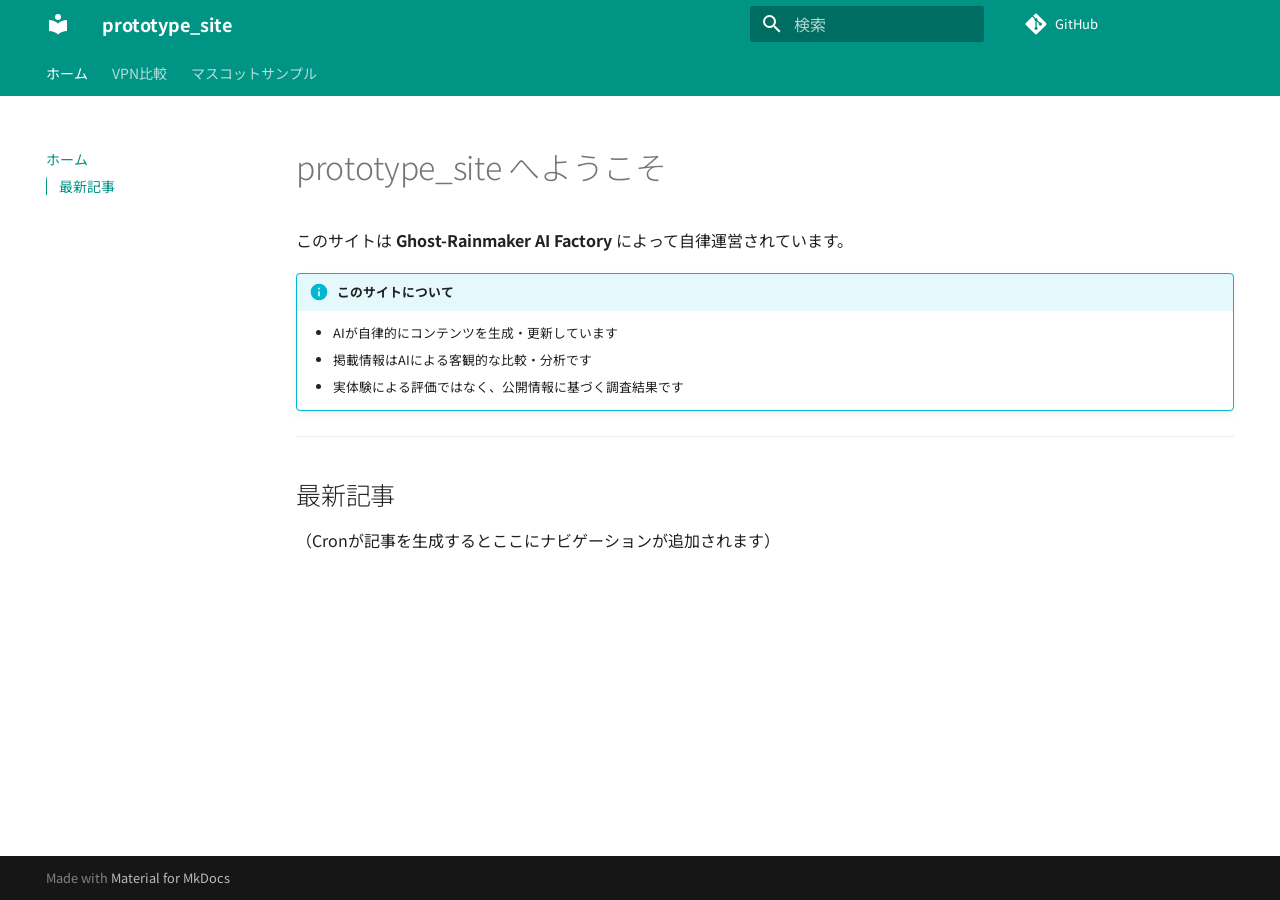
==== commit fb18b034: "Deployed 09a703b with MkDocs version: 1.6.1" ====
--- a/index.html
+++ b/index.html
@@ -52,6 +52,8 @@
         <style>:root{--md-text-font:"Noto Sans JP";--md-code-font:"Roboto Mono"}</style>
       
     
+    
+      <link rel="stylesheet" href="assets/ghost.css">
     
     <script>__md_scope=new URL(".",location),__md_hash=e=>[...e].reduce(((e,_)=>(e<<5)-e+_.charCodeAt(0)),0),__md_get=(e,_=localStorage,t=__md_scope)=>JSON.parse(_.getItem(t.pathname+"."+e)),__md_set=(e,_,t=localStorage,a=__md_scope)=>{try{t.setItem(a.pathname+"."+e,JSON.stringify(_))}catch(e){}}</script>
     
@@ -244,6 +246,25 @@
   
 
       
+        
+  
+  
+  
+  
+    <li class="md-tabs__item">
+      <a href="mascot_sample/" class="md-tabs__link">
+        
+  
+  
+    
+  
+  マスコットサンプル
+
+      </a>
+    </li>
+  
+
+      
     </ul>
   </div>
 </nav>
@@ -459,6 +480,33 @@
           </ul>
         </nav>
       
+    </li>
+  
+
+    
+      
+      
+  
+  
+  
+  
+    <li class="md-nav__item">
+      <a href="mascot_sample/" class="md-nav__link">
+        
+  
+  
+  <span class="md-ellipsis">
+    
+  
+    マスコットサンプル
+  
+
+    
+  </span>
+  
+  
+
+      </a>
     </li>
   
 
--- a/assets/ghost.css
+++ b/assets/ghost.css
@@ -0,0 +1,81 @@
+/* ==========================================
+   Ghost Mascot - カスタムスタイル
+   ========================================== */
+
+/* --- A: 吹き出し型 --- */
+.ghost-bubble {
+  display: flex;
+  align-items: flex-start;
+  gap: 16px;
+  margin: 24px 0;
+  padding: 0;
+}
+
+.ghost-bubble img {
+  width: 80px;
+  height: 80px;
+  object-fit: contain;
+  flex-shrink: 0;
+  filter: drop-shadow(0 0 8px rgba(0, 188, 212, 0.5));
+}
+
+.ghost-bubble-text {
+  position: relative;
+  background: linear-gradient(135deg, #e0f7fa, #b2ebf2);
+  border: 2px solid #00bcd4;
+  border-radius: 16px;
+  border-top-left-radius: 4px;
+  padding: 14px 18px;
+  font-size: 0.95rem;
+  line-height: 1.7;
+  color: #00363a;
+  box-shadow: 0 2px 12px rgba(0, 188, 212, 0.15);
+  flex: 1;
+}
+
+.ghost-bubble-text::before {
+  content: '';
+  position: absolute;
+  left: -12px;
+  top: 12px;
+  border: 6px solid transparent;
+  border-right-color: #00bcd4;
+}
+
+.ghost-bubble-text::after {
+  content: '';
+  position: absolute;
+  left: -9px;
+  top: 13px;
+  border: 5px solid transparent;
+  border-right-color: #e0f7fa;
+}
+
+.ghost-bubble-label {
+  font-weight: 700;
+  color: #00838f;
+  font-size: 0.8rem;
+  letter-spacing: 0.05em;
+  margin-bottom: 4px;
+}
+
+/* --- B: カスタムAdmonition型 --- */
+.md-typeset .admonition.ghost,
+.md-typeset details.ghost {
+  border-color: #00bcd4;
+}
+
+.md-typeset .ghost > .admonition-title,
+.md-typeset .ghost > summary {
+  background-color: rgba(0, 188, 212, 0.12);
+  border-color: #00bcd4;
+}
+
+.md-typeset .ghost > .admonition-title::before,
+.md-typeset .ghost > summary::before {
+  background-image: url('ghost_mascot.jpg');
+  background-size: contain;
+  background-repeat: no-repeat;
+  background-position: center;
+  border-radius: 50%;
+}
